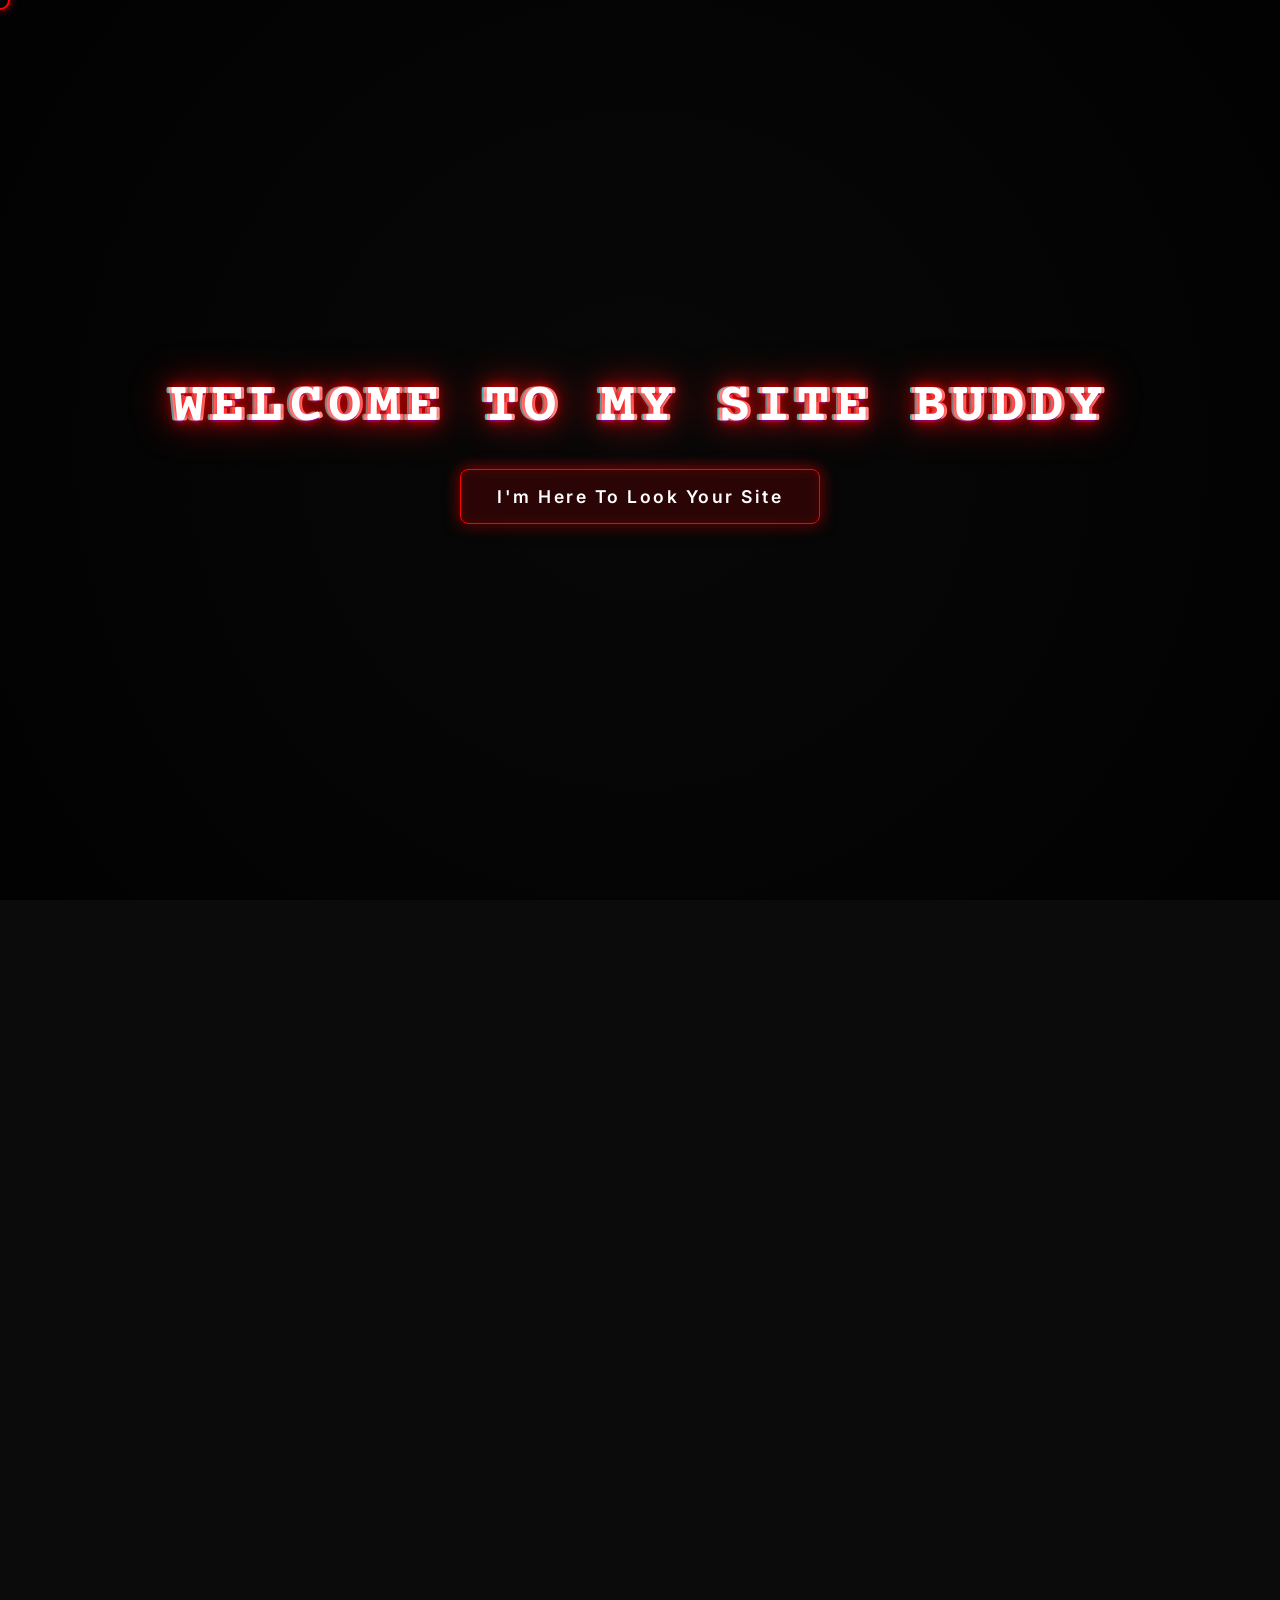
==== index.html @ 7f1ee4ff "Add files via upload" ====
<!DOCTYPE html>
<html lang="en">

<head>
    <meta charset="UTF-8" />
    <meta name="viewport" content="width=device-width, initial-scale=1.0" />
    <title id="page-title">||RANGA||</title>
    <link rel="icon" type="image/svg+xml" href="data:image/svg+xml,<svg xmlns='http://www.w3.org/2000/svg' viewBox='0 0 32 32'><circle cx='16' cy='16' r='12' fill='%23ff0000' filter='drop-shadow(0 0 6px %23ff0000)'/></svg>" />
    <link rel="stylesheet" href="style.css" />
    <link rel="stylesheet" href="https://cdnjs.cloudflare.com/ajax/libs/font-awesome/6.4.0/css/all.min.css" />
</head>

<body>
    <div id="cursor"></div>
    <canvas id="water-tail"></canvas>

    <div id="enter-screen">
        <video class="enter-video"
            src="https://image2url.com/r2/default/videos/1773178239885-4fc6156d-03bd-4dd6-ae95-ba022f2a9959.mp4" autoplay loop muted
            playsinline></video>
        <div class="enter-video-overlay"></div>
        <div id="wind-container"></div>
        <div class="enter-content">
            <h1 class="enter-title glitched" data-text="Welcome To My Site Buddy">Welcome To My Site Buddy</h1>
            <button class="enter-btn glitch-hover" data-text="I'm Here To Look Your Site">I'm Here To Look Your
                Site</button>
        </div>
    </div>

    <div id="background-container">
        <div id="bg-motion-layer">
            <video id="bg-video" autoplay loop muted playsinline></video>
            <div id="background-img" class="ripple-bg"></div>
        </div>
        <div id="background-overlay"></div>
    </div>

    <div id="rain-container"></div>

    <div id="main-content" class="hidden">
        <div id="audio-control-wrapper">
            <button id="audio-toggle">
                <i class="fa-solid fa-volume-high"></i>
            </button>
            <div class="volume-slider-container">
                <input type="range" id="volume-slider" min="0" max="100" value="50" />
            </div>
        </div>

        <div class="container">
            <h1 class="title glow" id="profile-name">||RANGA||</h1>
            <p class="subtitle glow" id="profile-title">Loading...</p>

            <div class="location">
                <i class="fa-solid fa-location-dot"></i>
                <span id="profile-location">Loading...</span>
            </div>

            <div class="discord-card">
                <div class="avatar-container">
                    <img src="" alt="Avatar" class="avatar" id="d-avatar" />
                    <div class="status-indicator" id="d-status-indicator"></div>
                </div>
                <div class="discord-info">
                    <div class="username-wrapper">
                        <span class="d-username" id="d-username">Loading...</span>
                        <div class="badges" id="d-badges">
                        </div>
                    </div>
                    <div class="status-wrapper" style="display: flex; align-items: center; gap: 6px; margin-top: 5px;">
                        <img src="" id="d-status-icon"
                            style="width: 20px; height: 20px; border-radius: 3px; display: none;" />
                        <span class="d-status-text" id="d-status-text" style="color: red !important;">Loading...</span>
                    </div>
                </div>
            </div>

            <div class="social-links">
                <a href="#" target="_blank" class="social-icon" id="link-spotify"><i
                        class="fa-brands fa-spotify"></i></a>
                <a href="#" target="_blank" class="social-icon" id="link-tiktok"><i class="fa-brands fa-tiktok"></i></a>
                <a href="#" target="_blank" class="social-icon" id="link-apple"><i class="fa-brands fa-apple"></i></a>
            </div>

            <div class="music-player">
                <div class="album-art">
                    <img src="https://ui-avatars.com/api/?name=Music&background=222&color=f00" alt="Album View"
                        id="player-album-art" />
                </div>
                <div class="player-info">
                    <div class="song-title glow" id="song-title-text">Loading...</div>
                    <div class="progress-row">
                        <span id="current-time">0:00</span>
                        <div class="progress-bar-bg" id="progress-bar-bg">
                            <div class="progress-bar-fill" id="progress-bar-fill"></div>
                        </div>
                        <span id="total-time">0:00</span>
                        <div class="player-buttons">
                            <i class="fa-solid fa-backward-step"></i>
                            <i class="fa-solid fa-pause" id="play-pause-btn"></i>
                            <i class="fa-solid fa-forward-step"></i>
                        </div>
                    </div>
                </div>
            </div>
            </div> <!-- Close container -->

            <div class="my-releases-wrapper scroll-animate" style="margin-top: 50px; width: 100vw; position: relative;">
                <h2 class="releases-heading" style="text-align: center; margin-bottom: 25px; font-size: 1.2rem; letter-spacing: 2px; font-weight: 800; color: #ff0000; text-shadow: 0 0 10px #ff0000, 0 0 20px #ff0000, 0 0 40px #aa0000; padding-bottom: 10px; display: inline-block; position: relative; width: 100%; font-family: 'Inter', sans-serif; text-transform: uppercase;">Listen Now And Visit My Streaming Platforms To More</h2>
                <div class="spotify-tape-container" style="margin-top: 0; padding: 15px 0;">
                    <div class="tape-track">
                        <!-- First Set -->
                        <div class="tape-items">
                            <a href="https://open.spotify.com/album/4hw7LfR8aAs7ZqFnxSsZy5" target="_blank" class="tape-link">
                                <img src="https://image-cdn-ak.spotifycdn.com/image/ab67616d00001e02aaa5d63d4b8a77fb6a5fa618" class="tape-art">
                                <span class="tape-artist" style="font-weight: 700;">MONA FUNK</span>
                            </a>
                            <a href="https://open.spotify.com/album/1wINXLJrOUtDHPxU6p2TeG" target="_blank" class="tape-link">
                                <img src="https://image-cdn-ak.spotifycdn.com/image/ab67616d00001e0217b3c7e60b0ed6dc12da7b48" class="tape-art">
                                <span class="tape-artist" style="font-weight: 700;">JUST DANCE FUNK</span>
                            </a>
                            <a href="https://open.spotify.com/album/2vkNxS3Vx4Z5rpNZihmx58" target="_blank" class="tape-link">
                                <img src="https://image-cdn-ak.spotifycdn.com/image/ab67616d00001e021b879e8166497beb5ef233cb" class="tape-art">
                                <span class="tape-artist" style="font-weight: 700;">GRAVITY FALLS</span>
                            </a>
                            <a href="https://open.spotify.com/album/0ZdAKqywVFVYbq9Z4QoQQq" target="_blank" class="tape-link">
                                <img src="https://image-cdn-fa.spotifycdn.com/image/ab67616d00001e026de62048441bbf1e27eb570f" class="tape-art">
                                <span class="tape-artist" style="font-weight: 700;">FROM THE START</span>
                            </a>
                            <a href="https://open.spotify.com/album/5TO6h6b9jv4uDRf8rkZTuo" target="_blank" class="tape-link">
                                <img src="https://image-cdn-fa.spotifycdn.com/image/ab67616d00001e020bfb3e410394272225edab0b" class="tape-art">
                                <span class="tape-artist" style="font-weight: 700;">DA FAVELA</span>
                            </a>
                            <a href="https://open.spotify.com/album/0vzfxkGuyAFgSYmpp8krQf" target="_blank" class="tape-link">
                                <img src="https://image-cdn-ak.spotifycdn.com/image/ab67616d00001e0210ba52c359c038c060b061a3" class="tape-art">
                                <span class="tape-artist" style="font-weight: 700;">JACKPOT FUNK</span>
                            </a>
                            <a href="https://open.spotify.com/album/12lH36h6aNuL5p0GOd6Xwq" target="_blank" class="tape-link">
                                <img src="https://image-cdn-ak.spotifycdn.com/image/ab67616d00001e02e48370269d3f213762de47ad" class="tape-art">
                                <span class="tape-artist" style="font-weight: 700;">MIDU ECHOING</span>
                            </a>
                            <a href="https://open.spotify.com/album/667Uv1HvRJvSd2JcPDO4wz" target="_blank" class="tape-link">
                                <img src="https://image-cdn-fa.spotifycdn.com/image/ab67616d00001e0207750ec41d0df10c46a23dee" class="tape-art">
                                <span class="tape-artist" style="font-weight: 700;">MONTAGEM CLIMA</span>
                            </a>
                            <a href="https://open.spotify.com/album/2gqOw7DVpMWWy3E2WGo0f5" target="_blank" class="tape-link">
                                <img src="https://image-cdn-ak.spotifycdn.com/image/ab67616d00001e02bf5170808acbf5f2b7ef33d2" class="tape-art">
                                <span class="tape-artist" style="font-weight: 700;">MONTAGEM SEMPARA</span>
                            </a>
                            <a href="https://open.spotify.com/album/6utJ8wJPmlC9BXDg2bH1HW" target="_blank" class="tape-link">
                                <img src="https://image-cdn-ak.spotifycdn.com/image/ab67616d00001e020f59bedb31d8edc871a2a04f" class="tape-art">
                                <span class="tape-artist" style="font-weight: 700;">MONTAGEM DELFIM</span>
                            </a>
                        </div>
                        
                        <!-- Duplicated Set -->
                        <div class="tape-items">
                            <a href="https://open.spotify.com/album/4hw7LfR8aAs7ZqFnxSsZy5" target="_blank" class="tape-link">
                                <img src="https://image-cdn-ak.spotifycdn.com/image/ab67616d00001e02aaa5d63d4b8a77fb6a5fa618" class="tape-art">
                                <span class="tape-artist" style="font-weight: 700;">MONA FUNK</span>
                            </a>
                            <a href="https://open.spotify.com/album/1wINXLJrOUtDHPxU6p2TeG" target="_blank" class="tape-link">
                                <img src="https://image-cdn-ak.spotifycdn.com/image/ab67616d00001e0217b3c7e60b0ed6dc12da7b48" class="tape-art">
                                <span class="tape-artist" style="font-weight: 700;">JUST DANCE FUNK</span>
                            </a>
                            <a href="https://open.spotify.com/album/2vkNxS3Vx4Z5rpNZihmx58" target="_blank" class="tape-link">
                                <img src="https://image-cdn-ak.spotifycdn.com/image/ab67616d00001e021b879e8166497beb5ef233cb" class="tape-art">
                                <span class="tape-artist" style="font-weight: 700;">GRAVITY FALLS</span>
                            </a>
                            <a href="https://open.spotify.com/album/0ZdAKqywVFVYbq9Z4QoQQq" target="_blank" class="tape-link">
                                <img src="https://image-cdn-fa.spotifycdn.com/image/ab67616d00001e026de62048441bbf1e27eb570f" class="tape-art">
                                <span class="tape-artist" style="font-weight: 700;">FROM THE START</span>
                            </a>
                            <a href="https://open.spotify.com/album/5TO6h6b9jv4uDRf8rkZTuo" target="_blank" class="tape-link">
                                <img src="https://image-cdn-fa.spotifycdn.com/image/ab67616d00001e020bfb3e410394272225edab0b" class="tape-art">
                                <span class="tape-artist" style="font-weight: 700;">DA FAVELA</span>
                            </a>
                            <a href="https://open.spotify.com/album/0vzfxkGuyAFgSYmpp8krQf" target="_blank" class="tape-link">
                                <img src="https://image-cdn-ak.spotifycdn.com/image/ab67616d00001e0210ba52c359c038c060b061a3" class="tape-art">
                                <span class="tape-artist" style="font-weight: 700;">JACKPOT FUNK</span>
                            </a>
                            <a href="https://open.spotify.com/album/12lH36h6aNuL5p0GOd6Xwq" target="_blank" class="tape-link">
                                <img src="https://image-cdn-ak.spotifycdn.com/image/ab67616d00001e02e48370269d3f213762de47ad" class="tape-art">
                                <span class="tape-artist" style="font-weight: 700;">MIDU ECHOING</span>
                            </a>
                            <a href="https://open.spotify.com/album/667Uv1HvRJvSd2JcPDO4wz" target="_blank" class="tape-link">
                                <img src="https://image-cdn-fa.spotifycdn.com/image/ab67616d00001e0207750ec41d0df10c46a23dee" class="tape-art">
                                <span class="tape-artist" style="font-weight: 700;">MONTAGEM CLIMA</span>
                            </a>
                            <a href="https://open.spotify.com/album/2gqOw7DVpMWWy3E2WGo0f5" target="_blank" class="tape-link">
                                <img src="https://image-cdn-ak.spotifycdn.com/image/ab67616d00001e02bf5170808acbf5f2b7ef33d2" class="tape-art">
                                <span class="tape-artist" style="font-weight: 700;">MONTAGEM SEMPARA</span>
                            </a>
                            <a href="https://open.spotify.com/album/6utJ8wJPmlC9BXDg2bH1HW" target="_blank" class="tape-link">
                                <img src="https://image-cdn-ak.spotifycdn.com/image/ab67616d00001e020f59bedb31d8edc871a2a04f" class="tape-art">
                                <span class="tape-artist" style="font-weight: 700;">MONTAGEM DELFIM</span>
                            </a>
                        </div>

                        <!-- Duplicated Set 2 -->
                        <div class="tape-items">
                            <a href="https://open.spotify.com/album/4hw7LfR8aAs7ZqFnxSsZy5" target="_blank" class="tape-link">
                                <img src="https://image-cdn-ak.spotifycdn.com/image/ab67616d00001e02aaa5d63d4b8a77fb6a5fa618" class="tape-art">
                                <span class="tape-artist" style="font-weight: 700;">MONA FUNK</span>
                            </a>
                            <a href="https://open.spotify.com/album/1wINXLJrOUtDHPxU6p2TeG" target="_blank" class="tape-link">
                                <img src="https://image-cdn-ak.spotifycdn.com/image/ab67616d00001e0217b3c7e60b0ed6dc12da7b48" class="tape-art">
                                <span class="tape-artist" style="font-weight: 700;">JUST DANCE FUNK</span>
                            </a>
                            <a href="https://open.spotify.com/album/2vkNxS3Vx4Z5rpNZihmx58" target="_blank" class="tape-link">
                                <img src="https://image-cdn-ak.spotifycdn.com/image/ab67616d00001e021b879e8166497beb5ef233cb" class="tape-art">
                                <span class="tape-artist" style="font-weight: 700;">GRAVITY FALLS</span>
                            </a>
                            <a href="https://open.spotify.com/album/0ZdAKqywVFVYbq9Z4QoQQq" target="_blank" class="tape-link">
                                <img src="https://image-cdn-fa.spotifycdn.com/image/ab67616d00001e026de62048441bbf1e27eb570f" class="tape-art">
                                <span class="tape-artist" style="font-weight: 700;">FROM THE START</span>
                            </a>
                            <a href="https://open.spotify.com/album/5TO6h6b9jv4uDRf8rkZTuo" target="_blank" class="tape-link">
                                <img src="https://image-cdn-fa.spotifycdn.com/image/ab67616d00001e020bfb3e410394272225edab0b" class="tape-art">
                                <span class="tape-artist" style="font-weight: 700;">DA FAVELA</span>
                            </a>
                            <a href="https://open.spotify.com/album/0vzfxkGuyAFgSYmpp8krQf" target="_blank" class="tape-link">
                                <img src="https://image-cdn-ak.spotifycdn.com/image/ab67616d00001e0210ba52c359c038c060b061a3" class="tape-art">
                                <span class="tape-artist" style="font-weight: 700;">JACKPOT FUNK</span>
                            </a>
                            <a href="https://open.spotify.com/album/12lH36h6aNuL5p0GOd6Xwq" target="_blank" class="tape-link">
                                <img src="https://image-cdn-ak.spotifycdn.com/image/ab67616d00001e02e48370269d3f213762de47ad" class="tape-art">
                                <span class="tape-artist" style="font-weight: 700;">MIDU ECHOING</span>
                            </a>
                            <a href="https://open.spotify.com/album/667Uv1HvRJvSd2JcPDO4wz" target="_blank" class="tape-link">
                                <img src="https://image-cdn-fa.spotifycdn.com/image/ab67616d00001e0207750ec41d0df10c46a23dee" class="tape-art">
                                <span class="tape-artist" style="font-weight: 700;">MONTAGEM CLIMA</span>
                            </a>
                            <a href="https://open.spotify.com/album/2gqOw7DVpMWWy3E2WGo0f5" target="_blank" class="tape-link">
                                <img src="https://image-cdn-ak.spotifycdn.com/image/ab67616d00001e02bf5170808acbf5f2b7ef33d2" class="tape-art">
                                <span class="tape-artist" style="font-weight: 700;">MONTAGEM SEMPARA</span>
                            </a>
                            <a href="https://open.spotify.com/album/6utJ8wJPmlC9BXDg2bH1HW" target="_blank" class="tape-link">
                                <img src="https://image-cdn-ak.spotifycdn.com/image/ab67616d00001e020f59bedb31d8edc871a2a04f" class="tape-art">
                                <span class="tape-artist" style="font-weight: 700;">MONTAGEM DELFIM</span>
                            </a>
                        </div>
                        
                        <!-- Duplicated Set 3 -->
                        <div class="tape-items">
                            <a href="https://open.spotify.com/album/4hw7LfR8aAs7ZqFnxSsZy5" target="_blank" class="tape-link">
                                <img src="https://image-cdn-ak.spotifycdn.com/image/ab67616d00001e02aaa5d63d4b8a77fb6a5fa618" class="tape-art">
                                <span class="tape-artist" style="font-weight: 700;">MONA FUNK</span>
                            </a>
                            <a href="https://open.spotify.com/album/1wINXLJrOUtDHPxU6p2TeG" target="_blank" class="tape-link">
                                <img src="https://image-cdn-ak.spotifycdn.com/image/ab67616d00001e0217b3c7e60b0ed6dc12da7b48" class="tape-art">
                                <span class="tape-artist" style="font-weight: 700;">JUST DANCE FUNK</span>
                            </a>
                            <a href="https://open.spotify.com/album/2vkNxS3Vx4Z5rpNZihmx58" target="_blank" class="tape-link">
                                <img src="https://image-cdn-ak.spotifycdn.com/image/ab67616d00001e021b879e8166497beb5ef233cb" class="tape-art">
                                <span class="tape-artist" style="font-weight: 700;">GRAVITY FALLS</span>
                            </a>
                            <a href="https://open.spotify.com/album/0ZdAKqywVFVYbq9Z4QoQQq" target="_blank" class="tape-link">
                                <img src="https://image-cdn-fa.spotifycdn.com/image/ab67616d00001e026de62048441bbf1e27eb570f" class="tape-art">
                                <span class="tape-artist" style="font-weight: 700;">FROM THE START</span>
                            </a>
                            <a href="https://open.spotify.com/album/5TO6h6b9jv4uDRf8rkZTuo" target="_blank" class="tape-link">
                                <img src="https://image-cdn-fa.spotifycdn.com/image/ab67616d00001e020bfb3e410394272225edab0b" class="tape-art">
                                <span class="tape-artist" style="font-weight: 700;">DA FAVELA</span>
                            </a>
                            <a href="https://open.spotify.com/album/0vzfxkGuyAFgSYmpp8krQf" target="_blank" class="tape-link">
                                <img src="https://image-cdn-ak.spotifycdn.com/image/ab67616d00001e0210ba52c359c038c060b061a3" class="tape-art">
                                <span class="tape-artist" style="font-weight: 700;">JACKPOT FUNK</span>
                            </a>
                            <a href="https://open.spotify.com/album/12lH36h6aNuL5p0GOd6Xwq" target="_blank" class="tape-link">
                                <img src="https://image-cdn-ak.spotifycdn.com/image/ab67616d00001e02e48370269d3f213762de47ad" class="tape-art">
                                <span class="tape-artist" style="font-weight: 700;">MIDU ECHOING</span>
                            </a>
                            <a href="https://open.spotify.com/album/667Uv1HvRJvSd2JcPDO4wz" target="_blank" class="tape-link">
                                <img src="https://image-cdn-fa.spotifycdn.com/image/ab67616d00001e0207750ec41d0df10c46a23dee" class="tape-art">
                                <span class="tape-artist" style="font-weight: 700;">MONTAGEM CLIMA</span>
                            </a>
                            <a href="https://open.spotify.com/album/2gqOw7DVpMWWy3E2WGo0f5" target="_blank" class="tape-link">
                                <img src="https://image-cdn-ak.spotifycdn.com/image/ab67616d00001e02bf5170808acbf5f2b7ef33d2" class="tape-art">
                                <span class="tape-artist" style="font-weight: 700;">MONTAGEM SEMPARA</span>
                            </a>
                            <a href="https://open.spotify.com/album/6utJ8wJPmlC9BXDg2bH1HW" target="_blank" class="tape-link">
                                <img src="https://image-cdn-ak.spotifycdn.com/image/ab67616d00001e020f59bedb31d8edc871a2a04f" class="tape-art">
                                <span class="tape-artist" style="font-weight: 700;">MONTAGEM DELFIM</span>
                            </a>
                        </div>
                    </div>
                </div>
            </div>

        <div class="view-counter hidden" id="view-counter-box">
            <i class="fa-solid fa-clock"></i> <span id="local-time">00:00:00</span>
        </div>

        <div id="spotify-wrapper">
            <div class="premium-spotify-box">
                <div class="spotify-box-glow"></div>
                <div class="spotify-box-content">
                    <div class="spotify-header">
                        <div class="spotify-title">
                            <i class="fa-brands fa-spotify"></i>
                            <span>LIVE ARTIST PROFILE</span>
                        </div>
                        <div class="spotify-live-indicator">
                            <span class="live-dot"></span>
                            <span class="live-text">ONLINE</span>
                        </div>
                    </div>
                    <!-- Box is now fully interactive so the user can select music from the playlist -->
                    <div class="spotify-iframe-wrapper">
                        <iframe
                            src="https://open.spotify.com/embed/artist/6HIP7J771WD2PumlYN7dHD?utm_source=generator&theme=0"
                            width="100%" height="100%" frameBorder="0"
                            allow="autoplay; clipboard-write; encrypted-media; fullscreen; picture-in-picture"
                            loading="lazy"></iframe>
                    </div>
                    <div class="spotify-footer">
                        <a href="https://open.spotify.com/artist/6HIP7J771WD2PumlYN7dHD?si=RyClksrjS2WmenMvk-O9hw"
                            target="_blank" class="spotify-action-btn">
                            <span>OPEN IN SPOTIFY APP</span>
                            <i class="fa-solid fa-arrow-up-right-from-square"></i>
                        </a>
                    </div>
                </div>
            </div>
        </div>

        <div id="apple-wrapper">
            <div class="premium-apple-box">
                <div class="apple-box-glow"></div>
                <div class="apple-box-content">
                    <div class="apple-header">
                        <div class="apple-title">
                            <i class="fa-brands fa-apple"></i>
                            <span>APPLE MUSIC PROFILE</span>
                        </div>
                        <div class="apple-live-indicator">
                            <span class="live-dot"></span>
                            <span class="live-text">ONLINE</span>
                        </div>
                    </div>
                    <div class="apple-iframe-wrapper">
                        <iframe allow="autoplay *; encrypted-media *; fullscreen *; clipboard-write" frameborder="0"
                            height="100%" style="width:100%;max-width:660px;overflow:hidden;background:transparent;"
                            sandbox="allow-forms allow-popups allow-same-origin allow-scripts allow-storage-access-by-user-activation allow-top-navigation-by-user-activation"
                            src="https://embed.music.apple.com/us/album/no-fue-amor-ep/1865385195?theme=dark"></iframe>
                    </div>
                    <div class="apple-footer">
                        <a href="https://music.apple.com/us/album/no-fue-amor-ep/1865385195" target="_blank"
                            class="apple-action-btn">
                            <span>OPEN IN APPLE MUSIC</span>
                            <i class="fa-solid fa-arrow-up-right-from-square"></i>
                        </a>
                    </div>
                </div>
            </div>
        </div>
    </div>

    <div id="obscura-section" class="hidden">
        <h1 class="obscura-title scroll-animate">OBSCURA RECORDS</h1>

        <p class="obscura-description neon-desc scroll-animate">
            OBSCURA RECORDS is an independent music label focused on artist development, music production, and official
            releases.<br />Our mission is to support talented artists and create high-quality music through
            collaboration and innovation.
        </p>

        <div class="obscura-invite-wrapper scroll-animate">
            <a href="https://discord.gg/uyvWq2UN" target="_blank" class="obscura-invite-btn">
                <i class="fa-brands fa-discord"></i> JOIN SERVER
            </a>
        </div>

        <div class="profiles-container">
            <!-- 1. Owner -->
            <div class="discord-profile-card">
                <div class="d-banner" style="background-image: linear-gradient(45deg, #112244, #001122); height: 80px;">
                </div>
                <div class="d-card-content" style="padding-top: 25px; text-align: center;">
                    <div class="role-badge role-owner" style="right: 50%; transform: translateX(50%); top: -15px;">OWNER
                    </div>
                    <h2 class="d-name title"
                        style="font-size: 2rem; letter-spacing: 4px; margin-top: 0; color: #66ccff; text-shadow: 0 0 10px rgba(102,204,255,1), 0 0 20px rgba(102,204,255,0.8), 0 0 40px rgba(102,204,255,0.6), 0 0 80px rgba(102,204,255,0.4);">
                        SVYUXU</h2>

                    <div class="d-bio-box">
                        <p>OWNER OF OBSCURA RECORDS</p>
                    </div>
                </div>
            </div>

            <!-- 2. Admin -->
            <div class="discord-profile-card">
                <div class="d-banner" style="background-image: linear-gradient(45deg, #441111, #110000); height: 80px;">
                </div>
                <div class="d-card-content" style="padding-top: 25px; text-align: center;">
                    <div class="role-badge role-admin" style="right: 50%; transform: translateX(50%); top: -15px;">ADMIN
                    </div>
                    <h2 class="d-name title" style="font-size: 2rem; letter-spacing: 4px; margin-top: 0;">!RANGA</h2>

                    <div class="d-bio-box">
                        <p>ADMIN OF OBSCURA RECORDS</p>
                    </div>
                </div>
            </div>

            <!-- 3. A&R -->
            <div class="discord-profile-card">
                <div class="d-banner" style="background-image: linear-gradient(45deg, #111, #333); height: 80px;"></div>
                <div class="d-card-content" style="padding-top: 25px; text-align: center;">
                    <div class="role-badge role-ar" style="right: 50%; transform: translateX(50%); top: -15px;">A&R TEAM
                    </div>
                    <h2 class="d-name title"
                        style="font-size: 2rem; letter-spacing: 4px; margin-top: 0; color: #fff; text-shadow: 0 0 5px #fff, 0 0 15px #d580ff, 0 0 30px #d580ff, 0 0 50px #aa00ff, 0 0 80px #aa00ff;">
                        - VXIDMXNE -</h2>

                    <div class="d-bio-box">
                        <p>A&R OF OBSCURA RECORDS</p>
                    </div>
                </div>
            </div>

            <!-- 4. A&R (FL4ME) -->
            <div class="discord-profile-card">
                <div class="d-banner" style="background-image: linear-gradient(45deg, #112, #335); height: 80px;"></div>
                <div class="d-card-content" style="padding-top: 25px; text-align: center;">
                    <div class="role-badge role-ar" style="right: 50%; transform: translateX(50%); top: -15px;">A&R TEAM
                    </div>
                    <h2 class="d-name title"
                        style="font-size: 2.2rem; letter-spacing: 5px; margin-top: 0; color: #fff; text-shadow: 0 0 5px #fff, 0 0 15px #ff6666, 0 0 30px #ff6666, 0 0 50px #ff4444, 0 0 80px #ff0000;">
                        FL4ME</h2>

                    <div class="d-bio-box">
                        <p>A&R OF OBSCURA RECORDS</p>
                    </div>
                </div>
            </div>
        </div>

        <div class="obscura-footer">
            <h2 class="footer-title neon-text scroll-animate">We Are The Team Of OBSCURA</h2>
            <p class="footer-desc neon-desc scroll-animate">Join to the server and make music with other producers</p>
            <h3 class="footer-thanks scroll-animate">Thank You</h3>
        </div>
        <div class="spotify-tape-container">
            <div class="tape-track">
                <!-- Original Set 1 -->
                <div class="tape-items">
                    <a href="https://open.spotify.com/album/5UjUGkRTqodtoni6VLQJ4t" target="_blank" class="tape-link">
                        <img src="https://image-cdn-ak.spotifycdn.com/image/ab67616d00001e021e7234ca35ed22aa3b5d6bc4" class="tape-art">
                        <span class="tape-artist">sayuruxt</span>
                    </a>
                    <a href="https://open.spotify.com/album/68lxvBtYV8WAYRVQqWQb1K" target="_blank" class="tape-link">
                        <img src="https://image-cdn-ak.spotifycdn.com/image/ab67616d00001e02e6df767b61d2c5b8b33d71c1" class="tape-art">
                        <span class="tape-artist">Phetow Rsa</span>
                    </a>
                    <a href="https://open.spotify.com/album/0rrReZ1ZOQzKHoymhzw0ZW" target="_blank" class="tape-link">
                        <img src="https://image-cdn-ak.spotifycdn.com/image/ab67616d00001e02e58cc340e6580774a3e62d5e" class="tape-art">
                        <span class="tape-artist">sayuruxt</span>
                    </a>
                    <a href="https://open.spotify.com/album/6MktDdi4f9BGbHbX8tiPYO" target="_blank" class="tape-link">
                        <img src="https://image-cdn-ak.spotifycdn.com/image/ab67616d00001e02549226e77adc4a2522923447" class="tape-art">
                        <span class="tape-artist">Phetow Rsa</span>
                    </a>
                    <a href="https://open.spotify.com/album/7wZlx1gIo8MI53tusokhpj" target="_blank" class="tape-link">
                        <img src="https://image-cdn-ak.spotifycdn.com/image/ab67616d00001e02fe3f0bc8fe75a73a9e01dca0" class="tape-art">
                        <span class="tape-artist">sayuruxt</span>
                    </a>
                    <a href="https://open.spotify.com/album/3W5CFVedLjSFVbTubHnX9P" target="_blank" class="tape-link">
                        <img src="https://image-cdn-ak.spotifycdn.com/image/ab67616d00001e0298e9aeb6a3f9be954ba5a31a" class="tape-art">
                        <span class="tape-artist">FL4ME</span>
                    </a>
                    <a href="https://open.spotify.com/album/6hDzhelEz77j5B65l6Pwfv" target="_blank" class="tape-link">
                        <img src="https://image-cdn-ak.spotifycdn.com/image/ab67616d00001e0224efe9658c0cca9af9f4d8f4" class="tape-art">
                        <span class="tape-artist">FL4ME</span>
                    </a>
                    <a href="https://open.spotify.com/album/13fRxuorQl3YXdpAwk3A68" target="_blank" class="tape-link">
                        <img src="https://image-cdn-fa.spotifycdn.com/image/ab67616d00001e02a1df6fd8249a52e99677491e" class="tape-art">
                        <span class="tape-artist">SXVNR</span>
                    </a>
                    <a href="https://open.spotify.com/album/2vkNxS3Vx4Z5rpNZihmx58" target="_blank" class="tape-link">
                        <img src="https://image-cdn-fa.spotifycdn.com/image/ab67616d00001e021b879e8166497beb5ef233cb" class="tape-art">
                        <span class="tape-artist">sayuruxt</span>
                    </a>
                    <a href="https://open.spotify.com/album/1OTVqW97vPGx09kjeBw9Ob" target="_blank" class="tape-link">
                        <img src="https://image-cdn-ak.spotifycdn.com/image/ab67616d00001e023d2f3c7e3a35bc93e1982ec5" class="tape-art">
                        <span class="tape-artist">FORGOTTEN K8D</span>
                    </a>
                    <a href="https://open.spotify.com/album/12lH36h6aNuL5p0GOd6Xwq" target="_blank" class="tape-link">
                        <img src="https://image-cdn-ak.spotifycdn.com/image/ab67616d00001e02e48370269d3f213762de47ad" class="tape-art">
                        <span class="tape-artist">sayuruxt</span>
                    </a>
                    <a href="https://open.spotify.com/album/11pvLdu8DICkTV3Gik1h4V" target="_blank" class="tape-link">
                        <img src="https://image-cdn-ak.spotifycdn.com/image/ab67616d00001e027d3e48ccca636865c20def30" class="tape-art">
                        <span class="tape-artist">sayuruxt</span>
                    </a>
                </div>
                
                <!-- Original Set 2 -->
                <div class="tape-items">
                    <a href="https://open.spotify.com/album/5UjUGkRTqodtoni6VLQJ4t" target="_blank" class="tape-link">
                        <img src="https://image-cdn-ak.spotifycdn.com/image/ab67616d00001e021e7234ca35ed22aa3b5d6bc4" class="tape-art">
                        <span class="tape-artist">sayuruxt</span>
                    </a>
                    <a href="https://open.spotify.com/album/68lxvBtYV8WAYRVQqWQb1K" target="_blank" class="tape-link">
                        <img src="https://image-cdn-ak.spotifycdn.com/image/ab67616d00001e02e6df767b61d2c5b8b33d71c1" class="tape-art">
                        <span class="tape-artist">Phetow Rsa</span>
                    </a>
                    <a href="https://open.spotify.com/album/0rrReZ1ZOQzKHoymhzw0ZW" target="_blank" class="tape-link">
                        <img src="https://image-cdn-ak.spotifycdn.com/image/ab67616d00001e02e58cc340e6580774a3e62d5e" class="tape-art">
                        <span class="tape-artist">sayuruxt</span>
                    </a>
                    <a href="https://open.spotify.com/album/6MktDdi4f9BGbHbX8tiPYO" target="_blank" class="tape-link">
                        <img src="https://image-cdn-ak.spotifycdn.com/image/ab67616d00001e02549226e77adc4a2522923447" class="tape-art">
                        <span class="tape-artist">Phetow Rsa</span>
                    </a>
                    <a href="https://open.spotify.com/album/7wZlx1gIo8MI53tusokhpj" target="_blank" class="tape-link">
                        <img src="https://image-cdn-ak.spotifycdn.com/image/ab67616d00001e02fe3f0bc8fe75a73a9e01dca0" class="tape-art">
                        <span class="tape-artist">sayuruxt</span>
                    </a>
                    <a href="https://open.spotify.com/album/3W5CFVedLjSFVbTubHnX9P" target="_blank" class="tape-link">
                        <img src="https://image-cdn-ak.spotifycdn.com/image/ab67616d00001e0298e9aeb6a3f9be954ba5a31a" class="tape-art">
                        <span class="tape-artist">FL4ME</span>
                    </a>
                    <a href="https://open.spotify.com/album/6hDzhelEz77j5B65l6Pwfv" target="_blank" class="tape-link">
                        <img src="https://image-cdn-ak.spotifycdn.com/image/ab67616d00001e0224efe9658c0cca9af9f4d8f4" class="tape-art">
                        <span class="tape-artist">FL4ME</span>
                    </a>
                    <a href="https://open.spotify.com/album/13fRxuorQl3YXdpAwk3A68" target="_blank" class="tape-link">
                        <img src="https://image-cdn-fa.spotifycdn.com/image/ab67616d00001e02a1df6fd8249a52e99677491e" class="tape-art">
                        <span class="tape-artist">SXVNR</span>
                    </a>
                    <a href="https://open.spotify.com/album/2vkNxS3Vx4Z5rpNZihmx58" target="_blank" class="tape-link">
                        <img src="https://image-cdn-fa.spotifycdn.com/image/ab67616d00001e021b879e8166497beb5ef233cb" class="tape-art">
                        <span class="tape-artist">sayuruxt</span>
                    </a>
                    <a href="https://open.spotify.com/album/1OTVqW97vPGx09kjeBw9Ob" target="_blank" class="tape-link">
                        <img src="https://image-cdn-ak.spotifycdn.com/image/ab67616d00001e023d2f3c7e3a35bc93e1982ec5" class="tape-art">
                        <span class="tape-artist">FORGOTTEN K8D</span>
                    </a>
                    <a href="https://open.spotify.com/album/12lH36h6aNuL5p0GOd6Xwq" target="_blank" class="tape-link">
                        <img src="https://image-cdn-ak.spotifycdn.com/image/ab67616d00001e02e48370269d3f213762de47ad" class="tape-art">
                        <span class="tape-artist">sayuruxt</span>
                    </a>
                    <a href="https://open.spotify.com/album/11pvLdu8DICkTV3Gik1h4V" target="_blank" class="tape-link">
                        <img src="https://image-cdn-ak.spotifycdn.com/image/ab67616d00001e027d3e48ccca636865c20def30" class="tape-art">
                        <span class="tape-artist">sayuruxt</span>
                    </a>
                </div>

                <!-- Original Set 3 -->
                <div class="tape-items">
                    <a href="https://open.spotify.com/album/5UjUGkRTqodtoni6VLQJ4t" target="_blank" class="tape-link">
                        <img src="https://image-cdn-ak.spotifycdn.com/image/ab67616d00001e021e7234ca35ed22aa3b5d6bc4" class="tape-art">
                        <span class="tape-artist">sayuruxt</span>
                    </a>
                    <a href="https://open.spotify.com/album/68lxvBtYV8WAYRVQqWQb1K" target="_blank" class="tape-link">
                        <img src="https://image-cdn-ak.spotifycdn.com/image/ab67616d00001e02e6df767b61d2c5b8b33d71c1" class="tape-art">
                        <span class="tape-artist">Phetow Rsa</span>
                    </a>
                    <a href="https://open.spotify.com/album/0rrReZ1ZOQzKHoymhzw0ZW" target="_blank" class="tape-link">
                        <img src="https://image-cdn-ak.spotifycdn.com/image/ab67616d00001e02e58cc340e6580774a3e62d5e" class="tape-art">
                        <span class="tape-artist">sayuruxt</span>
                    </a>
                    <a href="https://open.spotify.com/album/6MktDdi4f9BGbHbX8tiPYO" target="_blank" class="tape-link">
                        <img src="https://image-cdn-ak.spotifycdn.com/image/ab67616d00001e02549226e77adc4a2522923447" class="tape-art">
                        <span class="tape-artist">Phetow Rsa</span>
                    </a>
                    <a href="https://open.spotify.com/album/7wZlx1gIo8MI53tusokhpj" target="_blank" class="tape-link">
                        <img src="https://image-cdn-ak.spotifycdn.com/image/ab67616d00001e02fe3f0bc8fe75a73a9e01dca0" class="tape-art">
                        <span class="tape-artist">sayuruxt</span>
                    </a>
                    <a href="https://open.spotify.com/album/3W5CFVedLjSFVbTubHnX9P" target="_blank" class="tape-link">
                        <img src="https://image-cdn-ak.spotifycdn.com/image/ab67616d00001e0298e9aeb6a3f9be954ba5a31a" class="tape-art">
                        <span class="tape-artist">FL4ME</span>
                    </a>
                    <a href="https://open.spotify.com/album/6hDzhelEz77j5B65l6Pwfv" target="_blank" class="tape-link">
                        <img src="https://image-cdn-ak.spotifycdn.com/image/ab67616d00001e0224efe9658c0cca9af9f4d8f4" class="tape-art">
                        <span class="tape-artist">FL4ME</span>
                    </a>
                    <a href="https://open.spotify.com/album/13fRxuorQl3YXdpAwk3A68" target="_blank" class="tape-link">
                        <img src="https://image-cdn-fa.spotifycdn.com/image/ab67616d00001e02a1df6fd8249a52e99677491e" class="tape-art">
                        <span class="tape-artist">SXVNR</span>
                    </a>
                    <a href="https://open.spotify.com/album/2vkNxS3Vx4Z5rpNZihmx58" target="_blank" class="tape-link">
                        <img src="https://image-cdn-fa.spotifycdn.com/image/ab67616d00001e021b879e8166497beb5ef233cb" class="tape-art">
                        <span class="tape-artist">sayuruxt</span>
                    </a>
                    <a href="https://open.spotify.com/album/1OTVqW97vPGx09kjeBw9Ob" target="_blank" class="tape-link">
                        <img src="https://image-cdn-ak.spotifycdn.com/image/ab67616d00001e023d2f3c7e3a35bc93e1982ec5" class="tape-art">
                        <span class="tape-artist">FORGOTTEN K8D</span>
                    </a>
                    <a href="https://open.spotify.com/album/12lH36h6aNuL5p0GOd6Xwq" target="_blank" class="tape-link">
                        <img src="https://image-cdn-ak.spotifycdn.com/image/ab67616d00001e02e48370269d3f213762de47ad" class="tape-art">
                        <span class="tape-artist">sayuruxt</span>
                    </a>
                    <a href="https://open.spotify.com/album/11pvLdu8DICkTV3Gik1h4V" target="_blank" class="tape-link">
                        <img src="https://image-cdn-ak.spotifycdn.com/image/ab67616d00001e027d3e48ccca636865c20def30" class="tape-art">
                        <span class="tape-artist">sayuruxt</span>
                    </a>
                </div>
            </div>
        </div>
        <div class="bottom-social-section">
            <h3 class="social-title">CONTACT WITH SOCIAL MEDIA</h3>
            <div class="bottom-social-links">
                <a href="https://www.instagram.com/recordsobscura?igsh=NnRhMjQ4dTRrMnQz" target="_blank"
                    class="b-social-btn flex-center">
                    <i class="fa-brands fa-instagram"></i>
                    <span>INSTAGRAM</span>
                </a>
                <a href="https://www.tiktok.com/@obscura.records?_r=1&_t=ZS-94a7Rx7BvTb" target="_blank"
                    class="b-social-btn flex-center">
                    <i class="fa-brands fa-tiktok"></i>
                    <span>TIKTOK</span>
                </a>
                <a href="https://youtube.com/@obscurarecords1?si=OsjFtvcIk_Etx82h" target="_blank"
                    class="b-social-btn flex-center">
                    <i class="fa-brands fa-youtube"></i>
                    <span>YOUTUBE</span>
                </a>
            </div>
        </div>

        <div class="tape-copyright">
            <div class="neon-line"></div>
            <p>COPYRIGHTED BY OBSCURA RECORDS</p>
            <div class="neon-line"></div>
        </div>
    </div>

    <audio id="bg-music" loop>
        <source src="" type="audio/mpeg" id="audio-source" />
    </audio>

    <!-- Buttery Smooth Scrolling & JS Animations -->
    <script src="https://cdnjs.cloudflare.com/ajax/libs/gsap/3.12.2/gsap.min.js"></script>
    <script src="https://cdnjs.cloudflare.com/ajax/libs/gsap/3.12.2/ScrollTrigger.min.js"></script>
    <script src="https://unpkg.com/@studio-freight/lenis@1.0.39/dist/lenis.min.js"></script>

    <script src="config.js"></script>
    <script src="script.js"></script>
</body>

</html>
---- style.css ----
@import url('https://fonts.googleapis.com/css2?family=Courier+Prime:ital,wght@0,400;0,700;1,400&family=Inter:wght@400;600&display=swap');

:root {
    --primary-color: #ff0000;
    --primary-glow: rgba(255, 0, 0, 0.7);
    --bg-color: #0b0b0b;
    --text-color: #ffffff;
    --mx: 0;
    --my: 0;
    --rx: 0;
    --ry: 0;
}

* {
    margin: 0;
    padding: 0;
    box-sizing: border-box;
    cursor: none !important;
}

html {
    width: 100%;
    height: 100%;
}
body {
    width: 100%;
    height: 100%;
}

body {
    background-color: var(--bg-color);
    color: var(--text-color);
    font-family: 'Inter', sans-serif;
    overflow-x: hidden;
    overflow-y: hidden;
    height: 100vh;
    user-select: none;
}

body.scroll-enabled {
    overflow-y: auto;
}

/* Custom Scrollbar */
::-webkit-scrollbar {
    width: 6px;
    background: transparent;
}

::-webkit-scrollbar-track {
    background: transparent;
}

::-webkit-scrollbar-thumb {
    background: #cc0000;
    border-radius: 20px;
    box-shadow:
        0 0 15px #ff0000,
        0 0 30px #ff0000,
        0 0 50px #ff0000,
        inset 0 0 8px rgba(255, 0, 0, 0.8);
    border: 1px solid rgba(255, 0, 0, 0.8);
}

::-webkit-scrollbar-thumb:hover {
    background: #ff0000;
    box-shadow:
        0 0 20px #ff0000,
        0 0 40px #ff0000,
        0 0 80px #ff0000,
        0 0 120px #ff0000,
        inset 0 0 15px #ffffff;
}

/* Custom Cursor */
#cursor {
    position: fixed;
    top: 0;
    left: 0;
    width: 20px;
    height: 20px;
    border: 2px solid var(--primary-color);
    border-radius: 50%;
    transform: translate(-50%, -50%);
    pointer-events: none;
    z-index: 99999;
    box-shadow: 0 0 10px var(--primary-glow);
    transition:
        width 0.2s ease,
        height 0.2s ease,
        background-color 0.2s ease,
        border-color 0.2s ease,
        opacity 0.2s ease;
    opacity: 1;
}

.cursor-hover {
    width: 35px !important;
    height: 35px !important;
    background-color: rgba(255, 0, 0, 0.2);
    border-color: rgba(255, 255, 255, 0.8) !important;
}

.hide-cursor {
    opacity: 0 !important;
    transform: scale(0) !important;
}

#water-tail {
    position: fixed;
    top: 0;
    left: 0;
    width: 100vw;
    height: 100vh;
    pointer-events: none;
    z-index: 99998;
    /* just below the cursor */
}

.premium-spotify-box,
.premium-spotify-box *:not(a) {
    cursor: auto !important;
}

.premium-spotify-box a,
.premium-spotify-box a * {
    cursor: pointer !important;
}

/* Background */
#background-container {
    position: fixed;
    inset: 0;
    z-index: -3;
    overflow: hidden;
    background: #000;
}

#bg-motion-layer {
    position: absolute;
    top: -15%;
    left: -15%;
    width: 130%;
    height: 130%;
    transform:
        translate3d(calc(var(--mx) * 1px), calc(var(--my) * 1px), 0) rotateX(calc(var(--rx) * 1deg)) rotateY(calc(var(--ry) * 1deg)) scale(1.15);
    will-change: transform;
    transform-style: preserve-3d;
    backface-visibility: hidden;
}

#bg-video,
#background-img {
    position: absolute;
    inset: 0;
    width: 100%;
    height: 100%;
    object-fit: cover;
    backface-visibility: hidden;
    transform-origin: center center;
    filter: grayscale(40%) sepia(30%) brightness(0.55) contrast(1.25);
}

#bg-video {
    display: none;
}

#background-img {
    display: none;
    background-size: cover;
    background-position: center;
    background-repeat: no-repeat;
}

#background-overlay {
    position: absolute;
    inset: 0;
    z-index: 2;
    pointer-events: none;
    background-color: rgba(0, 0, 0, 0.75);
    background-image:
        radial-gradient(circle at center, transparent 20%, rgba(0, 0, 0, 0.95) 100%),
        linear-gradient(transparent 50%, rgba(0, 0, 0, 0.35) 50%);
    background-size: 100% 100%, 100% 4px;
}

#background-overlay::after {
    content: "";
    position: absolute;
    inset: 0;
    background-image: url("data:image/svg+xml,%3Csvg viewBox='0 0 200 200' xmlns='http://www.w3.org/2000/svg'%3E%3Cfilter id='noiseFilter'%3E%3CfeTurbulence type='fractalNoise' baseFrequency='0.8' numOctaves='3' stitchTiles='stitch'/%3E%3C/filter%3E%3Crect width='100%25' height='100%25' filter='url(%23noiseFilter)'/%3E%3C/svg%3E");
    opacity: 0.12;
    mix-blend-mode: overlay;
    pointer-events: none;
}

/* Rain */
#rain-container {
    position: fixed;
    top: 0;
    left: 0;
    width: 100%;
    height: 100%;
    pointer-events: none;
    z-index: -1;
}

.raindrop {
    position: absolute;
    background: linear-gradient(to bottom, rgba(200, 200, 200, 0), rgba(200, 200, 200, 0.45));
    width: 1.5px;
    animation: rain-fall linear infinite;
    border-radius: 5px;
}

@keyframes rain-fall {
    0% {
        transform: translateY(-150px) translateX(50px) rotate(15deg);
    }

    100% {
        transform: translateY(110vh) translateX(-250px) rotate(15deg);
    }
}

/* Enter screen */
#enter-screen {
    position: fixed;
    top: 0;
    left: 0;
    width: 100%;
    height: 100%;
    background-color: #0b0b0b;
    display: flex;
    justify-content: center;
    align-items: center;
    z-index: 1000;
    transition: all 1.2s cubic-bezier(0.25, 0.1, 0.25, 1);
    overflow: hidden;
}

#enter-screen.enter-leaving {
    opacity: 0;
    visibility: hidden;
    transform: scale(1.1);
    filter: blur(10px);
}

#enter-screen.enter-leaving .enter-video {
    transform: scale(1.5);
    transition: transform 1.2s cubic-bezier(0.25, 0.1, 0.25, 1);
}

#enter-screen.enter-leaving .enter-content {
    opacity: 0;
    transform: translateY(-50px) scale(0.9);
    transition: all 0.8s ease-in;
}

.enter-video {
    position: absolute;
    inset: 0;
    width: 100%;
    height: 100%;
    object-fit: cover;
    filter: blur(2px) brightness(0.85);
    /* Reduced blur and made brighter slightly */
    z-index: 0;
}

.enter-video-overlay {
    position: absolute;
    inset: 0;
    /* Focus shadow filter (vignette effect) */
    background: radial-gradient(circle at center, rgba(0, 0, 0, 0.3) 0%, rgba(0, 0, 0, 0.85) 100%);
    z-index: 1;
}

.enter-content {
    display: flex;
    flex-direction: column;
    align-items: center;
    gap: 30px;
    text-align: center;
    padding: 0 20px;
    z-index: 2;
}

.enter-title {
    font-family: 'Courier Prime', monospace;
    font-size: 3.5rem;
    color: #ffffff;
    text-transform: uppercase;
    letter-spacing: 5px;
    text-shadow:
        0 0 10px var(--primary-color),
        0 0 20px var(--primary-glow),
        0 0 40px var(--primary-color);
    animation: neon-pulse 2.5s infinite alternate;
}

.enter-btn {
    background: rgba(255, 0, 0, 0.15);
    backdrop-filter: blur(10px);
    -webkit-backdrop-filter: blur(10px);
    color: #fff;
    font-family: 'Inter', sans-serif;
    font-size: 1.1rem;
    font-weight: 600;
    letter-spacing: 2.5px;
    padding: 16px 36px;
    border: 1px solid var(--primary-color);
    border-radius: 8px;
    box-shadow:
        0 4px 15px rgba(0, 0, 0, 0.5),
        0 0 15px var(--primary-glow),
        inset 0 0 10px rgba(255, 0, 0, 0.2);
    transition: all 0.3s ease;
    cursor: pointer !important;
}

.enter-btn:hover {
    background: var(--primary-color);
    color: #fff;
    box-shadow:
        0 0 20px var(--primary-color),
        0 0 40px var(--primary-color),
        0 6px 20px rgba(0, 0, 0, 0.6);
    transform: scale(1.05) translateY(-2px);
}

/* Intense Cyberpunk Glitch Effect for Title */
.glitched {
    position: relative;
    display: inline-block;
    animation: glitch-skew 3s cubic-bezier(0.25, 0.46, 0.45, 0.94) both infinite;
}

.glitched::before,
.glitched::after {
    content: attr(data-text);
    position: absolute;
    top: 0;
    left: 0;
    width: 100%;
    height: 100%;
    z-index: -1;
    pointer-events: none;
}

.glitched::before {
    left: 3px;
    text-shadow: -2px 0 red;
    animation: glitch-anim-1 2s infinite linear alternate-reverse;
}

.glitched::after {
    left: -3px;
    text-shadow: -2px 0 cyan, 2px 2px blue;
    animation: glitch-anim-2 3s infinite linear alternate-reverse;
}

/* Hover Glitch for Button */
.glitch-hover {
    position: relative;
    overflow: hidden;
    z-index: 1;
}

.glitch-hover::before,
.glitch-hover::after {
    content: attr(data-text);
    position: absolute;
    top: 0;
    left: 0;
    width: 100%;
    height: 100%;
    display: flex;
    justify-content: center;
    align-items: center;
    background: var(--primary-color);
    color: #fff;
    opacity: 0;
    pointer-events: none;
    z-index: 2;
}

.glitch-hover:hover::before {
    opacity: 1;
    left: -2px;
    text-shadow: -2px 0 #00ffff;
    animation: glitch-anim-btn-1 0.4s infinite linear alternate-reverse;
}

.glitch-hover:hover::after {
    opacity: 1;
    left: 2px;
    text-shadow: 2px 0 #ff00ff;
    animation: glitch-anim-btn-2 0.5s infinite linear alternate-reverse;
}

.glitch-hover:hover {
    animation: glitch-shake 0.3s infinite;
}

/* Keyframes for Main Title Glitch */
@keyframes glitch-skew {
    0% { transform: skew(0deg); }
    10% { transform: skew(0deg); }
    11% { transform: skew(-5deg) translate(-2px, 0); }
    12% { transform: skew(5deg) translate(2px, 0); }
    13% { transform: skew(0deg) translate(0, 0); }
    50% { transform: skew(0deg); }
    51% { transform: skew(3deg) translate(1px, 2px); }
    52% { transform: skew(-3deg) translate(-1px, -2px); }
    53% { transform: skew(0deg); }
}

@keyframes glitch-anim-1 {
    0% { clip-path: inset(20% -20px 80% -20px); transform: translate(-2px, 2px); }
    10% { clip-path: inset(50% -20px 30% -20px); transform: translate(2px, -2px); }
    20% { clip-path: inset(10% -20px 70% -20px); transform: translate(-2px, -2px); }
    30% { clip-path: inset(80% -20px 5% -20px); transform: translate(2px, 2px); }
    40% { clip-path: inset(30% -20px 50% -20px); transform: translate(-2px, -2px); }
    50% { clip-path: inset(60% -20px 20% -20px); transform: translate(2px, 2px); }
    60% { clip-path: inset(5% -20px 80% -20px); transform: translate(-2px, 2px); }
    70% { clip-path: inset(70% -20px 10% -20px); transform: translate(2px, -2px); }
    80% { clip-path: inset(15% -20px 60% -20px); transform: translate(-2px, -2px); }
    90% { clip-path: inset(45% -20px 40% -20px); transform: translate(2px, 2px); }
    100% { clip-path: inset(25% -20px 55% -20px); transform: translate(-2px, 2px); }
}

@keyframes glitch-anim-2 {
    0% { clip-path: inset(15% -20px 60% -20px); transform: translate(2px, -2px); }
    10% { clip-path: inset(30% -20px 20% -20px); transform: translate(-2px, 2px); }
    20% { clip-path: inset(70% -20px 10% -20px); transform: translate(2px, 2px); }
    30% { clip-path: inset(20% -20px 50% -20px); transform: translate(-2px, -2px); }
    40% { clip-path: inset(50% -20px 30% -20px); transform: translate(2px, 2px); }
    50% { clip-path: inset(8% -20px 80% -20px); transform: translate(-2px, -2px); }
    60% { clip-path: inset(60% -20px 15% -20px); transform: translate(2px, -2px); }
    70% { clip-path: inset(40% -20px 45% -20px); transform: translate(-2px, 2px); }
    80% { clip-path: inset(25% -20px 50% -20px); transform: translate(2px, 2px); }
    90% { clip-path: inset(10% -20px 75% -20px); transform: translate(-2px, -2px); }
    100% { clip-path: inset(35% -20px 35% -20px); transform: translate(2px, -2px); }
}

@keyframes glitch-anim-btn-1 {
    0% { clip-path: inset(10% -10px 40% -10px); }
    20% { clip-path: inset(80% -10px 5% -10px); }
    40% { clip-path: inset(30% -10px 60% -10px); }
    60% { clip-path: inset(70% -10px 10% -10px); }
    80% { clip-path: inset(20% -10px 50% -10px); }
    100% { clip-path: inset(40% -10px 30% -10px); }
}

@keyframes glitch-anim-btn-2 {
    0% { clip-path: inset(40% -10px 10% -10px); }
    20% { clip-path: inset(15% -10px 70% -10px); }
    40% { clip-path: inset(60% -10px 30% -10px); }
    60% { clip-path: inset(10% -10px 60% -10px); }
    80% { clip-path: inset(50% -10px 20% -10px); }
    100% { clip-path: inset(30% -10px 40% -10px); }
}

@keyframes glitch-shake {
    0%, 100% { transform: scale(1.05) translate(0, 0); }
    25% { transform: scale(1.05) translate(-2px, 2px); }
    50% { transform: scale(1.05) translate(2px, -2px); }
    75% { transform: scale(1.05) translate(-2px, -2px); }
}

@media (max-width: 768px) {
    .enter-title {
        font-size: 2rem;
        letter-spacing: 2px;
    }

    .enter-btn {
        font-size: 0.95rem;
        padding: 12px 25px;
    }
}

.hidden {
    opacity: 0;
    visibility: hidden;
}

/* Entry Animation for main content elements */
@keyframes mainEntrance {
    0% {
        opacity: 0;
        transform: translateY(80px) scale(0.95);
        filter: blur(10px);
    }

    100% {
        opacity: 1;
        transform: translateY(0) scale(1);
        filter: blur(0px);
    }
}

/* Main content */
#main-content {
    position: relative;
    width: 100%;
    min-height: 100vh;
    display: flex;
    justify-content: center;
    align-items: center;
    flex-direction: column;
    z-index: 10;
    transition: opacity 2s ease-in;
}

.container {
    display: flex;
    flex-direction: column;
    align-items: center;
    gap: 20px;
    padding: 35px 25px;
    max-width: 500px;
    width: 90%;
    animation: fadeInUp 1.2s cubic-bezier(0.16, 1, 0.3, 1) forwards, floatAnim 6s ease-in-out infinite alternate;
    transform-style: preserve-3d;
}

.js-parallax-wrapper {
    transform:
        translate3d(calc(var(--mx) * -0.8px), calc(var(--my) * -0.8px), 20px) rotateX(calc(var(--rx) * 1.8deg)) rotateY(calc(var(--ry) * 1.8deg));
    will-change: transform;
    transform-style: preserve-3d;
}

.container>*:not(.social-links) {
    transform: translateZ(20px);
    transition: transform 0.3s ease;
}

.container:hover>*:not(.social-links) {
    transform: translateZ(35px);
}

.social-links {
    transform: translateZ(30px);
}

@keyframes fadeInUp {
    from {
        opacity: 0;
        transform: translateY(50px) scale(0.95);
    }

    to {
        opacity: 1;
        transform: translateY(0) scale(1);
    }
}

@keyframes floatAnim {
    0% {
        transform: translateY(0px);
    }

    100% {
        transform: translateY(-10px);
    }
}

.glow {
    color: var(--primary-color);
    text-shadow: 0 0 10px var(--primary-glow);
}

.title {
    font-family: 'Courier Prime', monospace;
    font-size: 4.8rem;
    letter-spacing: 8px;
    text-transform: uppercase;
    color: #fff;
    text-shadow:
        0 0 10px #fff,
        0 0 20px var(--primary-color),
        0 0 40px var(--primary-color),
        0 0 80px var(--primary-color),
        0 0 120px var(--primary-color);
    animation: neon-flicker 2s infinite alternate;
}

@keyframes color-flow {
    0% {
        filter: hue-rotate(0deg);
    }

    100% {
        filter: hue-rotate(360deg);
    }
}

@keyframes neon-flicker {

    0%,
    18%,
    22%,
    25%,
    53%,
    57%,
    100% {
        opacity: 1;
        text-shadow:
            0 0 10px #fff,
            0 0 20px var(--primary-color),
            0 0 40px var(--primary-color),
            0 0 80px var(--primary-color),
            0 0 120px var(--primary-color);
    }

    20%,
    24%,
    55% {
        opacity: 0.7;
        text-shadow: 0 0 10px var(--primary-color);
    }
}

.subtitle {
    font-size: 1.1rem;
    text-align: center;
    color: var(--primary-color);
    font-weight: 600;
}

.location {
    color: var(--primary-color);
    font-size: 0.85rem;
    display: flex;
    align-items: center;
    gap: 8px;
    margin-bottom: 5px;
    text-shadow: 0 0 5px var(--primary-glow);
}

/* Audio controls */
#audio-control-wrapper {
    position: absolute;
    top: 30px;
    left: 30px;
    display: flex;
    align-items: center;
    gap: 15px;
    z-index: 20;
    transform: translate3d(calc(var(--mx) * -0.03px), calc(var(--my) * -0.03px), 0);
    will-change: transform;
}

#audio-toggle {
    background: rgba(0, 0, 0, 0.5);
    border: 1px solid rgba(255, 255, 255, 0.1);
    border-radius: 10px;
    width: 45px;
    height: 45px;
    display: flex;
    justify-content: center;
    align-items: center;
    color: var(--primary-color);
    font-size: 1.2rem;
    text-shadow: 0 0 5px var(--primary-glow);
    transition: transform 0.2s, background 0.2s;
    backdrop-filter: blur(5px);
}

#audio-toggle:hover {
    transform: scale(1.05);
    background: rgba(255, 0, 0, 0.1);
}

.volume-slider-container {
    opacity: 0;
    width: 0;
    overflow: hidden;
    transition: width 0.3s ease, opacity 0.3s ease;
    display: flex;
    align-items: center;
}

#audio-control-wrapper:hover .volume-slider-container {
    opacity: 1;
    width: 100px;
}

input[type=range] {
    -webkit-appearance: none;
    appearance: none;
    width: 100%;
    background: transparent;
}

input[type=range]::-webkit-slider-thumb {
    -webkit-appearance: none;
    appearance: none;
    height: 12px;
    width: 12px;
    border-radius: 50%;
    background: var(--primary-color);
    cursor: none;
    margin-top: -4px;
    box-shadow: 0 0 5px var(--primary-color);
}

input[type=range]::-webkit-slider-runnable-track {
    width: 100%;
    height: 4px;
    cursor: none;
    background: rgba(255, 255, 255, 0.2);
    border-radius: 2px;
}

/* Discord card */
.discord-card {
    display: flex;
    align-items: center;
    background: rgba(10, 10, 10, 0.6);
    padding: 12px 25px;
    border-radius: 50px;
    gap: 15px;
    border: 1px solid rgba(255, 255, 255, 0.05);
    backdrop-filter: blur(10px);
    -webkit-backdrop-filter: blur(10px);
    margin: 15px 0;
    transition: all 0.3s ease;
}

.discord-card:hover {
    transform: translateY(-3px) scale(1.02);
    border-color: var(--primary-color);
    box-shadow: 0 0 15px var(--primary-glow), 0 0 30px var(--primary-glow);
    animation: color-flow 3s linear infinite;
}

.avatar-container {
    position: relative;
}

.avatar {
    width: 50px;
    height: 50px;
    border-radius: 50%;
    border: 2px solid #2f3136;
    object-fit: cover;
}

.status-indicator {
    position: absolute;
    bottom: -2px;
    right: -5px;
    width: 20px;
    height: 20px;
    border-radius: 50%;
    background-color: #23a559;
    border: 3px solid #000;
}

.discord-info {
    display: flex;
    flex-direction: column;
}

.username-wrapper {
    display: flex;
    align-items: center;
}

.d-username {
    color: var(--primary-color);
    font-weight: bold;
    font-family: 'Inter', sans-serif;
    font-size: 1rem;
    text-shadow: 0 0 5px var(--primary-glow);
}

.badges {
    display: inline-flex;
    gap: 5px;
    color: #fff;
    font-size: 0.9rem;
    margin-left: 8px;
    opacity: 0.8;
}

.d-status-text {
    font-size: 0.75rem;
    color: rgba(255, 255, 255, 0.5);
    display: block;
    margin-top: 2px;
}

/* Social links */
.social-links {
    display: flex;
    gap: 30px;
    margin: 10px 0 20px 0;
}

.social-icon {
    display: flex;
    justify-content: center;
    align-items: center;
    width: 60px;
    height: 60px;
    border-radius: 50%;
    background: rgba(0, 0, 0, 0.6);
    border: 1px solid rgba(255, 0, 0, 0.3);
    color: var(--primary-color);
    font-size: 1.8rem;
    transition: all 0.3s ease;
    text-shadow: 0 0 5px var(--primary-glow);
    text-decoration: none;
    backdrop-filter: blur(5px);
}

.social-icon:hover {
    background: transparent;
    color: #fff;
    transform: translateY(-8px) scale(1.15);
    border-color: var(--primary-color);
    box-shadow: 0 0 20px var(--primary-glow), 0 0 40px var(--primary-glow);
    animation: color-flow 2s linear infinite;
    text-shadow: none;
}

.view-counter {
    position: fixed;
    top: 30px;
    right: 30px;
    display: flex;
    align-items: center;
    gap: 8px;
    color: var(--primary-color);
    font-size: 0.9rem;
    text-shadow: 0 0 5px var(--primary-glow);
    background: rgba(10, 10, 10, 0.6);
    padding: 8px 15px;
    border-radius: 20px;
    border: 1px solid rgba(255, 255, 255, 0.05);
    backdrop-filter: blur(10px);
    z-index: 50;
    transform: translate3d(calc(var(--mx) * 0.03px), calc(var(--my) * 0.03px), 0);
    will-change: transform;
    transition: box-shadow 0.3s ease, border-color 0.3s ease, background 0.3s ease, scale 0.3s ease;
}

.view-counter:hover {
    scale: 1.05;
    border-color: var(--primary-color);
    box-shadow: 0 0 15px var(--primary-glow);
    animation: color-flow 4s linear infinite;
}

/* Music player */
.music-player {
    display: flex;
    align-items: center;
    background: rgba(10, 10, 10, 0.6);
    padding: 22px;
    border-radius: 20px;
    width: 100%;
    max-width: 450px;
    gap: 20px;
    border: 1px solid rgba(255, 255, 255, 0.05);
    backdrop-filter: blur(10px);
    transition: all 0.3s ease;
}

.music-player:hover {
    transform: translateY(-3px) scale(1.02);
    border-color: var(--primary-color);
    box-shadow: 0 0 15px var(--primary-glow), 0 0 30px var(--primary-glow);
    animation: color-flow 3s linear infinite;
}

.album-art img {
    width: 80px;
    height: 80px;
    border-radius: 12px;
    border: 2px solid rgba(255, 0, 0, 0.4);
    object-fit: cover;
    box-shadow: 0 0 15px rgba(255, 0, 0, 0.2);
}

.player-info {
    flex: 1;
    display: flex;
    flex-direction: column;
}

.song-title {
    font-size: 1.3rem;
    font-weight: bold;
    margin-bottom: 12px;
    color: var(--primary-color);
}

.progress-row {
    display: flex;
    align-items: center;
    gap: 12px;
    font-size: 0.9rem;
    color: var(--primary-color);
    width: 100%;
}

.progress-bar-bg {
    flex: 1;
    height: 4px;
    background: rgba(255, 255, 255, 0.1);
    border-radius: 2px;
    position: relative;
}

.progress-bar-fill {
    position: absolute;
    top: 0;
    left: 0;
    height: 100%;
    background: var(--primary-color);
    border-radius: 2px;
    width: 0%;
    box-shadow: 0 0 8px var(--primary-glow);
    transition: width 0.1s linear;
}

.player-buttons {
    display: flex;
    gap: 16px;
    font-size: 1.5rem;
    margin-left: 10px;
}

.player-buttons i {
    transition: color 0.2s, text-shadow 0.2s, transform 0.2s;
}

.player-buttons i:hover {
    color: #fff;
    text-shadow: 0 0 10px #fff;
    transform: scale(1.1);
}

@media (max-width: 768px) {
    .title {
        font-size: 3.5rem;
        letter-spacing: 5px;
    }

    #audio-control-wrapper {
        top: 20px;
        left: 20px;
    }

    .view-counter {
        top: 20px;
        right: 20px;
    }

    #bg-motion-layer {
        top: -14%;
        left: -14%;
        width: 128%;
        height: 128%;
    }
}

@media (max-width: 520px) {
    .container {
        width: 92%;
    }

    .discord-card {
        padding: 12px 16px;
        gap: 12px;
    }

    .music-player {
        max-width: 100%;
    }

    .progress-row {
        gap: 8px;
    }

    .player-buttons {
        gap: 8px;
    }
}

/* ----------------------------------
   PREMIUM SPOTIFY WIDGET STYLES 
----------------------------------- */
#spotify-wrapper {
    position: absolute;
    right: 2vw;
    top: 50%;
    margin-top: -300px;
    width: 380px;
    height: 600px;
    z-index: 40;
}

.premium-spotify-box {
    position: absolute;
    right: 0;
    top: 0;
    width: 100%;
    height: 100%;
    z-index: 1;
    transform: scale(0.65) translateX(20px);
    transform-origin: center right;
    animation: float-premium-translate 6s ease-in-out infinite alternate;
    transition: transform 0.6s cubic-bezier(0.25, 0.8, 0.25, 1), opacity 0.4s ease;
    opacity: 0.75;
}

.premium-spotify-box:hover {
    z-index: 50;
    opacity: 1;
    transform: scale(1) translateX(0px);
}

@keyframes float-premium-translate {
    0% {
        translate: 0 0px;
    }

    100% {
        translate: 0 -20px;
    }
}

.spotify-box-glow {
    position: absolute;
    inset: -2px;
    background: linear-gradient(45deg, var(--primary-color), #ff4d4d, #990000, var(--primary-color));
    background-size: 300% 300%;
    border-radius: 6px;
    filter: blur(15px);
    opacity: 0.5;
    z-index: -1;
    animation: glow-anim 8s linear infinite;
    transition: opacity 0.3s ease, filter 0.3s ease;
}

.premium-spotify-box:hover .spotify-box-glow {
    opacity: 0.8;
    filter: blur(25px);
}

@keyframes glow-anim {
    0% {
        background-position: 0% 50%;
    }

    50% {
        background-position: 100% 50%;
    }

    100% {
        background-position: 0% 50%;
    }
}

.spotify-box-content {
    position: relative;
    width: 100%;
    height: 100%;
    background: rgba(15, 15, 15, 0.85);
    backdrop-filter: blur(20px);
    -webkit-backdrop-filter: blur(20px);
    border: 1px solid rgba(255, 255, 255, 0.1);
    border-top: 1px solid rgba(255, 255, 255, 0.2);
    border-left: 1px solid rgba(255, 255, 255, 0.2);
    border-radius: 12px;
    display: flex;
    flex-direction: column;
    padding: 18px;
    box-shadow: 0 30px 60px rgba(0, 0, 0, 0.6), inset 0 0 20px rgba(255, 0, 0, 0.05);
    transition: transform 0.4s ease, border-color 0.4s ease;
}

.premium-spotify-box:hover .spotify-box-content {
    border-color: rgba(255, 0, 0, 0.5);
}

.spotify-header {
    display: flex;
    justify-content: space-between;
    align-items: center;
    margin-bottom: 15px;
    padding-bottom: 12px;
    border-bottom: 1px solid rgba(255, 255, 255, 0.08);
}

.spotify-title {
    display: flex;
    align-items: center;
    gap: 10px;
    color: #fff;
    font-size: 0.95rem;
    font-weight: 600;
    letter-spacing: 1.5px;
}

.spotify-title i {
    color: #1DB954;
    /* Spotify green to keep identity */
    font-size: 1.4rem;
    filter: drop-shadow(0 0 8px rgba(29, 185, 84, 0.6));
    animation: icon-pulse 2s infinite alternate;
}

@keyframes icon-pulse {
    0% {
        transform: scale(1);
        filter: drop-shadow(0 0 8px rgba(29, 185, 84, 0.4));
    }

    100% {
        transform: scale(1.1);
        filter: drop-shadow(0 0 15px rgba(29, 185, 84, 0.9));
    }
}

.spotify-live-indicator {
    display: flex;
    align-items: center;
    gap: 6px;
    background: rgba(255, 0, 0, 0.15);
    padding: 4px 10px;
    border-radius: 20px;
    border: 1px solid rgba(255, 0, 0, 0.3);
}

.live-dot {
    width: 6px;
    height: 6px;
    background: #ff0000;
    border-radius: 50%;
    box-shadow: 0 0 8px #ff0000;
    animation: blink-red 1s infinite;
}

.live-text {
    font-size: 0.7rem;
    color: #ff0000;
    font-weight: bold;
    letter-spacing: 1px;
}

@keyframes blink-red {

    0%,
    100% {
        opacity: 1;
    }

    50% {
        opacity: 0.3;
    }
}

.spotify-iframe-wrapper {
    flex: 1;
    width: 100%;
    border-radius: 14px;
    overflow: hidden;
    position: relative;
    background: #000;
    box-shadow: inset 0 0 15px rgba(0, 0, 0, 0.8);
    transition: all 0.3s ease;
}

.premium-spotify-box:hover .spotify-iframe-wrapper {
    box-shadow: inset 0 0 25px rgba(0, 0, 0, 0.9), 0 0 15px rgba(255, 0, 0, 0.2);
}

.spotify-iframe-wrapper iframe {
    transition: opacity 0.3s ease;
    opacity: 0.95;
    cursor: auto !important;
    /* Allow pointing inside iframe explicitly */
}

/* Allow hovering over wrapper to brighten iframe */
.premium-spotify-box:hover .spotify-iframe-wrapper iframe {
    opacity: 1;
}

.spotify-footer {
    margin-top: 15px;
    width: 100%;
}

.spotify-action-btn {
    display: flex;
    justify-content: center;
    align-items: center;
    gap: 10px;
    width: 100%;
    background: linear-gradient(90deg, rgba(255, 0, 0, 0.8), rgba(200, 0, 0, 0.8));
    color: #fff;
    text-decoration: none;
    padding: 12px 0;
    border-radius: 12px;
    font-weight: bold;
    font-size: 0.9rem;
    letter-spacing: 1px;
    transition: all 0.3s ease;
    border: 1px solid rgba(255, 255, 255, 0.2);
    cursor: none !important;
    /* using the custom cursor */
    overflow: hidden;
    position: relative;
    box-shadow: 0 5px 15px rgba(255, 0, 0, 0.3);
}

.spotify-action-btn::before {
    content: '';
    position: absolute;
    top: 0;
    left: -100%;
    width: 100%;
    height: 100%;
    background: linear-gradient(90deg, transparent, rgba(255, 255, 255, 0.3), transparent);
    transition: left 0.5s ease;
}

.spotify-action-btn:hover {
    background: linear-gradient(90deg, #ff1a1a, #e60000);
    transform: translateY(-2px);
    box-shadow: 0 8px 20px rgba(255, 0, 0, 0.5);
    border-color: rgba(255, 255, 255, 0.4);
}

.spotify-action-btn:hover::before {
    left: 100%;
}

.spotify-action-btn i {
    transition: transform 0.3s ease;
}

.spotify-action-btn:hover i {
    transform: translate(3px, -3px);
}

@media (max-width: 1150px) {
    #spotify-wrapper {
        right: 1.5vw;
        width: 320px;
        height: 520px;
    }

    #apple-wrapper {
        left: 1.5vw;
        width: 320px;
        height: 520px;
    }
}

/* ----------------------------------
   PREMIUM APPLE MUSIC WIDGET STYLES 
----------------------------------- */
#apple-wrapper {
    position: absolute;
    left: 2vw;
    top: 50%;
    margin-top: -300px;
    width: 380px;
    height: 600px;
    z-index: 40;
}

.premium-apple-box {
    position: absolute;
    left: 0;
    top: 0;
    width: 100%;
    height: 100%;
    z-index: 1;
    transform: scale(0.65) translateX(-20px);
    transform-origin: center left;
    animation: float-premium-translate-apple 6s ease-in-out infinite alternate;
    transition: transform 0.6s cubic-bezier(0.25, 0.8, 0.25, 1), opacity 0.4s ease;
    opacity: 0.75;
}

.premium-apple-box:hover {
    z-index: 50;
    opacity: 1;
    transform: scale(1) translateX(0px);
}

@keyframes float-premium-translate-apple {
    0% {
        translate: 0 0px;
    }

    100% {
        translate: 0 -20px;
    }
}

.apple-box-glow {
    position: absolute;
    inset: -2px;
    background: linear-gradient(45deg, #ff1a4a, #e6002f, #bf0022, #ff1a4a);
    background-size: 300% 300%;
    border-radius: 6px;
    filter: blur(15px);
    opacity: 0.5;
    z-index: -1;
    animation: glow-anim 8s linear infinite;
    transition: opacity 0.3s ease, filter 0.3s ease;
}

.premium-apple-box:hover .apple-box-glow {
    opacity: 0.8;
    filter: blur(25px);
}

.apple-box-content {
    position: relative;
    width: 100%;
    height: 100%;
    background: rgba(15, 15, 15, 0.85);
    backdrop-filter: blur(20px);
    -webkit-backdrop-filter: blur(20px);
    border: 1px solid rgba(255, 255, 255, 0.1);
    border-top: 1px solid rgba(255, 255, 255, 0.2);
    border-right: 1px solid rgba(255, 255, 255, 0.2);
    border-radius: 12px;
    display: flex;
    flex-direction: column;
    padding: 18px;
    box-shadow: 0 30px 60px rgba(0, 0, 0, 0.6), inset 0 0 20px rgba(255, 26, 74, 0.05);
    transition: transform 0.4s ease, border-color 0.4s ease;
}

.premium-apple-box:hover .apple-box-content {
    border-color: rgba(255, 26, 74, 0.5);
}

.apple-header {
    display: flex;
    justify-content: space-between;
    align-items: center;
    margin-bottom: 15px;
    padding-bottom: 12px;
    border-bottom: 1px solid rgba(255, 255, 255, 0.08);
}

.apple-title {
    display: flex;
    align-items: center;
    gap: 10px;
    color: #fff;
    font-size: 0.95rem;
    font-weight: 600;
    letter-spacing: 1.5px;
}

.apple-title i {
    color: #ff1a4a;
    font-size: 1.4rem;
    filter: drop-shadow(0 0 8px rgba(255, 26, 74, 0.6));
    animation: icon-pulse-apple 2s infinite alternate;
}

@keyframes icon-pulse-apple {
    0% {
        transform: scale(1);
        filter: drop-shadow(0 0 8px rgba(255, 26, 74, 0.4));
    }

    100% {
        transform: scale(1.1);
        filter: drop-shadow(0 0 15px rgba(255, 26, 74, 0.9));
    }
}

.apple-live-indicator {
    display: flex;
    align-items: center;
    gap: 6px;
    background: rgba(255, 26, 74, 0.15);
    padding: 4px 10px;
    border-radius: 20px;
    border: 1px solid rgba(255, 26, 74, 0.3);
}

.apple-iframe-wrapper {
    flex: 1;
    width: 100%;
    border-radius: 14px;
    overflow: hidden;
    position: relative;
    background: #000;
    box-shadow: inset 0 0 15px rgba(0, 0, 0, 0.8);
    transition: all 0.3s ease;
}

.premium-apple-box:hover .apple-iframe-wrapper {
    box-shadow: inset 0 0 25px rgba(0, 0, 0, 0.9), 0 0 15px rgba(255, 26, 74, 0.2);
}

.apple-iframe-wrapper iframe {
    transition: opacity 0.3s ease;
    opacity: 0.95;
    cursor: auto !important;
}

.premium-apple-box:hover .apple-iframe-wrapper iframe {
    opacity: 1;
}

.apple-footer {
    margin-top: 15px;
    width: 100%;
}

.apple-action-btn {
    display: flex;
    justify-content: center;
    align-items: center;
    gap: 10px;
    width: 100%;
    background: linear-gradient(90deg, rgba(255, 26, 74, 0.8), rgba(200, 10, 40, 0.8));
    color: #fff;
    text-decoration: none;
    padding: 12px 0;
    border-radius: 12px;
    font-weight: bold;
    font-size: 0.9rem;
    letter-spacing: 1px;
    transition: all 0.3s ease;
    border: 1px solid rgba(255, 255, 255, 0.2);
    cursor: none !important;
    overflow: hidden;
    position: relative;
    box-shadow: 0 5px 15px rgba(255, 26, 74, 0.3);
}

.apple-action-btn::before {
    content: '';
    position: absolute;
    top: 0;
    left: -100%;
    width: 100%;
    height: 100%;
    background: linear-gradient(90deg, transparent, rgba(255, 255, 255, 0.3), transparent);
    transition: left 0.5s ease;
}

.apple-action-btn:hover {
    background: linear-gradient(90deg, #ff1a4a, #e6002f);
    transform: translateY(-2px);
    box-shadow: 0 8px 20px rgba(255, 26, 74, 0.5);
    border-color: rgba(255, 255, 255, 0.4);
}

.apple-action-btn:hover::before {
    left: 100%;
}

.apple-action-btn i {
    transition: transform 0.3s ease;
}

.apple-action-btn:hover i {
    transform: translate(3px, -3px);
}


/* ----------------------------------
   OBSCURA RECORDS SECTION
----------------------------------- */
#obscura-section {
    position: relative;
    width: 100%;
    min-height: 100vh;
    display: flex;
    flex-direction: column;
    align-items: center;
    padding: 100px 20px;
    z-index: 10;
    transition: opacity 2s ease-in;
    background: linear-gradient(to bottom, transparent, rgba(15, 0, 0, 0.5) 20%, rgba(10, 0, 0, 0.8) 100%);
}

.obscura-title {
    font-family: 'Courier Prime', monospace;
    font-size: 4rem;
    letter-spacing: 12px;
    color: #fff;
    text-shadow: 0 0 10px #ff0000, 0 0 20px #ff0000, 0 0 40px #ff0000;
    margin-bottom: 20px;
    text-align: center;
    text-transform: uppercase;
    animation: neon-pulse-red 3s infinite alternate;
}

.obscura-description {
    font-size: 1rem;
    color: #ffcccc;
    text-align: center;
    max-width: 700px;
    line-height: 1.6;
    margin-bottom: 40px;
    letter-spacing: 1px;
    text-shadow: 0 0 5px rgba(255, 0, 0, 0.4), 0 0 10px rgba(255, 0, 0, 0.2);
    font-weight: 500;
}

.neon-desc {
    animation: neon-pulse-soft 4s infinite alternate;
}

@keyframes neon-pulse-soft {
    0% {
        filter: drop-shadow(0 0 2px rgba(255, 60, 60, 0.4));
        text-shadow: 0 0 5px rgba(255, 0, 0, 0.4), 0 0 10px rgba(255, 0, 0, 0.2);
    }

    100% {
        filter: drop-shadow(0 0 5px rgba(255, 60, 60, 0.8));
        text-shadow: 0 0 8px rgba(255, 50, 50, 0.7), 0 0 15px rgba(255, 0, 0, 0.4);
    }
}

@keyframes neon-pulse-red {
    0% {
        filter: drop-shadow(0 0 10px rgba(255, 0, 0, 0.4));
    }

    100% {
        filter: drop-shadow(0 0 25px rgba(255, 0, 0, 0.9));
    }
}

.scroll-animate {
    opacity: 0;
    transform: translateY(40px);
    transition: all 0.8s cubic-bezier(0.2, 0.8, 0.2, 1);
}

.scroll-animate.in-view {
    opacity: 1;
    transform: translateY(0);
}

.obscura-invite-wrapper {
    margin-bottom: 80px;
}

.obscura-invite-btn {
    display: inline-flex;
    align-items: center;
    gap: 12px;
    background: rgba(10, 10, 10, 0.8);
    border: 2px solid #5865F2;
    /* Discord Color */
    color: #fff;
    font-size: 1.2rem;
    font-weight: bold;
    padding: 15px 40px;
    border-radius: 40px;
    text-decoration: none;
    box-shadow: 0 0 20px rgba(88, 101, 242, 0.4), inset 0 0 10px rgba(88, 101, 242, 0.2);
    transition: all 0.3s ease;
    backdrop-filter: blur(10px);
}

.obscura-invite-btn i {
    font-size: 1.8rem;
    color: #5865F2;
    transition: transform 0.3s ease;
}

.obscura-invite-btn:hover {
    background: #5865F2;
    color: #fff;
    box-shadow: 0 0 30px rgba(88, 101, 242, 0.8), 0 0 60px rgba(88, 101, 242, 0.5);
    transform: translateY(-5px) scale(1.05);
}

.obscura-invite-btn:hover i {
    color: #fff;
    transform: rotate(360deg);
}

.profiles-container {
    display: flex;
    flex-wrap: wrap;
    justify-content: center;
    gap: 40px;
    width: 100%;
    max-width: 1200px;
}

/* Discord Mock Card */
.discord-profile-card {
    position: relative;
    background: #000000;
    width: 340px;
    border-radius: 16px;
    overflow: hidden;
    box-shadow: 0 15px 40px rgba(0, 0, 0, 0.8), 0 0 0 1px rgba(255, 255, 255, 0.05);
    transform: translateY(100px);
    opacity: 0;
    transition: all 0.6s cubic-bezier(0.2, 0.8, 0.2, 1);
}

.discord-profile-card.in-view {
    transform: translateY(0);
    opacity: 1;
}

/* Sequential Inner Animations */
.discord-profile-card .role-badge,
.discord-profile-card .d-name,
.discord-profile-card .d-bio-box {
    opacity: 0;
    transform: translateY(20px);
    transition: all 0.5s cubic-bezier(0.2, 0.8, 0.2, 1);
}

.discord-profile-card.in-view .role-badge {
    opacity: 1;
    transform: translateY(0);
    transition-delay: 0.3s;
}

.discord-profile-card.in-view .d-name {
    opacity: 1;
    transform: translateY(0);
    transition-delay: 0.5s;
}

.discord-profile-card.in-view .d-bio-box {
    opacity: 1;
    transform: translateY(0);
    transition-delay: 0.6s;
}

.discord-profile-card:hover {
    transform: translateY(-10px) scale(1.02);
    box-shadow: 0 0 20px var(--primary-glow);
    /* Delay the glitch slightly so the card smoothly pops up first */
    animation: neon-card-break 3s infinite;
    animation-delay: 0.5s;
}

/* Neon Overlay for extra RGB glitch details */
.discord-profile-card::before,
.discord-profile-card::after {
    content: '';
    position: absolute;
    top: 0;
    left: 0;
    width: 100%;
    height: 100%;
    z-index: 10;
    pointer-events: none;
    opacity: 0;
    border-radius: 16px;
    background: rgba(0, 0, 0, 0);
}

.discord-profile-card:hover::before {
    animation: neon-card-slice-1 3s infinite;
    animation-delay: 0.5s;
}

.discord-profile-card:hover::after {
    animation: neon-card-slice-2 3s infinite;
    animation-delay: 0.5s;
}

/* 
 * The main structural glitch:
 * 0-9%: Normal
 * 10%: Splits apart (skew, translate, neon colors)
 * 11%: Fixes
 * 20%: Small break
 * 21%: Fixes
 * 60%: Another break
 * 61%-100%: Normal
 */
@keyframes neon-card-break {
    0%, 9%, 11%, 19%, 21%, 59%, 61%, 100% {
        transform: translateY(-10px) scale(1.02) skewX(0);
        box-shadow: 0 0 20px var(--primary-glow), 0 0 0 1px rgba(255, 255, 255, 0.05);
        filter: none;
    }
    10% {
        transform: translateY(-10px) scale(1.02) skewX(-10deg) translate(-10px, 0);
        box-shadow: -15px 0 25px rgba(0, 255, 255, 0.8), 15px 0 25px rgba(255, 0, 255, 0.8);
        filter: hue-rotate(90deg) contrast(1.5);
    }
    20% {
        transform: translateY(-10px) scale(1.02) skewX(8deg) translate(8px, 0);
        box-shadow: -10px 0 20px rgba(255, 0, 255, 0.8), 10px 0 20px rgba(0, 255, 255, 0.8);
        filter: hue-rotate(-90deg) contrast(1.2);
    }
    60% {
        transform: translateY(-10px) scale(1.02) skewX(-5deg) translate(-5px, 0);
        box-shadow: -15px 0 30px rgba(255, 0, 0, 0.9);
        filter: brightness(1.5) saturate(2);
    }
}

/* Slice lines overlaying to fake the screen tearing */
@keyframes neon-card-slice-1 {
    0%, 9%, 11%, 19%, 21%, 59%, 61%, 100% { opacity: 0; box-shadow: none; }
    10% {
        opacity: 1;
        box-shadow: inset 0 0 20px rgba(0, 255, 255, 0.8);
        clip-path: inset(20% 0 70% 0);
        background: rgba(0, 255, 255, 0.1);
    }
    20% {
        opacity: 1;
        box-shadow: inset 0 0 20px rgba(255, 0, 255, 0.8);
        clip-path: inset(50% 0 40% 0);
        background: rgba(255, 0, 255, 0.1);
    }
    60% {
        opacity: 1;
        box-shadow: inset 0 0 20px rgba(255, 0, 0, 0.8);
        clip-path: inset(10% 0 80% 0);
        background: rgba(255, 0, 0, 0.1);
    }
}

@keyframes neon-card-slice-2 {
    0%, 9%, 11%, 19%, 21%, 59%, 61%, 100% { opacity: 0; box-shadow: none; }
    10% {
        opacity: 1;
        box-shadow: inset 0 0 20px rgba(255, 0, 255, 0.8);
        clip-path: inset(70% 0 20% 0);
        background: rgba(255, 0, 255, 0.1);
    }
    20% {
        opacity: 1;
        box-shadow: inset 0 0 20px rgba(0, 255, 255, 0.8);
        clip-path: inset(40% 0 50% 0);
        background: rgba(0, 255, 255, 0.1);
    }
    60% {
        opacity: 1;
        box-shadow: inset 0 0 20px rgba(255, 0, 0, 0.8);
        clip-path: inset(80% 0 10% 0);
        background: rgba(255, 0, 0, 0.1);
    }
}

.d-banner {
    width: 100%;
    height: 120px;
    background-size: cover;
    background-position: center;
}

.d-avatar-wrapper {
    position: relative;
    margin-top: -50px;
    margin-left: 20px;
    width: 100px;
    height: 100px;
}

.d-avatar-img {
    width: 100px;
    height: 100px;
    border-radius: 50%;
    border: 6px solid #111214;
    background: #111214;
    object-fit: cover;
}

.d-status {
    position: absolute;
    bottom: 4px;
    right: 4px;
    width: 24px;
    height: 24px;
    border-radius: 50%;
    border: 4px solid #111214;
}

.d-status.dnd {
    background-color: #f04747;
}

.d-status.idle {
    background-color: #faa61a;
}

.d-status.online {
    background-color: #43b581;
}

.d-card-content {
    padding: 15px 20px 25px 20px;
    position: relative;
}

.d-name {
    color: #f2f3f5;
    font-size: 1.4rem;
    font-weight: bold;
    margin-top: 10px;
}

.d-username {
    color: #b5bac1;
    font-size: 0.9rem;
    display: flex;
    align-items: center;
    gap: 8px;
    margin-top: 4px;
}

.d-badge {
    padding: 2px 6px;
    border-radius: 4px;
    font-size: 0.75rem;
    font-weight: bold;
    display: inline-flex;
    align-items: center;
    gap: 4px;
}

.d-kong {
    background: rgba(255, 0, 0, 0.1);
    color: #ff4d4d;
    border: 1px solid rgba(255, 0, 0, 0.3);
}

.d-void {
    background: rgba(170, 0, 255, 0.1);
    color: #d580ff;
    border: 1px solid rgba(170, 0, 255, 0.3);
}

.d-phonk {
    background: rgba(100, 100, 100, 0.2);
    color: #ccc;
    border: 1px solid rgba(255, 255, 255, 0.2);
}

.d-bio-box {
    background: #000000;
    border-radius: 8px;
    padding: 15px;
    margin-top: 20px;
    color: #dbdee1;
    font-size: 0.9rem;
    line-height: 1.5;
    border: 1px solid var(--primary-color);
    box-shadow: 0 0 10px rgba(255, 0, 0, 0.4), inset 0 0 5px rgba(255, 0, 0, 0.2);
    transition: all 0.3s ease;
}

.discord-profile-card:hover .d-bio-box {
    box-shadow: 0 0 15px var(--primary-color), inset 0 0 10px rgba(255, 0, 0, 0.5);
    border-color: #ff3333;
}

.d-bio-head {
    text-transform: uppercase;
    font-size: 0.75rem;
    font-weight: bold;
    color: #b5bac1;
    margin-bottom: 8px;
}

.d-bio-box p {
    margin-bottom: 4px;
}

.mt-3 {
    margin-top: 15px !important;
}

.d-link {
    color: #00a8fc;
    text-decoration: none;
}

.d-link:hover {
    text-decoration: underline;
}

.pixel-text {
    font-family: 'Courier Prime', monospace;
    /* Approximate fallback for pixel text */
    letter-spacing: 2px;
}

/* Role Labels Overlays */
.role-badge {
    position: absolute;
    top: -20px;
    right: 20px;
    padding: 5px 15px;
    border-radius: 20px;
    font-size: 0.75rem;
    font-weight: bold;
    letter-spacing: 1px;
    box-shadow: 0 4px 15px rgba(0, 0, 0, 0.5);
    backdrop-filter: blur(5px);
}

.role-owner {
    background: rgba(255, 0, 0, 0.2);
    color: #ff4d4d;
    border: 1px solid rgba(255, 0, 0, 0.5);
    box-shadow: 0 0 10px rgba(255, 0, 0, 0.2);
}

.role-admin {
    background: rgba(255, 150, 0, 0.2);
    color: #ffa600;
    border: 1px solid rgba(255, 150, 0, 0.5);
    box-shadow: 0 0 10px rgba(255, 150, 0, 0.2);
}

.role-ar {
    background: rgba(0, 150, 255, 0.2);
    color: #66ccff;
    border: 1px solid rgba(0, 150, 255, 0.5);
    box-shadow: 0 0 10px rgba(0, 150, 255, 0.2);
}

/* Footer */
.obscura-footer {
    display: flex;
    flex-direction: column;
    align-items: center;
    margin-top: 100px;
    padding-top: 60px;
    border-top: 1px solid rgba(255, 0, 0, 0.2);
    width: 100%;
    max-width: 800px;
    text-align: center;
}

.footer-title {
    font-family: 'Courier Prime', monospace;
    font-size: 2.5rem;
    letter-spacing: 5px;
    color: #fff;
    margin-bottom: 20px;
    text-shadow: 0 0 10px #ff0000, 0 0 20px #ff0000, 0 0 40px #ff0000;
}

.footer-desc {
    font-size: 1.2rem;
    color: #ffd6d6;
    margin-bottom: 30px;
    letter-spacing: 1px;
}

.footer-thanks {
    font-family: 'Courier Prime', monospace;
    font-size: 3.5rem;
    color: #ff0000;
    text-shadow: 0 0 15px rgba(255, 0, 0, 0.8), 0 0 30px rgba(255, 0, 0, 0.6);
    animation: neon-pulse-soft 2s infinite alternate;
}

@media (max-width: 950px) {
    * {
        cursor: auto !important;
    }

    #cursor {
        display: none !important;
    }

    body {
        overflow-y: auto !important;
    }

    #main-content {
        justify-content: flex-start;
        padding-top: 100px;
        padding-bottom: 50px;
        height: auto;
    }

    #spotify-wrapper,
    #apple-wrapper {
        position: relative;
        left: auto;
        right: auto;
        top: auto;
        margin: 40px auto;
        width: 100%;
        display: flex;
        justify-content: center;
        align-items: center;
    }

    .premium-spotify-box,
    .premium-apple-box {
        position: relative;
        right: auto;
        top: auto;
        margin-top: 0;
        margin-bottom: 0px;
        transform: scale(0.65) !important;
        transform-origin: center center;
        width: 90%;
        max-width: 380px;
        height: 550px;
        margin-left: auto;
        margin-right: auto;
        opacity: 0.75;
        transition: transform 0.8s cubic-bezier(0.25, 0.8, 0.25, 1), opacity 0.8s ease;
        animation: none !important;
    }

    .premium-spotify-box.in-view,
    .premium-spotify-box:focus-within,
    .premium-apple-box.in-view,
    .premium-apple-box:focus-within {
        transform: scale(1) !important;
        opacity: 1;
    }

    .obscura-title {
        font-size: 2.2rem;
        letter-spacing: 6px;
    }

    .footer-title {
        font-size: 1.8rem;
    }

    .footer-desc {
        font-size: 1rem;
    }

    .footer-thanks {
        font-size: 2.5rem;
    }
}

/* Tape Scrolling Animation */
.spotify-tape-container {
    width: 100vw;
    margin-top: 10px;
    padding: 30px 0;
    margin-bottom: 0px;
    background: rgba(10, 0, 0, 0.4);
    border-top: 2px solid rgba(255, 0, 0, 0.2);
    border-bottom: 2px solid rgba(255, 0, 0, 0.2);
    overflow: hidden;
    position: relative;
    backdrop-filter: blur(10px);
    z-index: 5;
}

.tape-track {
    display: flex;
    width: max-content;
    animation: tape-slide 30s linear infinite;
}

.tape-track:hover {
    animation-play-state: paused;
}

.tape-items {
    display: flex;
    gap: 30px;
    padding: 0 15px;
}

.tape-link {
    text-decoration: none;
    display: flex;
    flex-direction: column;
    align-items: center;
    gap: 12px;
    cursor: pointer !important;
}

.tape-art {
    width: 150px;
    height: 150px;
    object-fit: cover;
    border-radius: 8px;
    border: 2px solid rgba(255, 0, 0, 0.3);
    box-shadow: 0 0 15px rgba(255, 0, 0, 0.2);
    transition: all 0.3s ease;
    cursor: pointer !important;
}

.my-releases-wrapper .tape-art {
    width: 120px;
    height: 120px;
}

.tape-link:hover .tape-art {
    transform: scale(1.08) translateY(-8px);
    border-color: #ff0000;
    box-shadow: 0 0 25px rgba(255, 0, 0, 0.6), 0 8px 15px rgba(0, 0, 0, 0.8);
    position: relative;
    z-index: 10;
}

.tape-artist {
    color: #fff;
    font-size: 0.9rem;
    font-weight: 600;
    letter-spacing: 1px;
    text-transform: uppercase;
    text-shadow: 0 0 5px rgba(255, 0, 0, 0.5);
    transition: all 0.3s ease;
    opacity: 0.8;
}

.tape-link:hover .tape-artist {
    color: #ff0000;
    opacity: 1;
    text-shadow: 0 0 10px rgba(255, 0, 0, 0.8);
    transform: scale(1.05);
}

.bottom-social-section {
    display: flex;
    flex-direction: column;
    align-items: center;
    justify-content: center;
    margin-top: 80px;
    margin-bottom: 20px;
    width: 100%;
}

.social-title {
    color: #fff;
    font-size: 1.4rem;
    font-family: 'Courier Prime', monospace;
    letter-spacing: 4px;
    margin-bottom: 25px;
    text-shadow: 0 0 10px rgba(255, 0, 0, 0.8), 0 0 20px rgba(255, 0, 0, 0.5);
    text-transform: uppercase;
}

.bottom-social-links {
    display: flex;
    gap: 20px;
    flex-wrap: wrap;
    justify-content: center;
}

.b-social-btn {
    display: flex;
    align-items: center;
    gap: 12px;
    background: rgba(15, 15, 15, 0.6);
    backdrop-filter: blur(10px);
    border: 1px solid rgba(255, 255, 255, 0.1);
    padding: 12px 25px;
    border-radius: 8px;
    color: #fff;
    text-decoration: none;
    font-family: 'Inter', sans-serif;
    font-size: 0.95rem;
    font-weight: 600;
    letter-spacing: 1px;
    position: relative;
    overflow: hidden;
    transition: all 0.4s cubic-bezier(0.25, 0.8, 0.25, 1);
    box-shadow: 0 5px 15px rgba(0, 0, 0, 0.5);
    cursor: pointer !important;
}

.b-social-btn i {
    font-size: 1.3rem;
    transition: all 0.4s ease;
    cursor: pointer !important;
}

.b-social-btn span {
    cursor: pointer !important;
}

.b-social-btn::before {
    content: '';
    position: absolute;
    top: 0;
    left: -100%;
    width: 100%;
    height: 100%;
    background: linear-gradient(90deg, transparent, rgba(255, 0, 0, 0.2), transparent);
    transition: left 0.5s ease;
}

.flex-center {
    display: flex;
    align-items: center;
    justify-content: center;
}

.b-social-btn:hover {
    transform: translateY(-5px);
    border-color: rgba(255, 0, 0, 0.6);
    box-shadow: 0 10px 25px rgba(0, 0, 0, 0.7), 0 0 15px rgba(255, 0, 0, 0.3);
    background: rgba(40, 0, 0, 0.6);
}

.b-social-btn:hover::before {
    left: 100%;
}

.b-social-btn:hover i.fa-instagram {
    color: #e1306c;
    filter: drop-shadow(0 0 8px rgba(225, 48, 108, 0.8));
    transform: scale(1.1) rotate(5deg);
}

.b-social-btn:hover i.fa-tiktok {
    color: #69C9D0;
    filter: drop-shadow(0 0 8px rgba(105, 201, 208, 0.8));
    text-shadow: 2px 2px 0px #EE1D52;
    transform: scale(1.1) rotate(-5deg);
}

.b-social-btn:hover i.fa-youtube {
    color: #ff0000;
    filter: drop-shadow(0 0 8px rgba(255, 0, 0, 0.8));
    transform: scale(1.1);
}

.tape-copyright {
    display: flex;
    align-items: center;
    justify-content: center;
    gap: 20px;
    margin-top: 60px;
    margin-bottom: 60px;
    padding: 0 20px;
    width: 100%;
    opacity: 0.9;
}

.tape-copyright p {
    color: var(--primary-color);
    font-size: 0.95rem;
    font-weight: bold;
    letter-spacing: 3px;
    font-family: 'Courier Prime', monospace;
    text-shadow:
        0 0 5px var(--primary-glow),
        0 0 10px var(--primary-color),
        0 0 20px var(--primary-color),
        0 0 40px var(--primary-color);
    white-space: nowrap;
    animation: neon-pulse 2s infinite alternate;
}

.neon-line {
    flex-grow: 1;
    height: 2px;
    background-color: var(--primary-color);
    box-shadow:
        0 0 5px var(--primary-glow),
        0 0 10px var(--primary-color),
        0 0 20px var(--primary-color);
    max-width: 350px;
    border-radius: 2px;
    animation: neon-pulse 2s infinite alternate;
}

@keyframes neon-pulse {
    0% {
        opacity: 0.7;
    }

    100% {
        opacity: 1;
    }
}

@keyframes tape-slide {
    0% {
        transform: translateX(0);
    }

    100% {
        transform: translateX(-50%);
    }
}

@media (max-width: 768px) {
    .tape-art {
        width: 120px;
        height: 120px;
    }

    .tape-artist {
        font-size: 0.8rem;
    }
}

/* Realistic Wind Effect on Enter Screen */
#wind-container {
    position: absolute;
    top: 0;
    left: 0;
    width: 100%;
    height: 100%;
    overflow: hidden;
    pointer-events: none;
    z-index: 5;
}

.wind-streak {
    position: absolute;
    right: -200px;
    height: 2px;
    background: linear-gradient(90deg, transparent, rgba(255, 255, 255, 0.4), transparent);
    animation: wind-blow linear forwards;
    filter: blur(2px);
}

.wind-dust {
    position: absolute;
    right: -50px;
    background: rgba(255, 255, 255, 0.5);
    border-radius: 50%;
    box-shadow: 0 0 8px rgba(255, 255, 255, 0.8);
    animation: wind-dust-blow linear forwards;
    filter: blur(1px);
}

@keyframes wind-blow {
    0% { transform: translateX(0); opacity: 0; }
    10% { opacity: 1; }
    90% { opacity: 1; }
    100% { transform: translateX(-150vw); opacity: 0; }
}

@keyframes wind-dust-blow {
    0% { transform: translate(0, 0) scale(1.5) rotate(0deg); opacity: 0; }
    10% { opacity: 1; }
    90% { opacity: 1; }
    100% { transform: translate(-120vw, var(--drift-y, 20vh)) scale(0.5) rotate(360deg); opacity: 0; }
}
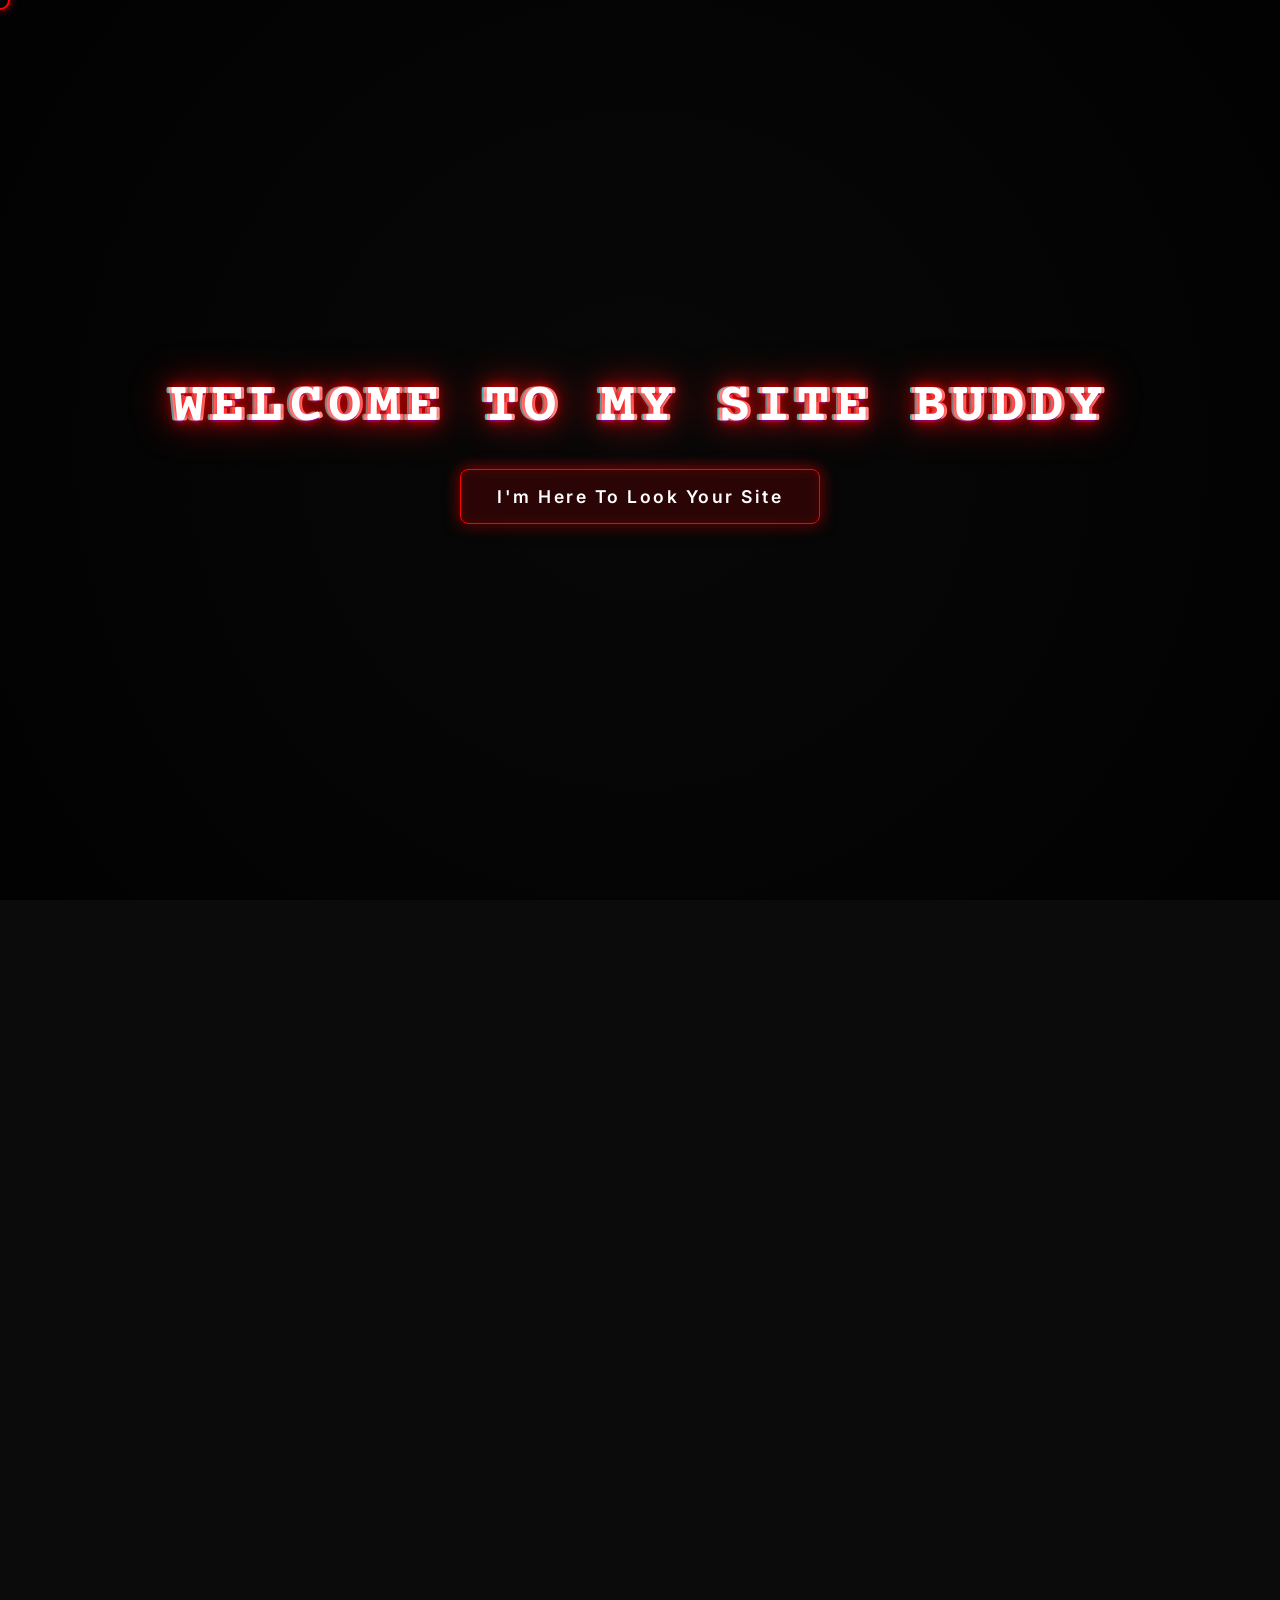
==== commit 289cd30f: "Update index.html" ====
--- a/index.html
+++ b/index.html
@@ -4,7 +4,7 @@
 <head>
     <meta charset="UTF-8" />
     <meta name="viewport" content="width=device-width, initial-scale=1.0" />
-    <title id="page-title">||RANGA||</title>
+    <title id="page-title">@SVYUXU</title>
     <link rel="icon" type="image/svg+xml" href="data:image/svg+xml,<svg xmlns='http://www.w3.org/2000/svg' viewBox='0 0 32 32'><circle cx='16' cy='16' r='12' fill='%23ff0000' filter='drop-shadow(0 0 6px %23ff0000)'/></svg>" />
     <link rel="stylesheet" href="style.css" />
     <link rel="stylesheet" href="https://cdnjs.cloudflare.com/ajax/libs/font-awesome/6.4.0/css/all.min.css" />
@@ -48,7 +48,7 @@
         </div>
 
         <div class="container">
-            <h1 class="title glow" id="profile-name">||RANGA||</h1>
+            <h1 class="title glow" id="profile-name">||SVYUXU||</h1>
             <p class="subtitle glow" id="profile-title">Loading...</p>
 
             <div class="location">
@@ -390,20 +390,7 @@
                 </div>
             </div>
 
-            <!-- 2. Admin -->
-            <div class="discord-profile-card">
-                <div class="d-banner" style="background-image: linear-gradient(45deg, #441111, #110000); height: 80px;">
-                </div>
-                <div class="d-card-content" style="padding-top: 25px; text-align: center;">
-                    <div class="role-badge role-admin" style="right: 50%; transform: translateX(50%); top: -15px;">ADMIN
-                    </div>
-                    <h2 class="d-name title" style="font-size: 2rem; letter-spacing: 4px; margin-top: 0;">!RANGA</h2>
-
-                    <div class="d-bio-box">
-                        <p>ADMIN OF OBSCURA RECORDS</p>
-                    </div>
-                </div>
-            </div>
+
 
             <!-- 3. A&R -->
             <div class="discord-profile-card">
@@ -643,4 +630,4 @@
     <script src="script.js"></script>
 </body>
 
-</html>+</html>
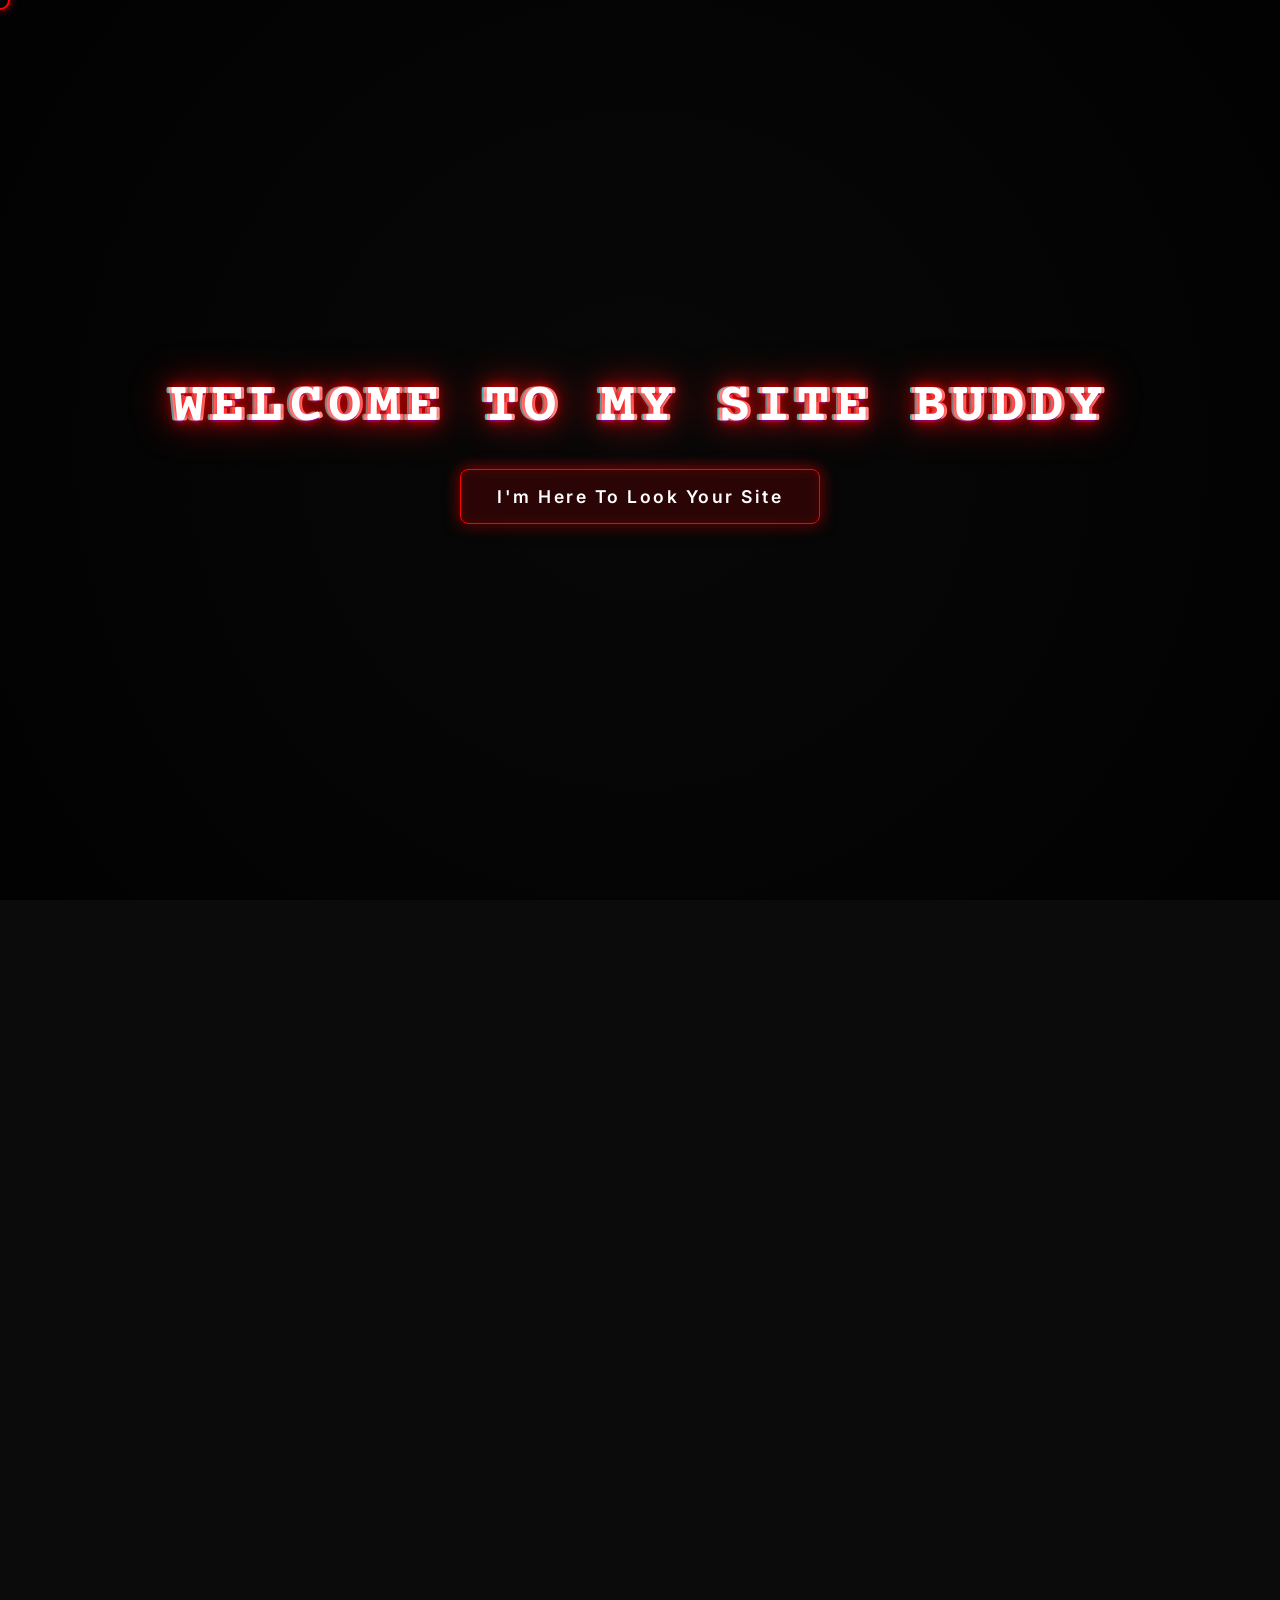
==== commit f33d47cf: "Update index.html" ====
--- a/index.html
+++ b/index.html
@@ -391,6 +391,20 @@
             </div>
 
 
+            <!-- 2. Admin -->
+            <div class="discord-profile-card">
+                <div class="d-banner" style="background-image: linear-gradient(45deg, #441111, #110000); height: 80px;">
+                </div>
+                <div class="d-card-content" style="padding-top: 25px; text-align: center;">
+                    <div class="role-badge role-admin" style="right: 50%; transform: translateX(50%); top: -15px;">ADMIN
+                    </div>
+                    <h2 class="d-name title" style="font-size: 2rem; letter-spacing: 4px; margin-top: 0;">!RANGA</h2>
+
+                    <div class="d-bio-box">
+                        <p>ADMIN OF OBSCURA RECORDS</p>
+                    </div>
+                </div>
+            </div>
 
             <!-- 3. A&R -->
             <div class="discord-profile-card">
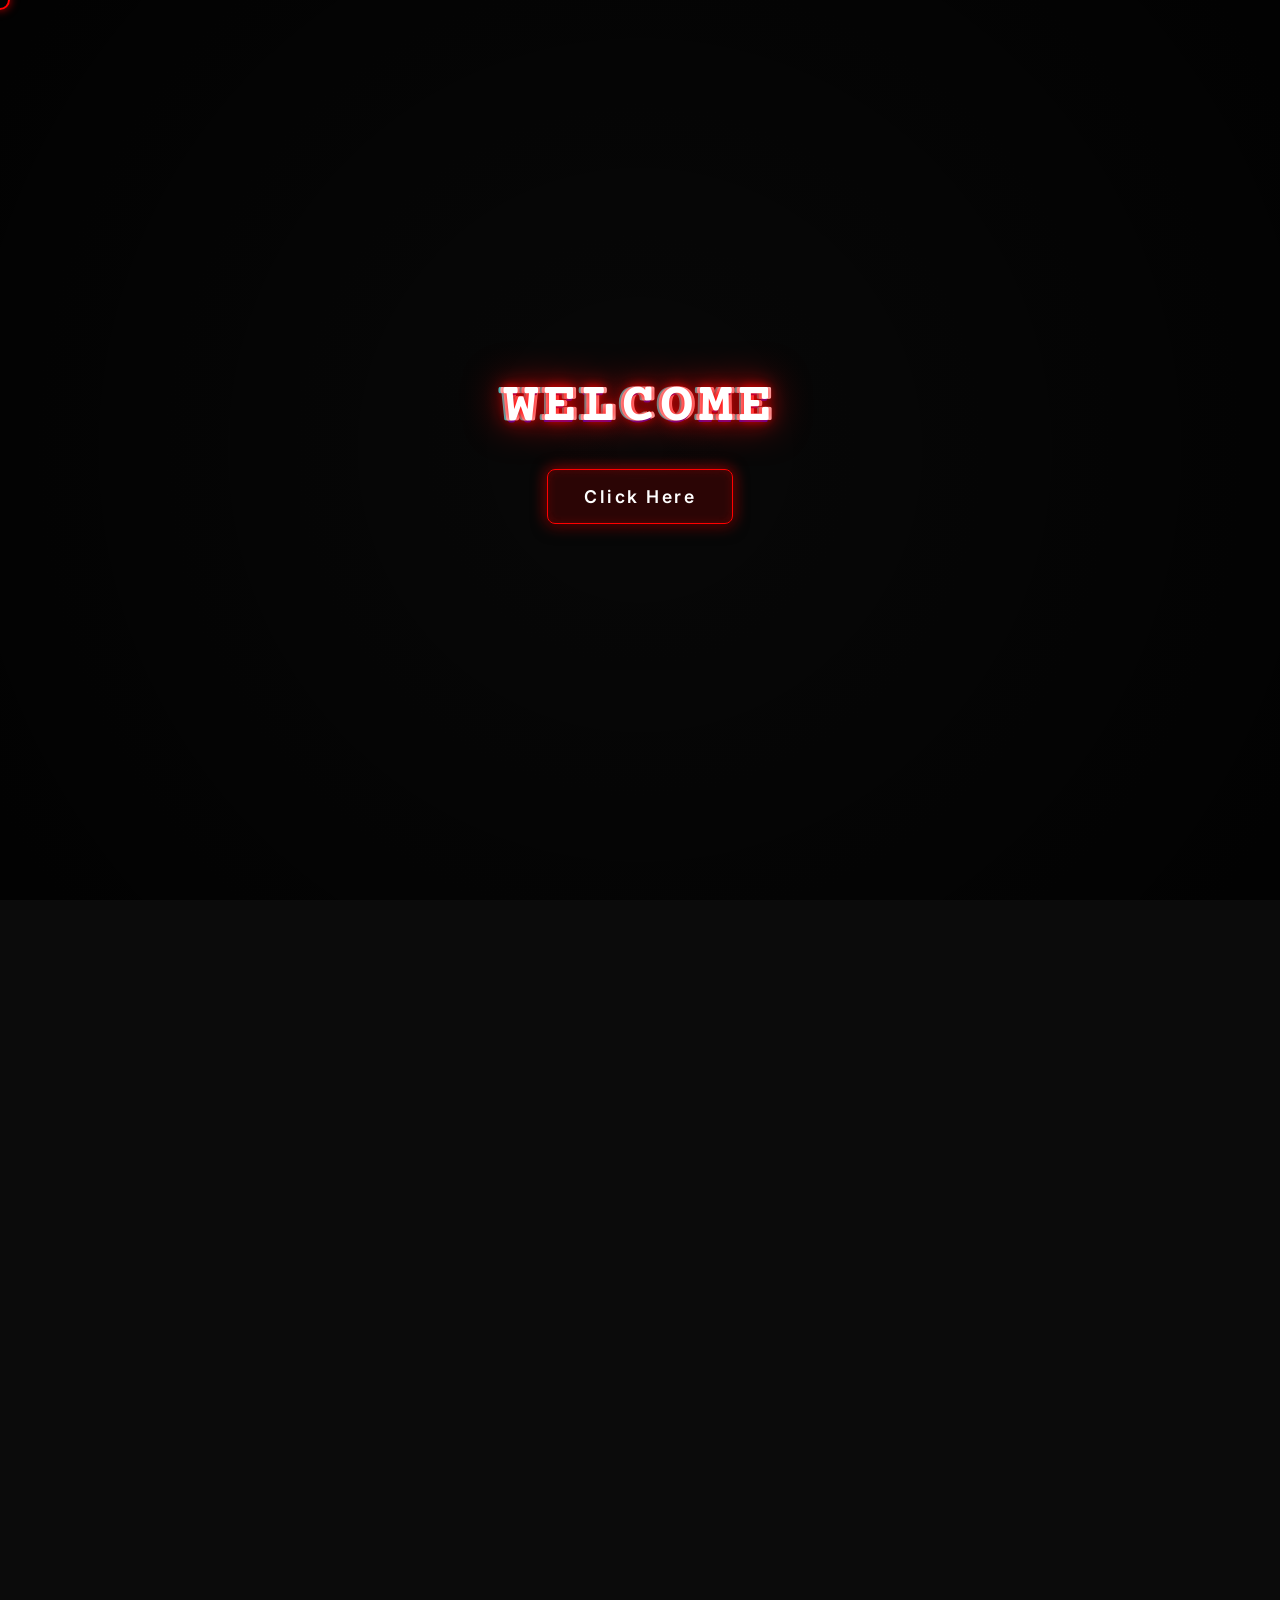
==== commit 05bc9e5b: "Update index.html" ====
--- a/index.html
+++ b/index.html
@@ -5,7 +5,8 @@
     <meta charset="UTF-8" />
     <meta name="viewport" content="width=device-width, initial-scale=1.0" />
     <title id="page-title">@SVYUXU</title>
-    <link rel="icon" type="image/svg+xml" href="data:image/svg+xml,<svg xmlns='http://www.w3.org/2000/svg' viewBox='0 0 32 32'><circle cx='16' cy='16' r='12' fill='%23ff0000' filter='drop-shadow(0 0 6px %23ff0000)'/></svg>" />
+    <link rel="icon" type="image/svg+xml"
+        href="data:image/svg+xml,<svg xmlns='http://www.w3.org/2000/svg' viewBox='0 0 32 32'><circle cx='16' cy='16' r='12' fill='%23ff0000' filter='drop-shadow(0 0 6px %23ff0000)'/></svg>" />
     <link rel="stylesheet" href="style.css" />
     <link rel="stylesheet" href="https://cdnjs.cloudflare.com/ajax/libs/font-awesome/6.4.0/css/all.min.css" />
 </head>
@@ -16,14 +17,13 @@
 
     <div id="enter-screen">
         <video class="enter-video"
-            src="https://image2url.com/r2/default/videos/1773178239885-4fc6156d-03bd-4dd6-ae95-ba022f2a9959.mp4" autoplay loop muted
-            playsinline></video>
+            src="https://image2url.com/r2/default/videos/1773178239885-4fc6156d-03bd-4dd6-ae95-ba022f2a9959.mp4"
+            autoplay loop muted playsinline></video>
         <div class="enter-video-overlay"></div>
         <div id="wind-container"></div>
         <div class="enter-content">
-            <h1 class="enter-title glitched" data-text="Welcome To My Site Buddy">Welcome To My Site Buddy</h1>
-            <button class="enter-btn glitch-hover" data-text="I'm Here To Look Your Site">I'm Here To Look Your
-                Site</button>
+            <h1 class="enter-title glitched" data-text="Welcome">Welcome</h1>
+            <button class="enter-btn glitch-hover" data-text="Click Here">Click Here</button>
         </div>
     </div>
 
@@ -103,190 +103,272 @@
                     </div>
                 </div>
             </div>
-            </div> <!-- Close container -->
-
-            <div class="my-releases-wrapper scroll-animate" style="margin-top: 50px; width: 100vw; position: relative;">
-                <h2 class="releases-heading" style="text-align: center; margin-bottom: 25px; font-size: 1.2rem; letter-spacing: 2px; font-weight: 800; color: #ff0000; text-shadow: 0 0 10px #ff0000, 0 0 20px #ff0000, 0 0 40px #aa0000; padding-bottom: 10px; display: inline-block; position: relative; width: 100%; font-family: 'Inter', sans-serif; text-transform: uppercase;">Listen Now And Visit My Streaming Platforms To More</h2>
-                <div class="spotify-tape-container" style="margin-top: 0; padding: 15px 0;">
-                    <div class="tape-track">
-                        <!-- First Set -->
-                        <div class="tape-items">
-                            <a href="https://open.spotify.com/album/4hw7LfR8aAs7ZqFnxSsZy5" target="_blank" class="tape-link">
-                                <img src="https://image-cdn-ak.spotifycdn.com/image/ab67616d00001e02aaa5d63d4b8a77fb6a5fa618" class="tape-art">
-                                <span class="tape-artist" style="font-weight: 700;">MONA FUNK</span>
-                            </a>
-                            <a href="https://open.spotify.com/album/1wINXLJrOUtDHPxU6p2TeG" target="_blank" class="tape-link">
-                                <img src="https://image-cdn-ak.spotifycdn.com/image/ab67616d00001e0217b3c7e60b0ed6dc12da7b48" class="tape-art">
-                                <span class="tape-artist" style="font-weight: 700;">JUST DANCE FUNK</span>
-                            </a>
-                            <a href="https://open.spotify.com/album/2vkNxS3Vx4Z5rpNZihmx58" target="_blank" class="tape-link">
-                                <img src="https://image-cdn-ak.spotifycdn.com/image/ab67616d00001e021b879e8166497beb5ef233cb" class="tape-art">
-                                <span class="tape-artist" style="font-weight: 700;">GRAVITY FALLS</span>
-                            </a>
-                            <a href="https://open.spotify.com/album/0ZdAKqywVFVYbq9Z4QoQQq" target="_blank" class="tape-link">
-                                <img src="https://image-cdn-fa.spotifycdn.com/image/ab67616d00001e026de62048441bbf1e27eb570f" class="tape-art">
-                                <span class="tape-artist" style="font-weight: 700;">FROM THE START</span>
-                            </a>
-                            <a href="https://open.spotify.com/album/5TO6h6b9jv4uDRf8rkZTuo" target="_blank" class="tape-link">
-                                <img src="https://image-cdn-fa.spotifycdn.com/image/ab67616d00001e020bfb3e410394272225edab0b" class="tape-art">
-                                <span class="tape-artist" style="font-weight: 700;">DA FAVELA</span>
-                            </a>
-                            <a href="https://open.spotify.com/album/0vzfxkGuyAFgSYmpp8krQf" target="_blank" class="tape-link">
-                                <img src="https://image-cdn-ak.spotifycdn.com/image/ab67616d00001e0210ba52c359c038c060b061a3" class="tape-art">
-                                <span class="tape-artist" style="font-weight: 700;">JACKPOT FUNK</span>
-                            </a>
-                            <a href="https://open.spotify.com/album/12lH36h6aNuL5p0GOd6Xwq" target="_blank" class="tape-link">
-                                <img src="https://image-cdn-ak.spotifycdn.com/image/ab67616d00001e02e48370269d3f213762de47ad" class="tape-art">
-                                <span class="tape-artist" style="font-weight: 700;">MIDU ECHOING</span>
-                            </a>
-                            <a href="https://open.spotify.com/album/667Uv1HvRJvSd2JcPDO4wz" target="_blank" class="tape-link">
-                                <img src="https://image-cdn-fa.spotifycdn.com/image/ab67616d00001e0207750ec41d0df10c46a23dee" class="tape-art">
-                                <span class="tape-artist" style="font-weight: 700;">MONTAGEM CLIMA</span>
-                            </a>
-                            <a href="https://open.spotify.com/album/2gqOw7DVpMWWy3E2WGo0f5" target="_blank" class="tape-link">
-                                <img src="https://image-cdn-ak.spotifycdn.com/image/ab67616d00001e02bf5170808acbf5f2b7ef33d2" class="tape-art">
-                                <span class="tape-artist" style="font-weight: 700;">MONTAGEM SEMPARA</span>
-                            </a>
-                            <a href="https://open.spotify.com/album/6utJ8wJPmlC9BXDg2bH1HW" target="_blank" class="tape-link">
-                                <img src="https://image-cdn-ak.spotifycdn.com/image/ab67616d00001e020f59bedb31d8edc871a2a04f" class="tape-art">
-                                <span class="tape-artist" style="font-weight: 700;">MONTAGEM DELFIM</span>
-                            </a>
-                        </div>
-                        
-                        <!-- Duplicated Set -->
-                        <div class="tape-items">
-                            <a href="https://open.spotify.com/album/4hw7LfR8aAs7ZqFnxSsZy5" target="_blank" class="tape-link">
-                                <img src="https://image-cdn-ak.spotifycdn.com/image/ab67616d00001e02aaa5d63d4b8a77fb6a5fa618" class="tape-art">
-                                <span class="tape-artist" style="font-weight: 700;">MONA FUNK</span>
-                            </a>
-                            <a href="https://open.spotify.com/album/1wINXLJrOUtDHPxU6p2TeG" target="_blank" class="tape-link">
-                                <img src="https://image-cdn-ak.spotifycdn.com/image/ab67616d00001e0217b3c7e60b0ed6dc12da7b48" class="tape-art">
-                                <span class="tape-artist" style="font-weight: 700;">JUST DANCE FUNK</span>
-                            </a>
-                            <a href="https://open.spotify.com/album/2vkNxS3Vx4Z5rpNZihmx58" target="_blank" class="tape-link">
-                                <img src="https://image-cdn-ak.spotifycdn.com/image/ab67616d00001e021b879e8166497beb5ef233cb" class="tape-art">
-                                <span class="tape-artist" style="font-weight: 700;">GRAVITY FALLS</span>
-                            </a>
-                            <a href="https://open.spotify.com/album/0ZdAKqywVFVYbq9Z4QoQQq" target="_blank" class="tape-link">
-                                <img src="https://image-cdn-fa.spotifycdn.com/image/ab67616d00001e026de62048441bbf1e27eb570f" class="tape-art">
-                                <span class="tape-artist" style="font-weight: 700;">FROM THE START</span>
-                            </a>
-                            <a href="https://open.spotify.com/album/5TO6h6b9jv4uDRf8rkZTuo" target="_blank" class="tape-link">
-                                <img src="https://image-cdn-fa.spotifycdn.com/image/ab67616d00001e020bfb3e410394272225edab0b" class="tape-art">
-                                <span class="tape-artist" style="font-weight: 700;">DA FAVELA</span>
-                            </a>
-                            <a href="https://open.spotify.com/album/0vzfxkGuyAFgSYmpp8krQf" target="_blank" class="tape-link">
-                                <img src="https://image-cdn-ak.spotifycdn.com/image/ab67616d00001e0210ba52c359c038c060b061a3" class="tape-art">
-                                <span class="tape-artist" style="font-weight: 700;">JACKPOT FUNK</span>
-                            </a>
-                            <a href="https://open.spotify.com/album/12lH36h6aNuL5p0GOd6Xwq" target="_blank" class="tape-link">
-                                <img src="https://image-cdn-ak.spotifycdn.com/image/ab67616d00001e02e48370269d3f213762de47ad" class="tape-art">
-                                <span class="tape-artist" style="font-weight: 700;">MIDU ECHOING</span>
-                            </a>
-                            <a href="https://open.spotify.com/album/667Uv1HvRJvSd2JcPDO4wz" target="_blank" class="tape-link">
-                                <img src="https://image-cdn-fa.spotifycdn.com/image/ab67616d00001e0207750ec41d0df10c46a23dee" class="tape-art">
-                                <span class="tape-artist" style="font-weight: 700;">MONTAGEM CLIMA</span>
-                            </a>
-                            <a href="https://open.spotify.com/album/2gqOw7DVpMWWy3E2WGo0f5" target="_blank" class="tape-link">
-                                <img src="https://image-cdn-ak.spotifycdn.com/image/ab67616d00001e02bf5170808acbf5f2b7ef33d2" class="tape-art">
-                                <span class="tape-artist" style="font-weight: 700;">MONTAGEM SEMPARA</span>
-                            </a>
-                            <a href="https://open.spotify.com/album/6utJ8wJPmlC9BXDg2bH1HW" target="_blank" class="tape-link">
-                                <img src="https://image-cdn-ak.spotifycdn.com/image/ab67616d00001e020f59bedb31d8edc871a2a04f" class="tape-art">
-                                <span class="tape-artist" style="font-weight: 700;">MONTAGEM DELFIM</span>
-                            </a>
-                        </div>
-
-                        <!-- Duplicated Set 2 -->
-                        <div class="tape-items">
-                            <a href="https://open.spotify.com/album/4hw7LfR8aAs7ZqFnxSsZy5" target="_blank" class="tape-link">
-                                <img src="https://image-cdn-ak.spotifycdn.com/image/ab67616d00001e02aaa5d63d4b8a77fb6a5fa618" class="tape-art">
-                                <span class="tape-artist" style="font-weight: 700;">MONA FUNK</span>
-                            </a>
-                            <a href="https://open.spotify.com/album/1wINXLJrOUtDHPxU6p2TeG" target="_blank" class="tape-link">
-                                <img src="https://image-cdn-ak.spotifycdn.com/image/ab67616d00001e0217b3c7e60b0ed6dc12da7b48" class="tape-art">
-                                <span class="tape-artist" style="font-weight: 700;">JUST DANCE FUNK</span>
-                            </a>
-                            <a href="https://open.spotify.com/album/2vkNxS3Vx4Z5rpNZihmx58" target="_blank" class="tape-link">
-                                <img src="https://image-cdn-ak.spotifycdn.com/image/ab67616d00001e021b879e8166497beb5ef233cb" class="tape-art">
-                                <span class="tape-artist" style="font-weight: 700;">GRAVITY FALLS</span>
-                            </a>
-                            <a href="https://open.spotify.com/album/0ZdAKqywVFVYbq9Z4QoQQq" target="_blank" class="tape-link">
-                                <img src="https://image-cdn-fa.spotifycdn.com/image/ab67616d00001e026de62048441bbf1e27eb570f" class="tape-art">
-                                <span class="tape-artist" style="font-weight: 700;">FROM THE START</span>
-                            </a>
-                            <a href="https://open.spotify.com/album/5TO6h6b9jv4uDRf8rkZTuo" target="_blank" class="tape-link">
-                                <img src="https://image-cdn-fa.spotifycdn.com/image/ab67616d00001e020bfb3e410394272225edab0b" class="tape-art">
-                                <span class="tape-artist" style="font-weight: 700;">DA FAVELA</span>
-                            </a>
-                            <a href="https://open.spotify.com/album/0vzfxkGuyAFgSYmpp8krQf" target="_blank" class="tape-link">
-                                <img src="https://image-cdn-ak.spotifycdn.com/image/ab67616d00001e0210ba52c359c038c060b061a3" class="tape-art">
-                                <span class="tape-artist" style="font-weight: 700;">JACKPOT FUNK</span>
-                            </a>
-                            <a href="https://open.spotify.com/album/12lH36h6aNuL5p0GOd6Xwq" target="_blank" class="tape-link">
-                                <img src="https://image-cdn-ak.spotifycdn.com/image/ab67616d00001e02e48370269d3f213762de47ad" class="tape-art">
-                                <span class="tape-artist" style="font-weight: 700;">MIDU ECHOING</span>
-                            </a>
-                            <a href="https://open.spotify.com/album/667Uv1HvRJvSd2JcPDO4wz" target="_blank" class="tape-link">
-                                <img src="https://image-cdn-fa.spotifycdn.com/image/ab67616d00001e0207750ec41d0df10c46a23dee" class="tape-art">
-                                <span class="tape-artist" style="font-weight: 700;">MONTAGEM CLIMA</span>
-                            </a>
-                            <a href="https://open.spotify.com/album/2gqOw7DVpMWWy3E2WGo0f5" target="_blank" class="tape-link">
-                                <img src="https://image-cdn-ak.spotifycdn.com/image/ab67616d00001e02bf5170808acbf5f2b7ef33d2" class="tape-art">
-                                <span class="tape-artist" style="font-weight: 700;">MONTAGEM SEMPARA</span>
-                            </a>
-                            <a href="https://open.spotify.com/album/6utJ8wJPmlC9BXDg2bH1HW" target="_blank" class="tape-link">
-                                <img src="https://image-cdn-ak.spotifycdn.com/image/ab67616d00001e020f59bedb31d8edc871a2a04f" class="tape-art">
-                                <span class="tape-artist" style="font-weight: 700;">MONTAGEM DELFIM</span>
-                            </a>
-                        </div>
-                        
-                        <!-- Duplicated Set 3 -->
-                        <div class="tape-items">
-                            <a href="https://open.spotify.com/album/4hw7LfR8aAs7ZqFnxSsZy5" target="_blank" class="tape-link">
-                                <img src="https://image-cdn-ak.spotifycdn.com/image/ab67616d00001e02aaa5d63d4b8a77fb6a5fa618" class="tape-art">
-                                <span class="tape-artist" style="font-weight: 700;">MONA FUNK</span>
-                            </a>
-                            <a href="https://open.spotify.com/album/1wINXLJrOUtDHPxU6p2TeG" target="_blank" class="tape-link">
-                                <img src="https://image-cdn-ak.spotifycdn.com/image/ab67616d00001e0217b3c7e60b0ed6dc12da7b48" class="tape-art">
-                                <span class="tape-artist" style="font-weight: 700;">JUST DANCE FUNK</span>
-                            </a>
-                            <a href="https://open.spotify.com/album/2vkNxS3Vx4Z5rpNZihmx58" target="_blank" class="tape-link">
-                                <img src="https://image-cdn-ak.spotifycdn.com/image/ab67616d00001e021b879e8166497beb5ef233cb" class="tape-art">
-                                <span class="tape-artist" style="font-weight: 700;">GRAVITY FALLS</span>
-                            </a>
-                            <a href="https://open.spotify.com/album/0ZdAKqywVFVYbq9Z4QoQQq" target="_blank" class="tape-link">
-                                <img src="https://image-cdn-fa.spotifycdn.com/image/ab67616d00001e026de62048441bbf1e27eb570f" class="tape-art">
-                                <span class="tape-artist" style="font-weight: 700;">FROM THE START</span>
-                            </a>
-                            <a href="https://open.spotify.com/album/5TO6h6b9jv4uDRf8rkZTuo" target="_blank" class="tape-link">
-                                <img src="https://image-cdn-fa.spotifycdn.com/image/ab67616d00001e020bfb3e410394272225edab0b" class="tape-art">
-                                <span class="tape-artist" style="font-weight: 700;">DA FAVELA</span>
-                            </a>
-                            <a href="https://open.spotify.com/album/0vzfxkGuyAFgSYmpp8krQf" target="_blank" class="tape-link">
-                                <img src="https://image-cdn-ak.spotifycdn.com/image/ab67616d00001e0210ba52c359c038c060b061a3" class="tape-art">
-                                <span class="tape-artist" style="font-weight: 700;">JACKPOT FUNK</span>
-                            </a>
-                            <a href="https://open.spotify.com/album/12lH36h6aNuL5p0GOd6Xwq" target="_blank" class="tape-link">
-                                <img src="https://image-cdn-ak.spotifycdn.com/image/ab67616d00001e02e48370269d3f213762de47ad" class="tape-art">
-                                <span class="tape-artist" style="font-weight: 700;">MIDU ECHOING</span>
-                            </a>
-                            <a href="https://open.spotify.com/album/667Uv1HvRJvSd2JcPDO4wz" target="_blank" class="tape-link">
-                                <img src="https://image-cdn-fa.spotifycdn.com/image/ab67616d00001e0207750ec41d0df10c46a23dee" class="tape-art">
-                                <span class="tape-artist" style="font-weight: 700;">MONTAGEM CLIMA</span>
-                            </a>
-                            <a href="https://open.spotify.com/album/2gqOw7DVpMWWy3E2WGo0f5" target="_blank" class="tape-link">
-                                <img src="https://image-cdn-ak.spotifycdn.com/image/ab67616d00001e02bf5170808acbf5f2b7ef33d2" class="tape-art">
-                                <span class="tape-artist" style="font-weight: 700;">MONTAGEM SEMPARA</span>
-                            </a>
-                            <a href="https://open.spotify.com/album/6utJ8wJPmlC9BXDg2bH1HW" target="_blank" class="tape-link">
-                                <img src="https://image-cdn-ak.spotifycdn.com/image/ab67616d00001e020f59bedb31d8edc871a2a04f" class="tape-art">
-                                <span class="tape-artist" style="font-weight: 700;">MONTAGEM DELFIM</span>
-                            </a>
-                        </div>
-                    </div>
-                </div>
-            </div>
+        </div> <!-- Close container -->
+
+        <div class="my-releases-wrapper scroll-animate" style="margin-top: 50px; width: 100vw; position: relative;">
+            <h2 class="releases-heading"
+                style="text-align: center; margin-bottom: 25px; font-size: 1.2rem; letter-spacing: 2px; font-weight: 800; color: #ff0000; text-shadow: 0 0 10px #ff0000, 0 0 20px #ff0000, 0 0 40px #aa0000; padding-bottom: 10px; display: inline-block; position: relative; width: 100%; font-family: 'Inter', sans-serif; text-transform: uppercase;">
+                Listen Now And Visit My Streaming Platforms To More</h2>
+            <div class="spotify-tape-container" style="margin-top: 0; padding: 15px 0;">
+                <div class="tape-track">
+                    <!-- First Set -->
+                    <div class="tape-items">
+                        <a href="https://open.spotify.com/album/4hw7LfR8aAs7ZqFnxSsZy5" target="_blank"
+                            class="tape-link">
+                            <img src="https://image-cdn-ak.spotifycdn.com/image/ab67616d00001e02aaa5d63d4b8a77fb6a5fa618"
+                                class="tape-art">
+                            <span class="tape-artist" style="font-weight: 700;">MONA FUNK</span>
+                        </a>
+                        <a href="https://open.spotify.com/album/1wINXLJrOUtDHPxU6p2TeG" target="_blank"
+                            class="tape-link">
+                            <img src="https://image-cdn-ak.spotifycdn.com/image/ab67616d00001e0217b3c7e60b0ed6dc12da7b48"
+                                class="tape-art">
+                            <span class="tape-artist" style="font-weight: 700;">JUST DANCE FUNK</span>
+                        </a>
+                        <a href="https://open.spotify.com/album/2vkNxS3Vx4Z5rpNZihmx58" target="_blank"
+                            class="tape-link">
+                            <img src="https://image-cdn-ak.spotifycdn.com/image/ab67616d00001e021b879e8166497beb5ef233cb"
+                                class="tape-art">
+                            <span class="tape-artist" style="font-weight: 700;">GRAVITY FALLS</span>
+                        </a>
+                        <a href="https://open.spotify.com/album/0ZdAKqywVFVYbq9Z4QoQQq" target="_blank"
+                            class="tape-link">
+                            <img src="https://image-cdn-fa.spotifycdn.com/image/ab67616d00001e026de62048441bbf1e27eb570f"
+                                class="tape-art">
+                            <span class="tape-artist" style="font-weight: 700;">FROM THE START</span>
+                        </a>
+                        <a href="https://open.spotify.com/album/5TO6h6b9jv4uDRf8rkZTuo" target="_blank"
+                            class="tape-link">
+                            <img src="https://image-cdn-fa.spotifycdn.com/image/ab67616d00001e020bfb3e410394272225edab0b"
+                                class="tape-art">
+                            <span class="tape-artist" style="font-weight: 700;">DA FAVELA</span>
+                        </a>
+                        <a href="https://open.spotify.com/album/0vzfxkGuyAFgSYmpp8krQf" target="_blank"
+                            class="tape-link">
+                            <img src="https://image-cdn-ak.spotifycdn.com/image/ab67616d00001e0210ba52c359c038c060b061a3"
+                                class="tape-art">
+                            <span class="tape-artist" style="font-weight: 700;">JACKPOT FUNK</span>
+                        </a>
+                        <a href="https://open.spotify.com/album/12lH36h6aNuL5p0GOd6Xwq" target="_blank"
+                            class="tape-link">
+                            <img src="https://image-cdn-ak.spotifycdn.com/image/ab67616d00001e02e48370269d3f213762de47ad"
+                                class="tape-art">
+                            <span class="tape-artist" style="font-weight: 700;">MIDU ECHOING</span>
+                        </a>
+                        <a href="https://open.spotify.com/album/667Uv1HvRJvSd2JcPDO4wz" target="_blank"
+                            class="tape-link">
+                            <img src="https://image-cdn-fa.spotifycdn.com/image/ab67616d00001e0207750ec41d0df10c46a23dee"
+                                class="tape-art">
+                            <span class="tape-artist" style="font-weight: 700;">MONTAGEM CLIMA</span>
+                        </a>
+                        <a href="https://open.spotify.com/album/2gqOw7DVpMWWy3E2WGo0f5" target="_blank"
+                            class="tape-link">
+                            <img src="https://image-cdn-ak.spotifycdn.com/image/ab67616d00001e02bf5170808acbf5f2b7ef33d2"
+                                class="tape-art">
+                            <span class="tape-artist" style="font-weight: 700;">MONTAGEM SEMPARA</span>
+                        </a>
+                        <a href="https://open.spotify.com/album/6utJ8wJPmlC9BXDg2bH1HW" target="_blank"
+                            class="tape-link">
+                            <img src="https://image-cdn-ak.spotifycdn.com/image/ab67616d00001e020f59bedb31d8edc871a2a04f"
+                                class="tape-art">
+                            <span class="tape-artist" style="font-weight: 700;">MONTAGEM DELFIM</span>
+                        </a>
+                    </div>
+
+                    <!-- Duplicated Set -->
+                    <div class="tape-items">
+                        <a href="https://open.spotify.com/album/4hw7LfR8aAs7ZqFnxSsZy5" target="_blank"
+                            class="tape-link">
+                            <img src="https://image-cdn-ak.spotifycdn.com/image/ab67616d00001e02aaa5d63d4b8a77fb6a5fa618"
+                                class="tape-art">
+                            <span class="tape-artist" style="font-weight: 700;">MONA FUNK</span>
+                        </a>
+                        <a href="https://open.spotify.com/album/1wINXLJrOUtDHPxU6p2TeG" target="_blank"
+                            class="tape-link">
+                            <img src="https://image-cdn-ak.spotifycdn.com/image/ab67616d00001e0217b3c7e60b0ed6dc12da7b48"
+                                class="tape-art">
+                            <span class="tape-artist" style="font-weight: 700;">JUST DANCE FUNK</span>
+                        </a>
+                        <a href="https://open.spotify.com/album/2vkNxS3Vx4Z5rpNZihmx58" target="_blank"
+                            class="tape-link">
+                            <img src="https://image-cdn-ak.spotifycdn.com/image/ab67616d00001e021b879e8166497beb5ef233cb"
+                                class="tape-art">
+                            <span class="tape-artist" style="font-weight: 700;">GRAVITY FALLS</span>
+                        </a>
+                        <a href="https://open.spotify.com/album/0ZdAKqywVFVYbq9Z4QoQQq" target="_blank"
+                            class="tape-link">
+                            <img src="https://image-cdn-fa.spotifycdn.com/image/ab67616d00001e026de62048441bbf1e27eb570f"
+                                class="tape-art">
+                            <span class="tape-artist" style="font-weight: 700;">FROM THE START</span>
+                        </a>
+                        <a href="https://open.spotify.com/album/5TO6h6b9jv4uDRf8rkZTuo" target="_blank"
+                            class="tape-link">
+                            <img src="https://image-cdn-fa.spotifycdn.com/image/ab67616d00001e020bfb3e410394272225edab0b"
+                                class="tape-art">
+                            <span class="tape-artist" style="font-weight: 700;">DA FAVELA</span>
+                        </a>
+                        <a href="https://open.spotify.com/album/0vzfxkGuyAFgSYmpp8krQf" target="_blank"
+                            class="tape-link">
+                            <img src="https://image-cdn-ak.spotifycdn.com/image/ab67616d00001e0210ba52c359c038c060b061a3"
+                                class="tape-art">
+                            <span class="tape-artist" style="font-weight: 700;">JACKPOT FUNK</span>
+                        </a>
+                        <a href="https://open.spotify.com/album/12lH36h6aNuL5p0GOd6Xwq" target="_blank"
+                            class="tape-link">
+                            <img src="https://image-cdn-ak.spotifycdn.com/image/ab67616d00001e02e48370269d3f213762de47ad"
+                                class="tape-art">
+                            <span class="tape-artist" style="font-weight: 700;">MIDU ECHOING</span>
+                        </a>
+                        <a href="https://open.spotify.com/album/667Uv1HvRJvSd2JcPDO4wz" target="_blank"
+                            class="tape-link">
+                            <img src="https://image-cdn-fa.spotifycdn.com/image/ab67616d00001e0207750ec41d0df10c46a23dee"
+                                class="tape-art">
+                            <span class="tape-artist" style="font-weight: 700;">MONTAGEM CLIMA</span>
+                        </a>
+                        <a href="https://open.spotify.com/album/2gqOw7DVpMWWy3E2WGo0f5" target="_blank"
+                            class="tape-link">
+                            <img src="https://image-cdn-ak.spotifycdn.com/image/ab67616d00001e02bf5170808acbf5f2b7ef33d2"
+                                class="tape-art">
+                            <span class="tape-artist" style="font-weight: 700;">MONTAGEM SEMPARA</span>
+                        </a>
+                        <a href="https://open.spotify.com/album/6utJ8wJPmlC9BXDg2bH1HW" target="_blank"
+                            class="tape-link">
+                            <img src="https://image-cdn-ak.spotifycdn.com/image/ab67616d00001e020f59bedb31d8edc871a2a04f"
+                                class="tape-art">
+                            <span class="tape-artist" style="font-weight: 700;">MONTAGEM DELFIM</span>
+                        </a>
+                    </div>
+
+                    <!-- Duplicated Set 2 -->
+                    <div class="tape-items">
+                        <a href="https://open.spotify.com/album/4hw7LfR8aAs7ZqFnxSsZy5" target="_blank"
+                            class="tape-link">
+                            <img src="https://image-cdn-ak.spotifycdn.com/image/ab67616d00001e02aaa5d63d4b8a77fb6a5fa618"
+                                class="tape-art">
+                            <span class="tape-artist" style="font-weight: 700;">MONA FUNK</span>
+                        </a>
+                        <a href="https://open.spotify.com/album/1wINXLJrOUtDHPxU6p2TeG" target="_blank"
+                            class="tape-link">
+                            <img src="https://image-cdn-ak.spotifycdn.com/image/ab67616d00001e0217b3c7e60b0ed6dc12da7b48"
+                                class="tape-art">
+                            <span class="tape-artist" style="font-weight: 700;">JUST DANCE FUNK</span>
+                        </a>
+                        <a href="https://open.spotify.com/album/2vkNxS3Vx4Z5rpNZihmx58" target="_blank"
+                            class="tape-link">
+                            <img src="https://image-cdn-ak.spotifycdn.com/image/ab67616d00001e021b879e8166497beb5ef233cb"
+                                class="tape-art">
+                            <span class="tape-artist" style="font-weight: 700;">GRAVITY FALLS</span>
+                        </a>
+                        <a href="https://open.spotify.com/album/0ZdAKqywVFVYbq9Z4QoQQq" target="_blank"
+                            class="tape-link">
+                            <img src="https://image-cdn-fa.spotifycdn.com/image/ab67616d00001e026de62048441bbf1e27eb570f"
+                                class="tape-art">
+                            <span class="tape-artist" style="font-weight: 700;">FROM THE START</span>
+                        </a>
+                        <a href="https://open.spotify.com/album/5TO6h6b9jv4uDRf8rkZTuo" target="_blank"
+                            class="tape-link">
+                            <img src="https://image-cdn-fa.spotifycdn.com/image/ab67616d00001e020bfb3e410394272225edab0b"
+                                class="tape-art">
+                            <span class="tape-artist" style="font-weight: 700;">DA FAVELA</span>
+                        </a>
+                        <a href="https://open.spotify.com/album/0vzfxkGuyAFgSYmpp8krQf" target="_blank"
+                            class="tape-link">
+                            <img src="https://image-cdn-ak.spotifycdn.com/image/ab67616d00001e0210ba52c359c038c060b061a3"
+                                class="tape-art">
+                            <span class="tape-artist" style="font-weight: 700;">JACKPOT FUNK</span>
+                        </a>
+                        <a href="https://open.spotify.com/album/12lH36h6aNuL5p0GOd6Xwq" target="_blank"
+                            class="tape-link">
+                            <img src="https://image-cdn-ak.spotifycdn.com/image/ab67616d00001e02e48370269d3f213762de47ad"
+                                class="tape-art">
+                            <span class="tape-artist" style="font-weight: 700;">MIDU ECHOING</span>
+                        </a>
+                        <a href="https://open.spotify.com/album/667Uv1HvRJvSd2JcPDO4wz" target="_blank"
+                            class="tape-link">
+                            <img src="https://image-cdn-fa.spotifycdn.com/image/ab67616d00001e0207750ec41d0df10c46a23dee"
+                                class="tape-art">
+                            <span class="tape-artist" style="font-weight: 700;">MONTAGEM CLIMA</span>
+                        </a>
+                        <a href="https://open.spotify.com/album/2gqOw7DVpMWWy3E2WGo0f5" target="_blank"
+                            class="tape-link">
+                            <img src="https://image-cdn-ak.spotifycdn.com/image/ab67616d00001e02bf5170808acbf5f2b7ef33d2"
+                                class="tape-art">
+                            <span class="tape-artist" style="font-weight: 700;">MONTAGEM SEMPARA</span>
+                        </a>
+                        <a href="https://open.spotify.com/album/6utJ8wJPmlC9BXDg2bH1HW" target="_blank"
+                            class="tape-link">
+                            <img src="https://image-cdn-ak.spotifycdn.com/image/ab67616d00001e020f59bedb31d8edc871a2a04f"
+                                class="tape-art">
+                            <span class="tape-artist" style="font-weight: 700;">MONTAGEM DELFIM</span>
+                        </a>
+                    </div>
+
+                    <!-- Duplicated Set 3 -->
+                    <div class="tape-items">
+                        <a href="https://open.spotify.com/album/4hw7LfR8aAs7ZqFnxSsZy5" target="_blank"
+                            class="tape-link">
+                            <img src="https://image-cdn-ak.spotifycdn.com/image/ab67616d00001e02aaa5d63d4b8a77fb6a5fa618"
+                                class="tape-art">
+                            <span class="tape-artist" style="font-weight: 700;">MONA FUNK</span>
+                        </a>
+                        <a href="https://open.spotify.com/album/1wINXLJrOUtDHPxU6p2TeG" target="_blank"
+                            class="tape-link">
+                            <img src="https://image-cdn-ak.spotifycdn.com/image/ab67616d00001e0217b3c7e60b0ed6dc12da7b48"
+                                class="tape-art">
+                            <span class="tape-artist" style="font-weight: 700;">JUST DANCE FUNK</span>
+                        </a>
+                        <a href="https://open.spotify.com/album/2vkNxS3Vx4Z5rpNZihmx58" target="_blank"
+                            class="tape-link">
+                            <img src="https://image-cdn-ak.spotifycdn.com/image/ab67616d00001e021b879e8166497beb5ef233cb"
+                                class="tape-art">
+                            <span class="tape-artist" style="font-weight: 700;">GRAVITY FALLS</span>
+                        </a>
+                        <a href="https://open.spotify.com/album/0ZdAKqywVFVYbq9Z4QoQQq" target="_blank"
+                            class="tape-link">
+                            <img src="https://image-cdn-fa.spotifycdn.com/image/ab67616d00001e026de62048441bbf1e27eb570f"
+                                class="tape-art">
+                            <span class="tape-artist" style="font-weight: 700;">FROM THE START</span>
+                        </a>
+                        <a href="https://open.spotify.com/album/5TO6h6b9jv4uDRf8rkZTuo" target="_blank"
+                            class="tape-link">
+                            <img src="https://image-cdn-fa.spotifycdn.com/image/ab67616d00001e020bfb3e410394272225edab0b"
+                                class="tape-art">
+                            <span class="tape-artist" style="font-weight: 700;">DA FAVELA</span>
+                        </a>
+                        <a href="https://open.spotify.com/album/0vzfxkGuyAFgSYmpp8krQf" target="_blank"
+                            class="tape-link">
+                            <img src="https://image-cdn-ak.spotifycdn.com/image/ab67616d00001e0210ba52c359c038c060b061a3"
+                                class="tape-art">
+                            <span class="tape-artist" style="font-weight: 700;">JACKPOT FUNK</span>
+                        </a>
+                        <a href="https://open.spotify.com/album/12lH36h6aNuL5p0GOd6Xwq" target="_blank"
+                            class="tape-link">
+                            <img src="https://image-cdn-ak.spotifycdn.com/image/ab67616d00001e02e48370269d3f213762de47ad"
+                                class="tape-art">
+                            <span class="tape-artist" style="font-weight: 700;">MIDU ECHOING</span>
+                        </a>
+                        <a href="https://open.spotify.com/album/667Uv1HvRJvSd2JcPDO4wz" target="_blank"
+                            class="tape-link">
+                            <img src="https://image-cdn-fa.spotifycdn.com/image/ab67616d00001e0207750ec41d0df10c46a23dee"
+                                class="tape-art">
+                            <span class="tape-artist" style="font-weight: 700;">MONTAGEM CLIMA</span>
+                        </a>
+                        <a href="https://open.spotify.com/album/2gqOw7DVpMWWy3E2WGo0f5" target="_blank"
+                            class="tape-link">
+                            <img src="https://image-cdn-ak.spotifycdn.com/image/ab67616d00001e02bf5170808acbf5f2b7ef33d2"
+                                class="tape-art">
+                            <span class="tape-artist" style="font-weight: 700;">MONTAGEM SEMPARA</span>
+                        </a>
+                        <a href="https://open.spotify.com/album/6utJ8wJPmlC9BXDg2bH1HW" target="_blank"
+                            class="tape-link">
+                            <img src="https://image-cdn-ak.spotifycdn.com/image/ab67616d00001e020f59bedb31d8edc871a2a04f"
+                                class="tape-art">
+                            <span class="tape-artist" style="font-weight: 700;">MONTAGEM DELFIM</span>
+                        </a>
+                    </div>
+                </div>
+            </div>
+        </div>
 
         <div class="view-counter hidden" id="view-counter-box">
             <i class="fa-solid fa-clock"></i> <span id="local-time">00:00:00</span>
@@ -449,103 +531,127 @@
                 <!-- Original Set 1 -->
                 <div class="tape-items">
                     <a href="https://open.spotify.com/album/5UjUGkRTqodtoni6VLQJ4t" target="_blank" class="tape-link">
-                        <img src="https://image-cdn-ak.spotifycdn.com/image/ab67616d00001e021e7234ca35ed22aa3b5d6bc4" class="tape-art">
+                        <img src="https://image-cdn-ak.spotifycdn.com/image/ab67616d00001e021e7234ca35ed22aa3b5d6bc4"
+                            class="tape-art">
                         <span class="tape-artist">sayuruxt</span>
                     </a>
                     <a href="https://open.spotify.com/album/68lxvBtYV8WAYRVQqWQb1K" target="_blank" class="tape-link">
-                        <img src="https://image-cdn-ak.spotifycdn.com/image/ab67616d00001e02e6df767b61d2c5b8b33d71c1" class="tape-art">
+                        <img src="https://image-cdn-ak.spotifycdn.com/image/ab67616d00001e02e6df767b61d2c5b8b33d71c1"
+                            class="tape-art">
                         <span class="tape-artist">Phetow Rsa</span>
                     </a>
                     <a href="https://open.spotify.com/album/0rrReZ1ZOQzKHoymhzw0ZW" target="_blank" class="tape-link">
-                        <img src="https://image-cdn-ak.spotifycdn.com/image/ab67616d00001e02e58cc340e6580774a3e62d5e" class="tape-art">
+                        <img src="https://image-cdn-ak.spotifycdn.com/image/ab67616d00001e02e58cc340e6580774a3e62d5e"
+                            class="tape-art">
                         <span class="tape-artist">sayuruxt</span>
                     </a>
                     <a href="https://open.spotify.com/album/6MktDdi4f9BGbHbX8tiPYO" target="_blank" class="tape-link">
-                        <img src="https://image-cdn-ak.spotifycdn.com/image/ab67616d00001e02549226e77adc4a2522923447" class="tape-art">
+                        <img src="https://image-cdn-ak.spotifycdn.com/image/ab67616d00001e02549226e77adc4a2522923447"
+                            class="tape-art">
                         <span class="tape-artist">Phetow Rsa</span>
                     </a>
                     <a href="https://open.spotify.com/album/7wZlx1gIo8MI53tusokhpj" target="_blank" class="tape-link">
-                        <img src="https://image-cdn-ak.spotifycdn.com/image/ab67616d00001e02fe3f0bc8fe75a73a9e01dca0" class="tape-art">
+                        <img src="https://image-cdn-ak.spotifycdn.com/image/ab67616d00001e02fe3f0bc8fe75a73a9e01dca0"
+                            class="tape-art">
                         <span class="tape-artist">sayuruxt</span>
                     </a>
                     <a href="https://open.spotify.com/album/3W5CFVedLjSFVbTubHnX9P" target="_blank" class="tape-link">
-                        <img src="https://image-cdn-ak.spotifycdn.com/image/ab67616d00001e0298e9aeb6a3f9be954ba5a31a" class="tape-art">
+                        <img src="https://image-cdn-ak.spotifycdn.com/image/ab67616d00001e0298e9aeb6a3f9be954ba5a31a"
+                            class="tape-art">
                         <span class="tape-artist">FL4ME</span>
                     </a>
                     <a href="https://open.spotify.com/album/6hDzhelEz77j5B65l6Pwfv" target="_blank" class="tape-link">
-                        <img src="https://image-cdn-ak.spotifycdn.com/image/ab67616d00001e0224efe9658c0cca9af9f4d8f4" class="tape-art">
+                        <img src="https://image-cdn-ak.spotifycdn.com/image/ab67616d00001e0224efe9658c0cca9af9f4d8f4"
+                            class="tape-art">
                         <span class="tape-artist">FL4ME</span>
                     </a>
                     <a href="https://open.spotify.com/album/13fRxuorQl3YXdpAwk3A68" target="_blank" class="tape-link">
-                        <img src="https://image-cdn-fa.spotifycdn.com/image/ab67616d00001e02a1df6fd8249a52e99677491e" class="tape-art">
+                        <img src="https://image-cdn-fa.spotifycdn.com/image/ab67616d00001e02a1df6fd8249a52e99677491e"
+                            class="tape-art">
                         <span class="tape-artist">SXVNR</span>
                     </a>
                     <a href="https://open.spotify.com/album/2vkNxS3Vx4Z5rpNZihmx58" target="_blank" class="tape-link">
-                        <img src="https://image-cdn-fa.spotifycdn.com/image/ab67616d00001e021b879e8166497beb5ef233cb" class="tape-art">
+                        <img src="https://image-cdn-fa.spotifycdn.com/image/ab67616d00001e021b879e8166497beb5ef233cb"
+                            class="tape-art">
                         <span class="tape-artist">sayuruxt</span>
                     </a>
                     <a href="https://open.spotify.com/album/1OTVqW97vPGx09kjeBw9Ob" target="_blank" class="tape-link">
-                        <img src="https://image-cdn-ak.spotifycdn.com/image/ab67616d00001e023d2f3c7e3a35bc93e1982ec5" class="tape-art">
+                        <img src="https://image-cdn-ak.spotifycdn.com/image/ab67616d00001e023d2f3c7e3a35bc93e1982ec5"
+                            class="tape-art">
                         <span class="tape-artist">FORGOTTEN K8D</span>
                     </a>
                     <a href="https://open.spotify.com/album/12lH36h6aNuL5p0GOd6Xwq" target="_blank" class="tape-link">
-                        <img src="https://image-cdn-ak.spotifycdn.com/image/ab67616d00001e02e48370269d3f213762de47ad" class="tape-art">
+                        <img src="https://image-cdn-ak.spotifycdn.com/image/ab67616d00001e02e48370269d3f213762de47ad"
+                            class="tape-art">
                         <span class="tape-artist">sayuruxt</span>
                     </a>
                     <a href="https://open.spotify.com/album/11pvLdu8DICkTV3Gik1h4V" target="_blank" class="tape-link">
-                        <img src="https://image-cdn-ak.spotifycdn.com/image/ab67616d00001e027d3e48ccca636865c20def30" class="tape-art">
-                        <span class="tape-artist">sayuruxt</span>
-                    </a>
-                </div>
-                
+                        <img src="https://image-cdn-ak.spotifycdn.com/image/ab67616d00001e027d3e48ccca636865c20def30"
+                            class="tape-art">
+                        <span class="tape-artist">sayuruxt</span>
+                    </a>
+                </div>
+
                 <!-- Original Set 2 -->
                 <div class="tape-items">
                     <a href="https://open.spotify.com/album/5UjUGkRTqodtoni6VLQJ4t" target="_blank" class="tape-link">
-                        <img src="https://image-cdn-ak.spotifycdn.com/image/ab67616d00001e021e7234ca35ed22aa3b5d6bc4" class="tape-art">
+                        <img src="https://image-cdn-ak.spotifycdn.com/image/ab67616d00001e021e7234ca35ed22aa3b5d6bc4"
+                            class="tape-art">
                         <span class="tape-artist">sayuruxt</span>
                     </a>
                     <a href="https://open.spotify.com/album/68lxvBtYV8WAYRVQqWQb1K" target="_blank" class="tape-link">
-                        <img src="https://image-cdn-ak.spotifycdn.com/image/ab67616d00001e02e6df767b61d2c5b8b33d71c1" class="tape-art">
+                        <img src="https://image-cdn-ak.spotifycdn.com/image/ab67616d00001e02e6df767b61d2c5b8b33d71c1"
+                            class="tape-art">
                         <span class="tape-artist">Phetow Rsa</span>
                     </a>
                     <a href="https://open.spotify.com/album/0rrReZ1ZOQzKHoymhzw0ZW" target="_blank" class="tape-link">
-                        <img src="https://image-cdn-ak.spotifycdn.com/image/ab67616d00001e02e58cc340e6580774a3e62d5e" class="tape-art">
+                        <img src="https://image-cdn-ak.spotifycdn.com/image/ab67616d00001e02e58cc340e6580774a3e62d5e"
+                            class="tape-art">
                         <span class="tape-artist">sayuruxt</span>
                     </a>
                     <a href="https://open.spotify.com/album/6MktDdi4f9BGbHbX8tiPYO" target="_blank" class="tape-link">
-                        <img src="https://image-cdn-ak.spotifycdn.com/image/ab67616d00001e02549226e77adc4a2522923447" class="tape-art">
+                        <img src="https://image-cdn-ak.spotifycdn.com/image/ab67616d00001e02549226e77adc4a2522923447"
+                            class="tape-art">
                         <span class="tape-artist">Phetow Rsa</span>
                     </a>
                     <a href="https://open.spotify.com/album/7wZlx1gIo8MI53tusokhpj" target="_blank" class="tape-link">
-                        <img src="https://image-cdn-ak.spotifycdn.com/image/ab67616d00001e02fe3f0bc8fe75a73a9e01dca0" class="tape-art">
+                        <img src="https://image-cdn-ak.spotifycdn.com/image/ab67616d00001e02fe3f0bc8fe75a73a9e01dca0"
+                            class="tape-art">
                         <span class="tape-artist">sayuruxt</span>
                     </a>
                     <a href="https://open.spotify.com/album/3W5CFVedLjSFVbTubHnX9P" target="_blank" class="tape-link">
-                        <img src="https://image-cdn-ak.spotifycdn.com/image/ab67616d00001e0298e9aeb6a3f9be954ba5a31a" class="tape-art">
+                        <img src="https://image-cdn-ak.spotifycdn.com/image/ab67616d00001e0298e9aeb6a3f9be954ba5a31a"
+                            class="tape-art">
                         <span class="tape-artist">FL4ME</span>
                     </a>
                     <a href="https://open.spotify.com/album/6hDzhelEz77j5B65l6Pwfv" target="_blank" class="tape-link">
-                        <img src="https://image-cdn-ak.spotifycdn.com/image/ab67616d00001e0224efe9658c0cca9af9f4d8f4" class="tape-art">
+                        <img src="https://image-cdn-ak.spotifycdn.com/image/ab67616d00001e0224efe9658c0cca9af9f4d8f4"
+                            class="tape-art">
                         <span class="tape-artist">FL4ME</span>
                     </a>
                     <a href="https://open.spotify.com/album/13fRxuorQl3YXdpAwk3A68" target="_blank" class="tape-link">
-                        <img src="https://image-cdn-fa.spotifycdn.com/image/ab67616d00001e02a1df6fd8249a52e99677491e" class="tape-art">
+                        <img src="https://image-cdn-fa.spotifycdn.com/image/ab67616d00001e02a1df6fd8249a52e99677491e"
+                            class="tape-art">
                         <span class="tape-artist">SXVNR</span>
                     </a>
                     <a href="https://open.spotify.com/album/2vkNxS3Vx4Z5rpNZihmx58" target="_blank" class="tape-link">
-                        <img src="https://image-cdn-fa.spotifycdn.com/image/ab67616d00001e021b879e8166497beb5ef233cb" class="tape-art">
+                        <img src="https://image-cdn-fa.spotifycdn.com/image/ab67616d00001e021b879e8166497beb5ef233cb"
+                            class="tape-art">
                         <span class="tape-artist">sayuruxt</span>
                     </a>
                     <a href="https://open.spotify.com/album/1OTVqW97vPGx09kjeBw9Ob" target="_blank" class="tape-link">
-                        <img src="https://image-cdn-ak.spotifycdn.com/image/ab67616d00001e023d2f3c7e3a35bc93e1982ec5" class="tape-art">
+                        <img src="https://image-cdn-ak.spotifycdn.com/image/ab67616d00001e023d2f3c7e3a35bc93e1982ec5"
+                            class="tape-art">
                         <span class="tape-artist">FORGOTTEN K8D</span>
                     </a>
                     <a href="https://open.spotify.com/album/12lH36h6aNuL5p0GOd6Xwq" target="_blank" class="tape-link">
-                        <img src="https://image-cdn-ak.spotifycdn.com/image/ab67616d00001e02e48370269d3f213762de47ad" class="tape-art">
+                        <img src="https://image-cdn-ak.spotifycdn.com/image/ab67616d00001e02e48370269d3f213762de47ad"
+                            class="tape-art">
                         <span class="tape-artist">sayuruxt</span>
                     </a>
                     <a href="https://open.spotify.com/album/11pvLdu8DICkTV3Gik1h4V" target="_blank" class="tape-link">
-                        <img src="https://image-cdn-ak.spotifycdn.com/image/ab67616d00001e027d3e48ccca636865c20def30" class="tape-art">
+                        <img src="https://image-cdn-ak.spotifycdn.com/image/ab67616d00001e027d3e48ccca636865c20def30"
+                            class="tape-art">
                         <span class="tape-artist">sayuruxt</span>
                     </a>
                 </div>
@@ -553,51 +659,63 @@
                 <!-- Original Set 3 -->
                 <div class="tape-items">
                     <a href="https://open.spotify.com/album/5UjUGkRTqodtoni6VLQJ4t" target="_blank" class="tape-link">
-                        <img src="https://image-cdn-ak.spotifycdn.com/image/ab67616d00001e021e7234ca35ed22aa3b5d6bc4" class="tape-art">
+                        <img src="https://image-cdn-ak.spotifycdn.com/image/ab67616d00001e021e7234ca35ed22aa3b5d6bc4"
+                            class="tape-art">
                         <span class="tape-artist">sayuruxt</span>
                     </a>
                     <a href="https://open.spotify.com/album/68lxvBtYV8WAYRVQqWQb1K" target="_blank" class="tape-link">
-                        <img src="https://image-cdn-ak.spotifycdn.com/image/ab67616d00001e02e6df767b61d2c5b8b33d71c1" class="tape-art">
+                        <img src="https://image-cdn-ak.spotifycdn.com/image/ab67616d00001e02e6df767b61d2c5b8b33d71c1"
+                            class="tape-art">
                         <span class="tape-artist">Phetow Rsa</span>
                     </a>
                     <a href="https://open.spotify.com/album/0rrReZ1ZOQzKHoymhzw0ZW" target="_blank" class="tape-link">
-                        <img src="https://image-cdn-ak.spotifycdn.com/image/ab67616d00001e02e58cc340e6580774a3e62d5e" class="tape-art">
+                        <img src="https://image-cdn-ak.spotifycdn.com/image/ab67616d00001e02e58cc340e6580774a3e62d5e"
+                            class="tape-art">
                         <span class="tape-artist">sayuruxt</span>
                     </a>
                     <a href="https://open.spotify.com/album/6MktDdi4f9BGbHbX8tiPYO" target="_blank" class="tape-link">
-                        <img src="https://image-cdn-ak.spotifycdn.com/image/ab67616d00001e02549226e77adc4a2522923447" class="tape-art">
+                        <img src="https://image-cdn-ak.spotifycdn.com/image/ab67616d00001e02549226e77adc4a2522923447"
+                            class="tape-art">
                         <span class="tape-artist">Phetow Rsa</span>
                     </a>
                     <a href="https://open.spotify.com/album/7wZlx1gIo8MI53tusokhpj" target="_blank" class="tape-link">
-                        <img src="https://image-cdn-ak.spotifycdn.com/image/ab67616d00001e02fe3f0bc8fe75a73a9e01dca0" class="tape-art">
+                        <img src="https://image-cdn-ak.spotifycdn.com/image/ab67616d00001e02fe3f0bc8fe75a73a9e01dca0"
+                            class="tape-art">
                         <span class="tape-artist">sayuruxt</span>
                     </a>
                     <a href="https://open.spotify.com/album/3W5CFVedLjSFVbTubHnX9P" target="_blank" class="tape-link">
-                        <img src="https://image-cdn-ak.spotifycdn.com/image/ab67616d00001e0298e9aeb6a3f9be954ba5a31a" class="tape-art">
+                        <img src="https://image-cdn-ak.spotifycdn.com/image/ab67616d00001e0298e9aeb6a3f9be954ba5a31a"
+                            class="tape-art">
                         <span class="tape-artist">FL4ME</span>
                     </a>
                     <a href="https://open.spotify.com/album/6hDzhelEz77j5B65l6Pwfv" target="_blank" class="tape-link">
-                        <img src="https://image-cdn-ak.spotifycdn.com/image/ab67616d00001e0224efe9658c0cca9af9f4d8f4" class="tape-art">
+                        <img src="https://image-cdn-ak.spotifycdn.com/image/ab67616d00001e0224efe9658c0cca9af9f4d8f4"
+                            class="tape-art">
                         <span class="tape-artist">FL4ME</span>
                     </a>
                     <a href="https://open.spotify.com/album/13fRxuorQl3YXdpAwk3A68" target="_blank" class="tape-link">
-                        <img src="https://image-cdn-fa.spotifycdn.com/image/ab67616d00001e02a1df6fd8249a52e99677491e" class="tape-art">
+                        <img src="https://image-cdn-fa.spotifycdn.com/image/ab67616d00001e02a1df6fd8249a52e99677491e"
+                            class="tape-art">
                         <span class="tape-artist">SXVNR</span>
                     </a>
                     <a href="https://open.spotify.com/album/2vkNxS3Vx4Z5rpNZihmx58" target="_blank" class="tape-link">
-                        <img src="https://image-cdn-fa.spotifycdn.com/image/ab67616d00001e021b879e8166497beb5ef233cb" class="tape-art">
+                        <img src="https://image-cdn-fa.spotifycdn.com/image/ab67616d00001e021b879e8166497beb5ef233cb"
+                            class="tape-art">
                         <span class="tape-artist">sayuruxt</span>
                     </a>
                     <a href="https://open.spotify.com/album/1OTVqW97vPGx09kjeBw9Ob" target="_blank" class="tape-link">
-                        <img src="https://image-cdn-ak.spotifycdn.com/image/ab67616d00001e023d2f3c7e3a35bc93e1982ec5" class="tape-art">
+                        <img src="https://image-cdn-ak.spotifycdn.com/image/ab67616d00001e023d2f3c7e3a35bc93e1982ec5"
+                            class="tape-art">
                         <span class="tape-artist">FORGOTTEN K8D</span>
                     </a>
                     <a href="https://open.spotify.com/album/12lH36h6aNuL5p0GOd6Xwq" target="_blank" class="tape-link">
-                        <img src="https://image-cdn-ak.spotifycdn.com/image/ab67616d00001e02e48370269d3f213762de47ad" class="tape-art">
+                        <img src="https://image-cdn-ak.spotifycdn.com/image/ab67616d00001e02e48370269d3f213762de47ad"
+                            class="tape-art">
                         <span class="tape-artist">sayuruxt</span>
                     </a>
                     <a href="https://open.spotify.com/album/11pvLdu8DICkTV3Gik1h4V" target="_blank" class="tape-link">
-                        <img src="https://image-cdn-ak.spotifycdn.com/image/ab67616d00001e027d3e48ccca636865c20def30" class="tape-art">
+                        <img src="https://image-cdn-ak.spotifycdn.com/image/ab67616d00001e027d3e48ccca636865c20def30"
+                            class="tape-art">
                         <span class="tape-artist">sayuruxt</span>
                     </a>
                 </div>
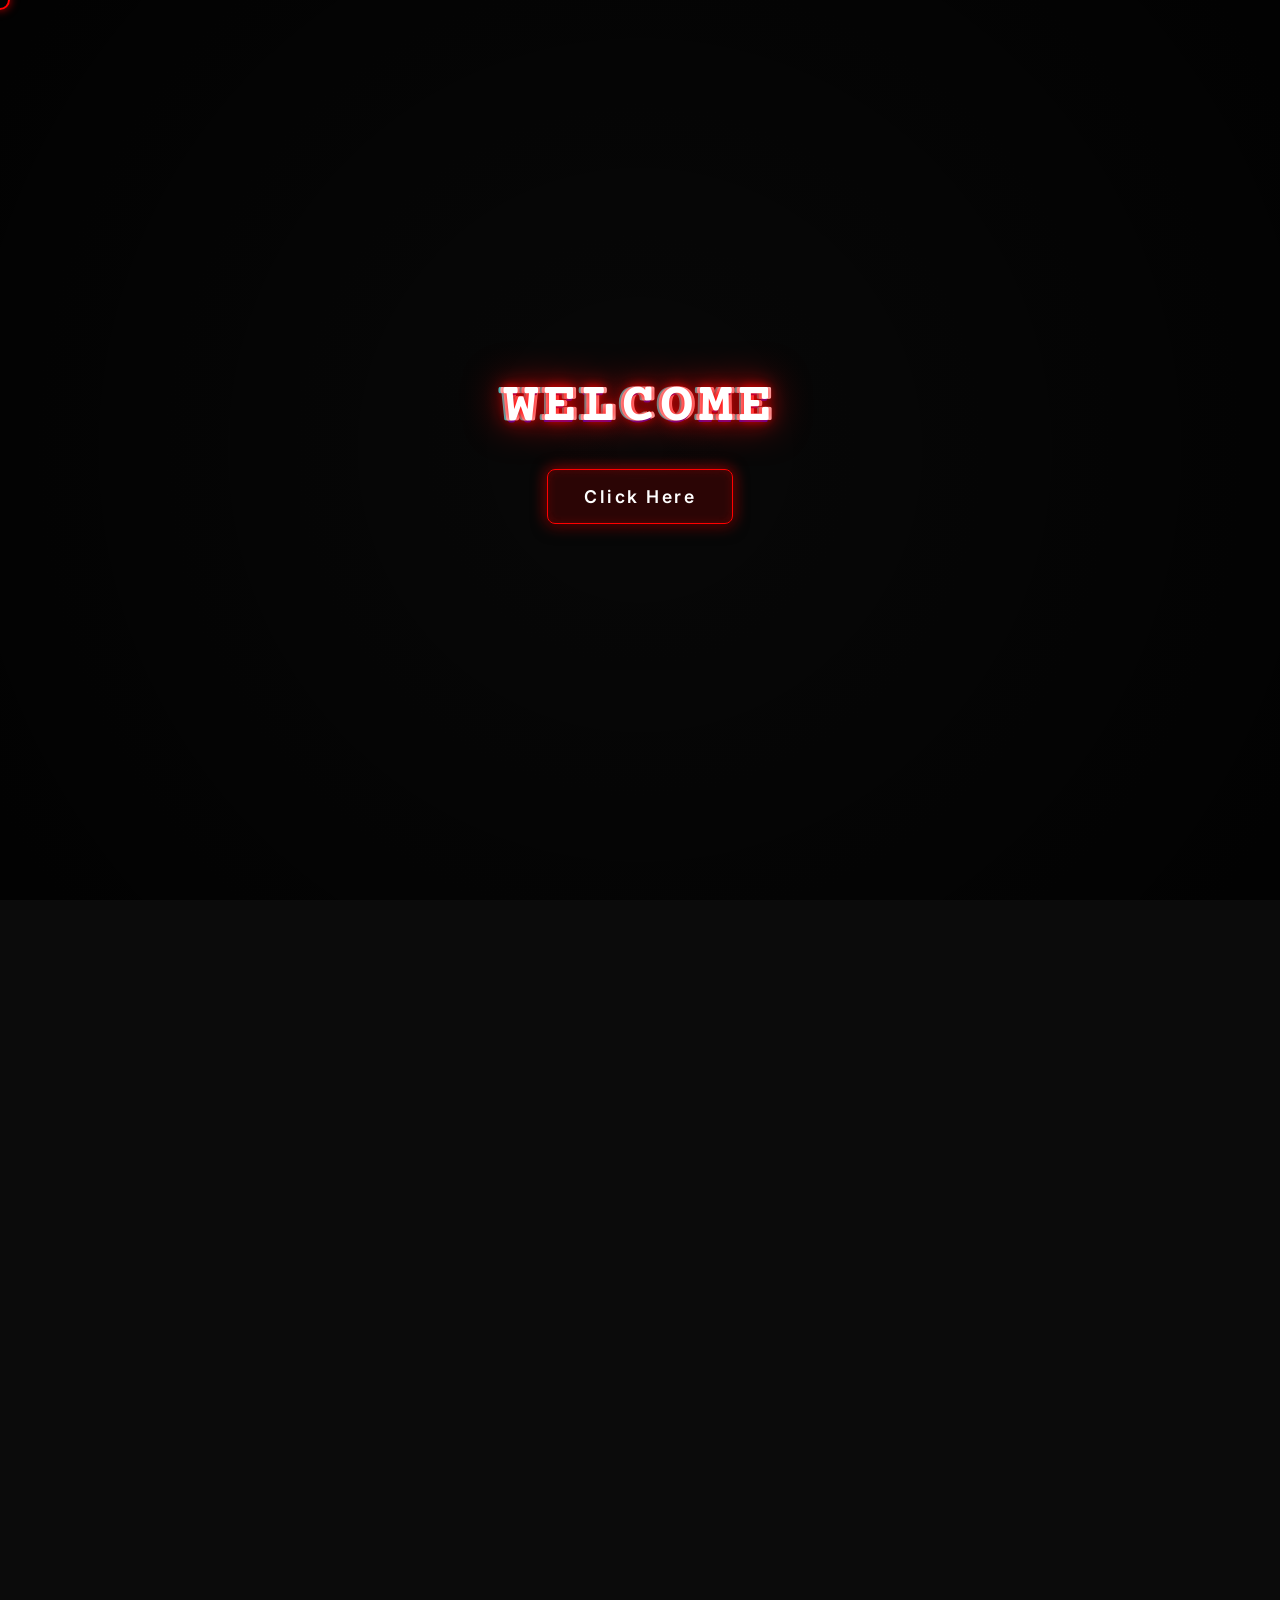
==== commit f581ce0a: "Update index.html" ====
--- a/index.html
+++ b/index.html
@@ -47,6 +47,69 @@
             </div>
         </div>
 
+        <div id="apple-wrapper">
+            <div class="premium-apple-box">
+                <div class="apple-box-glow"></div>
+                <div class="apple-box-content">
+                    <div class="apple-header">
+                        <div class="apple-title">
+                            <i class="fa-brands fa-apple"></i>
+                            <span>APPLE MUSIC PROFILE</span>
+                        </div>
+                        <div class="apple-live-indicator">
+                            <span class="live-dot"></span>
+                            <span class="live-text">ONLINE</span>
+                        </div>
+                    </div>
+                    <div class="apple-iframe-wrapper">
+                        <iframe allow="autoplay *; encrypted-media *; fullscreen *; clipboard-write" frameborder="0"
+                            height="100%" style="width:100%;max-width:660px;overflow:hidden;background:transparent;"
+                            sandbox="allow-forms allow-popups allow-same-origin allow-scripts allow-storage-access-by-user-activation allow-top-navigation-by-user-activation"
+                            src="https://embed.music.apple.com/us/album/no-fue-amor-ep/1865385195?theme=dark"></iframe>
+                    </div>
+                    <div class="apple-footer">
+                        <a href="https://music.apple.com/us/album/no-fue-amor-ep/1865385195" target="_blank"
+                            class="apple-action-btn">
+                            <span>OPEN IN APPLE MUSIC</span>
+                            <i class="fa-solid fa-arrow-up-right-from-square"></i>
+                        </a>
+                    </div>
+                </div>
+            </div>
+        </div>
+
+        <div id="spotify-wrapper">
+            <div class="premium-spotify-box">
+                <div class="spotify-box-glow"></div>
+                <div class="spotify-box-content">
+                    <div class="spotify-header">
+                        <div class="spotify-title">
+                            <i class="fa-brands fa-spotify"></i>
+                            <span>LIVE ARTIST PROFILE</span>
+                        </div>
+                        <div class="spotify-live-indicator">
+                            <span class="live-dot"></span>
+                            <span class="live-text">ONLINE</span>
+                        </div>
+                    </div>
+                    <div class="spotify-iframe-wrapper">
+                        <iframe
+                            src="https://open.spotify.com/embed/artist/6HIP7J771WD2PumlYN7dHD?utm_source=generator&theme=0"
+                            width="100%" height="100%" frameBorder="0"
+                            allow="autoplay; clipboard-write; encrypted-media; fullscreen; picture-in-picture"
+                            loading="lazy"></iframe>
+                    </div>
+                    <div class="spotify-footer">
+                        <a href="https://open.spotify.com/artist/6HIP7J771WD2PumlYN7dHD?si=RyClksrjS2WmenMvk-O9hw"
+                            target="_blank" class="spotify-action-btn">
+                            <span>OPEN IN SPOTIFY APP</span>
+                            <i class="fa-solid fa-arrow-up-right-from-square"></i>
+                        </a>
+                    </div>
+                </div>
+            </div>
+        </div>
+
         <div class="container">
             <h1 class="title glow" id="profile-name">||SVYUXU||</h1>
             <p class="subtitle glow" id="profile-title">Loading...</p>
@@ -374,378 +437,316 @@
             <i class="fa-solid fa-clock"></i> <span id="local-time">00:00:00</span>
         </div>
 
-        <div id="spotify-wrapper">
-            <div class="premium-spotify-box">
-                <div class="spotify-box-glow"></div>
-                <div class="spotify-box-content">
-                    <div class="spotify-header">
-                        <div class="spotify-title">
-                            <i class="fa-brands fa-spotify"></i>
-                            <span>LIVE ARTIST PROFILE</span>
-                        </div>
-                        <div class="spotify-live-indicator">
-                            <span class="live-dot"></span>
-                            <span class="live-text">ONLINE</span>
-                        </div>
-                    </div>
-                    <!-- Box is now fully interactive so the user can select music from the playlist -->
-                    <div class="spotify-iframe-wrapper">
-                        <iframe
-                            src="https://open.spotify.com/embed/artist/6HIP7J771WD2PumlYN7dHD?utm_source=generator&theme=0"
-                            width="100%" height="100%" frameBorder="0"
-                            allow="autoplay; clipboard-write; encrypted-media; fullscreen; picture-in-picture"
-                            loading="lazy"></iframe>
-                    </div>
-                    <div class="spotify-footer">
-                        <a href="https://open.spotify.com/artist/6HIP7J771WD2PumlYN7dHD?si=RyClksrjS2WmenMvk-O9hw"
-                            target="_blank" class="spotify-action-btn">
-                            <span>OPEN IN SPOTIFY APP</span>
-                            <i class="fa-solid fa-arrow-up-right-from-square"></i>
-                        </a>
-                    </div>
-                </div>
-            </div>
-        </div>
-
-        <div id="apple-wrapper">
-            <div class="premium-apple-box">
-                <div class="apple-box-glow"></div>
-                <div class="apple-box-content">
-                    <div class="apple-header">
-                        <div class="apple-title">
-                            <i class="fa-brands fa-apple"></i>
-                            <span>APPLE MUSIC PROFILE</span>
-                        </div>
-                        <div class="apple-live-indicator">
-                            <span class="live-dot"></span>
-                            <span class="live-text">ONLINE</span>
-                        </div>
-                    </div>
-                    <div class="apple-iframe-wrapper">
-                        <iframe allow="autoplay *; encrypted-media *; fullscreen *; clipboard-write" frameborder="0"
-                            height="100%" style="width:100%;max-width:660px;overflow:hidden;background:transparent;"
-                            sandbox="allow-forms allow-popups allow-same-origin allow-scripts allow-storage-access-by-user-activation allow-top-navigation-by-user-activation"
-                            src="https://embed.music.apple.com/us/album/no-fue-amor-ep/1865385195?theme=dark"></iframe>
-                    </div>
-                    <div class="apple-footer">
-                        <a href="https://music.apple.com/us/album/no-fue-amor-ep/1865385195" target="_blank"
-                            class="apple-action-btn">
-                            <span>OPEN IN APPLE MUSIC</span>
-                            <i class="fa-solid fa-arrow-up-right-from-square"></i>
-                        </a>
-                    </div>
-                </div>
-            </div>
-        </div>
-    </div>
-
-    <div id="obscura-section" class="hidden">
-        <h1 class="obscura-title scroll-animate">OBSCURA RECORDS</h1>
-
-        <p class="obscura-description neon-desc scroll-animate">
-            OBSCURA RECORDS is an independent music label focused on artist development, music production, and official
-            releases.<br />Our mission is to support talented artists and create high-quality music through
-            collaboration and innovation.
-        </p>
-
-        <div class="obscura-invite-wrapper scroll-animate">
-            <a href="https://discord.gg/uyvWq2UN" target="_blank" class="obscura-invite-btn">
-                <i class="fa-brands fa-discord"></i> JOIN SERVER
-            </a>
-        </div>
-
-        <div class="profiles-container">
-            <!-- 1. Owner -->
-            <div class="discord-profile-card">
-                <div class="d-banner" style="background-image: linear-gradient(45deg, #112244, #001122); height: 80px;">
-                </div>
-                <div class="d-card-content" style="padding-top: 25px; text-align: center;">
-                    <div class="role-badge role-owner" style="right: 50%; transform: translateX(50%); top: -15px;">OWNER
-                    </div>
-                    <h2 class="d-name title"
-                        style="font-size: 2rem; letter-spacing: 4px; margin-top: 0; color: #66ccff; text-shadow: 0 0 10px rgba(102,204,255,1), 0 0 20px rgba(102,204,255,0.8), 0 0 40px rgba(102,204,255,0.6), 0 0 80px rgba(102,204,255,0.4);">
-                        SVYUXU</h2>
-
-                    <div class="d-bio-box">
-                        <p>OWNER OF OBSCURA RECORDS</p>
-                    </div>
-                </div>
-            </div>
-
-
-            <!-- 2. Admin -->
-            <div class="discord-profile-card">
-                <div class="d-banner" style="background-image: linear-gradient(45deg, #441111, #110000); height: 80px;">
-                </div>
-                <div class="d-card-content" style="padding-top: 25px; text-align: center;">
-                    <div class="role-badge role-admin" style="right: 50%; transform: translateX(50%); top: -15px;">ADMIN
-                    </div>
-                    <h2 class="d-name title" style="font-size: 2rem; letter-spacing: 4px; margin-top: 0;">!RANGA</h2>
-
-                    <div class="d-bio-box">
-                        <p>ADMIN OF OBSCURA RECORDS</p>
-                    </div>
-                </div>
-            </div>
-
-            <!-- 3. A&R -->
-            <div class="discord-profile-card">
-                <div class="d-banner" style="background-image: linear-gradient(45deg, #111, #333); height: 80px;"></div>
-                <div class="d-card-content" style="padding-top: 25px; text-align: center;">
-                    <div class="role-badge role-ar" style="right: 50%; transform: translateX(50%); top: -15px;">A&R TEAM
-                    </div>
-                    <h2 class="d-name title"
-                        style="font-size: 2rem; letter-spacing: 4px; margin-top: 0; color: #fff; text-shadow: 0 0 5px #fff, 0 0 15px #d580ff, 0 0 30px #d580ff, 0 0 50px #aa00ff, 0 0 80px #aa00ff;">
-                        - VXIDMXNE -</h2>
-
-                    <div class="d-bio-box">
-                        <p>A&R OF OBSCURA RECORDS</p>
-                    </div>
-                </div>
-            </div>
-
-            <!-- 4. A&R (FL4ME) -->
-            <div class="discord-profile-card">
-                <div class="d-banner" style="background-image: linear-gradient(45deg, #112, #335); height: 80px;"></div>
-                <div class="d-card-content" style="padding-top: 25px; text-align: center;">
-                    <div class="role-badge role-ar" style="right: 50%; transform: translateX(50%); top: -15px;">A&R TEAM
-                    </div>
-                    <h2 class="d-name title"
-                        style="font-size: 2.2rem; letter-spacing: 5px; margin-top: 0; color: #fff; text-shadow: 0 0 5px #fff, 0 0 15px #ff6666, 0 0 30px #ff6666, 0 0 50px #ff4444, 0 0 80px #ff0000;">
-                        FL4ME</h2>
-
-                    <div class="d-bio-box">
-                        <p>A&R OF OBSCURA RECORDS</p>
-                    </div>
-                </div>
-            </div>
-        </div>
-
-        <div class="obscura-footer">
-            <h2 class="footer-title neon-text scroll-animate">We Are The Team Of OBSCURA</h2>
-            <p class="footer-desc neon-desc scroll-animate">Join to the server and make music with other producers</p>
-            <h3 class="footer-thanks scroll-animate">Thank You</h3>
-        </div>
-        <div class="spotify-tape-container">
-            <div class="tape-track">
-                <!-- Original Set 1 -->
-                <div class="tape-items">
-                    <a href="https://open.spotify.com/album/5UjUGkRTqodtoni6VLQJ4t" target="_blank" class="tape-link">
-                        <img src="https://image-cdn-ak.spotifycdn.com/image/ab67616d00001e021e7234ca35ed22aa3b5d6bc4"
-                            class="tape-art">
-                        <span class="tape-artist">sayuruxt</span>
+
+
+        <div id="obscura-section">
+            <h1 class="obscura-title scroll-animate">OBSCURA RECORDS</h1>
+
+            <p class="obscura-description neon-desc scroll-animate">
+                OBSCURA RECORDS is an independent music label focused on artist development, music production, and official
+                releases.<br />Our mission is to support talented artists and create high-quality music through
+                collaboration and innovation.
+            </p>
+
+            <div class="obscura-invite-wrapper scroll-animate">
+                <a href="https://discord.gg/uyvWq2UN" target="_blank" class="obscura-invite-btn">
+                    <i class="fa-brands fa-discord"></i> JOIN SERVER
+                </a>
+            </div>
+
+            <div class="profiles-container">
+                <!-- 1. Owner -->
+                <div class="discord-profile-card">
+                    <div class="d-banner" style="background-image: linear-gradient(45deg, #112244, #001122); height: 80px;">
+                    </div>
+                    <div class="d-card-content" style="padding-top: 25px; text-align: center;">
+                        <div class="role-badge role-owner" style="right: 50%; transform: translateX(50%); top: -15px;">OWNER
+                        </div>
+                        <h2 class="d-name title"
+                            style="font-size: 2rem; letter-spacing: 4px; margin-top: 0; color: #66ccff; text-shadow: 0 0 10px rgba(102,204,255,1), 0 0 20px rgba(102,204,255,0.8), 0 0 40px rgba(102,204,255,0.6), 0 0 80px rgba(102,204,255,0.4);">
+                            SVYUXU</h2>
+
+                        <div class="d-bio-box">
+                            <p>OWNER OF OBSCURA RECORDS</p>
+                        </div>
+                    </div>
+                </div>
+
+
+                <!-- 2. Admin -->
+                <div class="discord-profile-card">
+                    <div class="d-banner" style="background-image: linear-gradient(45deg, #441111, #110000); height: 80px;">
+                    </div>
+                    <div class="d-card-content" style="padding-top: 25px; text-align: center;">
+                        <div class="role-badge role-admin" style="right: 50%; transform: translateX(50%); top: -15px;">ADMIN
+                        </div>
+                        <h2 class="d-name title" style="font-size: 2rem; letter-spacing: 4px; margin-top: 0;">!RANGA</h2>
+
+                        <div class="d-bio-box">
+                            <p>ADMIN OF OBSCURA RECORDS</p>
+                        </div>
+                    </div>
+                </div>
+
+                <!-- 3. A&R -->
+                <div class="discord-profile-card">
+                    <div class="d-banner" style="background-image: linear-gradient(45deg, #111, #333); height: 80px;"></div>
+                    <div class="d-card-content" style="padding-top: 25px; text-align: center;">
+                        <div class="role-badge role-ar" style="right: 50%; transform: translateX(50%); top: -15px;">A&R TEAM
+                        </div>
+                        <h2 class="d-name title"
+                            style="font-size: 2rem; letter-spacing: 4px; margin-top: 0; color: #fff; text-shadow: 0 0 5px #fff, 0 0 15px #d580ff, 0 0 30px #d580ff, 0 0 50px #aa00ff, 0 0 80px #aa00ff;">
+                            - VXIDMXNE -</h2>
+
+                        <div class="d-bio-box">
+                            <p>A&R OF OBSCURA RECORDS</p>
+                        </div>
+                    </div>
+                </div>
+
+                <!-- 4. A&R (FL4ME) -->
+                <div class="discord-profile-card">
+                    <div class="d-banner" style="background-image: linear-gradient(45deg, #112, #335); height: 80px;"></div>
+                    <div class="d-card-content" style="padding-top: 25px; text-align: center;">
+                        <div class="role-badge role-ar" style="right: 50%; transform: translateX(50%); top: -15px;">A&R TEAM
+                        </div>
+                        <h2 class="d-name title"
+                            style="font-size: 2.2rem; letter-spacing: 5px; margin-top: 0; color: #fff; text-shadow: 0 0 5px #fff, 0 0 15px #ff6666, 0 0 30px #ff6666, 0 0 50px #ff4444, 0 0 80px #ff0000;">
+                            FL4ME</h2>
+
+                        <div class="d-bio-box">
+                            <p>A&R OF OBSCURA RECORDS</p>
+                        </div>
+                    </div>
+                </div>
+            </div>
+
+            <div class="obscura-footer">
+                <h2 class="footer-title neon-text scroll-animate">We Are The Team Of OBSCURA</h2>
+                <p class="footer-desc neon-desc scroll-animate">Join to the server and make music with other producers</p>
+                <h3 class="footer-thanks scroll-animate">Thank You</h3>
+            </div>
+            <div class="spotify-tape-container">
+                <div class="tape-track">
+                    <!-- Original Set 1 -->
+                    <div class="tape-items">
+                        <a href="https://open.spotify.com/album/5UjUGkRTqodtoni6VLQJ4t" target="_blank" class="tape-link">
+                            <img src="https://image-cdn-ak.spotifycdn.com/image/ab67616d00001e021e7234ca35ed22aa3b5d6bc4"
+                                class="tape-art">
+                            <span class="tape-artist">sayuruxt</span>
+                        </a>
+                        <a href="https://open.spotify.com/album/68lxvBtYV8WAYRVQqWQb1K" target="_blank" class="tape-link">
+                            <img src="https://image-cdn-ak.spotifycdn.com/image/ab67616d00001e02e6df767b61d2c5b8b33d71c1"
+                                class="tape-art">
+                            <span class="tape-artist">Phetow Rsa</span>
+                        </a>
+                        <a href="https://open.spotify.com/album/0rrReZ1ZOQzKHoymhzw0ZW" target="_blank" class="tape-link">
+                            <img src="https://image-cdn-ak.spotifycdn.com/image/ab67616d00001e02e58cc340e6580774a3e62d5e"
+                                class="tape-art">
+                            <span class="tape-artist">sayuruxt</span>
+                        </a>
+                        <a href="https://open.spotify.com/album/6MktDdi4f9BGbHbX8tiPYO" target="_blank" class="tape-link">
+                            <img src="https://image-cdn-ak.spotifycdn.com/image/ab67616d00001e02549226e77adc4a2522923447"
+                                class="tape-art">
+                            <span class="tape-artist">Phetow Rsa</span>
+                        </a>
+                        <a href="https://open.spotify.com/album/7wZlx1gIo8MI53tusokhpj" target="_blank" class="tape-link">
+                            <img src="https://image-cdn-ak.spotifycdn.com/image/ab67616d00001e02fe3f0bc8fe75a73a9e01dca0"
+                                class="tape-art">
+                            <span class="tape-artist">sayuruxt</span>
+                        </a>
+                        <a href="https://open.spotify.com/album/3W5CFVedLjSFVbTubHnX9P" target="_blank" class="tape-link">
+                            <img src="https://image-cdn-ak.spotifycdn.com/image/ab67616d00001e0298e9aeb6a3f9be954ba5a31a"
+                                class="tape-art">
+                            <span class="tape-artist">FL4ME</span>
+                        </a>
+                        <a href="https://open.spotify.com/album/6hDzhelEz77j5B65l6Pwfv" target="_blank" class="tape-link">
+                            <img src="https://image-cdn-ak.spotifycdn.com/image/ab67616d00001e0224efe9658c0cca9af9f4d8f4"
+                                class="tape-art">
+                            <span class="tape-artist">FL4ME</span>
+                        </a>
+                        <a href="https://open.spotify.com/album/13fRxuorQl3YXdpAwk3A68" target="_blank" class="tape-link">
+                            <img src="https://image-cdn-fa.spotifycdn.com/image/ab67616d00001e02a1df6fd8249a52e99677491e"
+                                class="tape-art">
+                            <span class="tape-artist">SXVNR</span>
+                        </a>
+                        <a href="https://open.spotify.com/album/2vkNxS3Vx4Z5rpNZihmx58" target="_blank" class="tape-link">
+                            <img src="https://image-cdn-fa.spotifycdn.com/image/ab67616d00001e021b879e8166497beb5ef233cb"
+                                class="tape-art">
+                            <span class="tape-artist">sayuruxt</span>
+                        </a>
+                        <a href="https://open.spotify.com/album/1OTVqW97vPGx09kjeBw9Ob" target="_blank" class="tape-link">
+                            <img src="https://image-cdn-ak.spotifycdn.com/image/ab67616d00001e023d2f3c7e3a35bc93e1982ec5"
+                                class="tape-art">
+                            <span class="tape-artist">FORGOTTEN K8D</span>
+                        </a>
+                        <a href="https://open.spotify.com/album/12lH36h6aNuL5p0GOd6Xwq" target="_blank" class="tape-link">
+                            <img src="https://image-cdn-ak.spotifycdn.com/image/ab67616d00001e02e48370269d3f213762de47ad"
+                                class="tape-art">
+                            <span class="tape-artist">sayuruxt</span>
+                        </a>
+                        <a href="https://open.spotify.com/album/11pvLdu8DICkTV3Gik1h4V" target="_blank" class="tape-link">
+                            <img src="https://image-cdn-ak.spotifycdn.com/image/ab67616d00001e027d3e48ccca636865c20def30"
+                                class="tape-art">
+                            <span class="tape-artist">sayuruxt</span>
+                        </a>
+                    </div>
+
+                    <!-- Original Set 2 -->
+                    <div class="tape-items">
+                        <a href="https://open.spotify.com/album/5UjUGkRTqodtoni6VLQJ4t" target="_blank" class="tape-link">
+                            <img src="https://image-cdn-ak.spotifycdn.com/image/ab67616d00001e021e7234ca35ed22aa3b5d6bc4"
+                                class="tape-art">
+                            <span class="tape-artist">sayuruxt</span>
+                        </a>
+                        <a href="https://open.spotify.com/album/68lxvBtYV8WAYRVQqWQb1K" target="_blank" class="tape-link">
+                            <img src="https://image-cdn-ak.spotifycdn.com/image/ab67616d00001e02e6df767b61d2c5b8b33d71c1"
+                                class="tape-art">
+                            <span class="tape-artist">Phetow Rsa</span>
+                        </a>
+                        <a href="https://open.spotify.com/album/0rrReZ1ZOQzKHoymhzw0ZW" target="_blank" class="tape-link">
+                            <img src="https://image-cdn-ak.spotifycdn.com/image/ab67616d00001e02e58cc340e6580774a3e62d5e"
+                                class="tape-art">
+                            <span class="tape-artist">sayuruxt</span>
+                        </a>
+                        <a href="https://open.spotify.com/album/6MktDdi4f9BGbHbX8tiPYO" target="_blank" class="tape-link">
+                            <img src="https://image-cdn-ak.spotifycdn.com/image/ab67616d00001e02549226e77adc4a2522923447"
+                                class="tape-art">
+                            <span class="tape-artist">Phetow Rsa</span>
+                        </a>
+                        <a href="https://open.spotify.com/album/7wZlx1gIo8MI53tusokhpj" target="_blank" class="tape-link">
+                            <img src="https://image-cdn-ak.spotifycdn.com/image/ab67616d00001e02fe3f0bc8fe75a73a9e01dca0"
+                                class="tape-art">
+                            <span class="tape-artist">sayuruxt</span>
+                        </a>
+                        <a href="https://open.spotify.com/album/3W5CFVedLjSFVbTubHnX9P" target="_blank" class="tape-link">
+                            <img src="https://image-cdn-ak.spotifycdn.com/image/ab67616d00001e0298e9aeb6a3f9be954ba5a31a"
+                                class="tape-art">
+                            <span class="tape-artist">FL4ME</span>
+                        </a>
+                        <a href="https://open.spotify.com/album/6hDzhelEz77j5B65l6Pwfv" target="_blank" class="tape-link">
+                            <img src="https://image-cdn-ak.spotifycdn.com/image/ab67616d00001e0224efe9658c0cca9af9f4d8f4"
+                                class="tape-art">
+                            <span class="tape-artist">FL4ME</span>
+                        </a>
+                        <a href="https://open.spotify.com/album/13fRxuorQl3YXdpAwk3A68" target="_blank" class="tape-link">
+                            <img src="https://image-cdn-fa.spotifycdn.com/image/ab67616d00001e02a1df6fd8249a52e99677491e"
+                                class="tape-art">
+                            <span class="tape-artist">SXVNR</span>
+                        </a>
+                        <a href="https://open.spotify.com/album/2vkNxS3Vx4Z5rpNZihmx58" target="_blank" class="tape-link">
+                            <img src="https://image-cdn-fa.spotifycdn.com/image/ab67616d00001e021b879e8166497beb5ef233cb"
+                                class="tape-art">
+                            <span class="tape-artist">sayuruxt</span>
+                        </a>
+                        <a href="https://open.spotify.com/album/1OTVqW97vPGx09kjeBw9Ob" target="_blank" class="tape-link">
+                            <img src="https://image-cdn-ak.spotifycdn.com/image/ab67616d00001e023d2f3c7e3a35bc93e1982ec5"
+                                class="tape-art">
+                            <span class="tape-artist">FORGOTTEN K8D</span>
+                        </a>
+                        <a href="https://open.spotify.com/album/12lH36h6aNuL5p0GOd6Xwq" target="_blank" class="tape-link">
+                            <img src="https://image-cdn-ak.spotifycdn.com/image/ab67616d00001e02e48370269d3f213762de47ad"
+                                class="tape-art">
+                            <span class="tape-artist">sayuruxt</span>
+                        </a>
+                        <a href="https://open.spotify.com/album/11pvLdu8DICkTV3Gik1h4V" target="_blank" class="tape-link">
+                            <img src="https://image-cdn-ak.spotifycdn.com/image/ab67616d00001e027d3e48ccca636865c20def30"
+                                class="tape-art">
+                            <span class="tape-artist">sayuruxt</span>
+                        </a>
+                    </div>
+
+                    <!-- Original Set 3 -->
+                    <div class="tape-items">
+                        <a href="https://open.spotify.com/album/5UjUGkRTqodtoni6VLQJ4t" target="_blank" class="tape-link">
+                            <img src="https://image-cdn-ak.spotifycdn.com/image/ab67616d00001e021e7234ca35ed22aa3b5d6bc4"
+                                class="tape-art">
+                            <span class="tape-artist">sayuruxt</span>
+                        </a>
+                        <a href="https://open.spotify.com/album/68lxvBtYV8WAYRVQqWQb1K" target="_blank" class="tape-link">
+                            <img src="https://image-cdn-ak.spotifycdn.com/image/ab67616d00001e02e6df767b61d2c5b8b33d71c1"
+                                class="tape-art">
+                            <span class="tape-artist">Phetow Rsa</span>
+                        </a>
+                        <a href="https://open.spotify.com/album/0rrReZ1ZOQzKHoymhzw0ZW" target="_blank" class="tape-link">
+                            <img src="https://image-cdn-ak.spotifycdn.com/image/ab67616d00001e02e58cc340e6580774a3e62d5e"
+                                class="tape-art">
+                            <span class="tape-artist">sayuruxt</span>
+                        </a>
+                        <a href="https://open.spotify.com/album/6MktDdi4f9BGbHbX8tiPYO" target="_blank" class="tape-link">
+                            <img src="https://image-cdn-ak.spotifycdn.com/image/ab67616d00001e02549226e77adc4a2522923447"
+                                class="tape-art">
+                            <span class="tape-artist">Phetow Rsa</span>
+                        </a>
+                        <a href="https://open.spotify.com/album/7wZlx1gIo8MI53tusokhpj" target="_blank" class="tape-link">
+                            <img src="https://image-cdn-ak.spotifycdn.com/image/ab67616d00001e02fe3f0bc8fe75a73a9e01dca0"
+                                class="tape-art">
+                            <span class="tape-artist">sayuruxt</span>
+                        </a>
+                        <a href="https://open.spotify.com/album/3W5CFVedLjSFVbTubHnX9P" target="_blank" class="tape-link">
+                            <img src="https://image-cdn-ak.spotifycdn.com/image/ab67616d00001e0298e9aeb6a3f9be954ba5a31a"
+                                class="tape-art">
+                            <span class="tape-artist">FL4ME</span>
+                        </a>
+                        <a href="https://open.spotify.com/album/6hDzhelEz77j5B65l6Pwfv" target="_blank" class="tape-link">
+                            <img src="https://image-cdn-ak.spotifycdn.com/image/ab67616d00001e0224efe9658c0cca9af9f4d8f4"
+                                class="tape-art">
+                            <span class="tape-artist">FL4ME</span>
+                        </a>
+                        <a href="https://open.spotify.com/album/13fRxuorQl3YXdpAwk3A68" target="_blank" class="tape-link">
+                            <img src="https://image-cdn-fa.spotifycdn.com/image/ab67616d00001e02a1df6fd8249a52e99677491e"
+                                class="tape-art">
+                            <span class="tape-artist">SXVNR</span>
+                        </a>
+                        <a href="https://open.spotify.com/album/2vkNxS3Vx4Z5rpNZihmx58" target="_blank" class="tape-link">
+                            <img src="https://image-cdn-fa.spotifycdn.com/image/ab67616d00001e021b879e8166497beb5ef233cb"
+                                class="tape-art">
+                            <span class="tape-artist">sayuruxt</span>
+                        </a>
+                        <a href="https://open.spotify.com/album/1OTVqW97vPGx09kjeBw9Ob" target="_blank" class="tape-link">
+                            <img src="https://image-cdn-ak.spotifycdn.com/image/ab67616d00001e023d2f3c7e3a35bc93e1982ec5"
+                                class="tape-art">
+                            <span class="tape-artist">FORGOTTEN K8D</span>
+                        </a>
+                        <a href="https://open.spotify.com/album/12lH36h6aNuL5p0GOd6Xwq" target="_blank" class="tape-link">
+                            <img src="https://image-cdn-ak.spotifycdn.com/image/ab67616d00001e02e48370269d3f213762de47ad"
+                                class="tape-art">
+                            <span class="tape-artist">sayuruxt</span>
+                        </a>
+                        <a href="https://open.spotify.com/album/11pvLdu8DICkTV3Gik1h4V" target="_blank" class="tape-link">
+                            <img src="https://image-cdn-ak.spotifycdn.com/image/ab67616d00001e027d3e48ccca636865c20def30"
+                                class="tape-art">
+                            <span class="tape-artist">sayuruxt</span>
+                        </a>
+                    </div>
+                </div>
+            </div>
+            <div class="bottom-social-section">
+                <h3 class="social-title">CONTACT WITH SOCIAL MEDIA</h3>
+                <div class="bottom-social-links">
+                    <a href="https://www.instagram.com/recordsobscura?igsh=NnRhMjQ4dTRrMnQz" target="_blank"
+                        class="b-social-btn flex-center">
+                        <i class="fa-brands fa-instagram"></i>
+                        <span>INSTAGRAM</span>
                     </a>
-                    <a href="https://open.spotify.com/album/68lxvBtYV8WAYRVQqWQb1K" target="_blank" class="tape-link">
-                        <img src="https://image-cdn-ak.spotifycdn.com/image/ab67616d00001e02e6df767b61d2c5b8b33d71c1"
-                            class="tape-art">
-                        <span class="tape-artist">Phetow Rsa</span>
+                    <a href="https://www.tiktok.com/@obscura.records?_r=1&_t=ZS-94a7Rx7BvTb" target="_blank"
+                        class="b-social-btn flex-center">
+                        <i class="fa-brands fa-tiktok"></i>
+                        <span>TIKTOK</span>
                     </a>
-                    <a href="https://open.spotify.com/album/0rrReZ1ZOQzKHoymhzw0ZW" target="_blank" class="tape-link">
-                        <img src="https://image-cdn-ak.spotifycdn.com/image/ab67616d00001e02e58cc340e6580774a3e62d5e"
-                            class="tape-art">
-                        <span class="tape-artist">sayuruxt</span>
+                    <a href="https://youtube.com/@obscurarecords1?si=OsjFtvcIk_Etx82h" target="_blank"
+                        class="b-social-btn flex-center">
+                        <i class="fa-brands fa-youtube"></i>
+                        <span>YOUTUBE</span>
                     </a>
-                    <a href="https://open.spotify.com/album/6MktDdi4f9BGbHbX8tiPYO" target="_blank" class="tape-link">
-                        <img src="https://image-cdn-ak.spotifycdn.com/image/ab67616d00001e02549226e77adc4a2522923447"
-                            class="tape-art">
-                        <span class="tape-artist">Phetow Rsa</span>
-                    </a>
-                    <a href="https://open.spotify.com/album/7wZlx1gIo8MI53tusokhpj" target="_blank" class="tape-link">
-                        <img src="https://image-cdn-ak.spotifycdn.com/image/ab67616d00001e02fe3f0bc8fe75a73a9e01dca0"
-                            class="tape-art">
-                        <span class="tape-artist">sayuruxt</span>
-                    </a>
-                    <a href="https://open.spotify.com/album/3W5CFVedLjSFVbTubHnX9P" target="_blank" class="tape-link">
-                        <img src="https://image-cdn-ak.spotifycdn.com/image/ab67616d00001e0298e9aeb6a3f9be954ba5a31a"
-                            class="tape-art">
-                        <span class="tape-artist">FL4ME</span>
-                    </a>
-                    <a href="https://open.spotify.com/album/6hDzhelEz77j5B65l6Pwfv" target="_blank" class="tape-link">
-                        <img src="https://image-cdn-ak.spotifycdn.com/image/ab67616d00001e0224efe9658c0cca9af9f4d8f4"
-                            class="tape-art">
-                        <span class="tape-artist">FL4ME</span>
-                    </a>
-                    <a href="https://open.spotify.com/album/13fRxuorQl3YXdpAwk3A68" target="_blank" class="tape-link">
-                        <img src="https://image-cdn-fa.spotifycdn.com/image/ab67616d00001e02a1df6fd8249a52e99677491e"
-                            class="tape-art">
-                        <span class="tape-artist">SXVNR</span>
-                    </a>
-                    <a href="https://open.spotify.com/album/2vkNxS3Vx4Z5rpNZihmx58" target="_blank" class="tape-link">
-                        <img src="https://image-cdn-fa.spotifycdn.com/image/ab67616d00001e021b879e8166497beb5ef233cb"
-                            class="tape-art">
-                        <span class="tape-artist">sayuruxt</span>
-                    </a>
-                    <a href="https://open.spotify.com/album/1OTVqW97vPGx09kjeBw9Ob" target="_blank" class="tape-link">
-                        <img src="https://image-cdn-ak.spotifycdn.com/image/ab67616d00001e023d2f3c7e3a35bc93e1982ec5"
-                            class="tape-art">
-                        <span class="tape-artist">FORGOTTEN K8D</span>
-                    </a>
-                    <a href="https://open.spotify.com/album/12lH36h6aNuL5p0GOd6Xwq" target="_blank" class="tape-link">
-                        <img src="https://image-cdn-ak.spotifycdn.com/image/ab67616d00001e02e48370269d3f213762de47ad"
-                            class="tape-art">
-                        <span class="tape-artist">sayuruxt</span>
-                    </a>
-                    <a href="https://open.spotify.com/album/11pvLdu8DICkTV3Gik1h4V" target="_blank" class="tape-link">
-                        <img src="https://image-cdn-ak.spotifycdn.com/image/ab67616d00001e027d3e48ccca636865c20def30"
-                            class="tape-art">
-                        <span class="tape-artist">sayuruxt</span>
-                    </a>
-                </div>
-
-                <!-- Original Set 2 -->
-                <div class="tape-items">
-                    <a href="https://open.spotify.com/album/5UjUGkRTqodtoni6VLQJ4t" target="_blank" class="tape-link">
-                        <img src="https://image-cdn-ak.spotifycdn.com/image/ab67616d00001e021e7234ca35ed22aa3b5d6bc4"
-                            class="tape-art">
-                        <span class="tape-artist">sayuruxt</span>
-                    </a>
-                    <a href="https://open.spotify.com/album/68lxvBtYV8WAYRVQqWQb1K" target="_blank" class="tape-link">
-                        <img src="https://image-cdn-ak.spotifycdn.com/image/ab67616d00001e02e6df767b61d2c5b8b33d71c1"
-                            class="tape-art">
-                        <span class="tape-artist">Phetow Rsa</span>
-                    </a>
-                    <a href="https://open.spotify.com/album/0rrReZ1ZOQzKHoymhzw0ZW" target="_blank" class="tape-link">
-                        <img src="https://image-cdn-ak.spotifycdn.com/image/ab67616d00001e02e58cc340e6580774a3e62d5e"
-                            class="tape-art">
-                        <span class="tape-artist">sayuruxt</span>
-                    </a>
-                    <a href="https://open.spotify.com/album/6MktDdi4f9BGbHbX8tiPYO" target="_blank" class="tape-link">
-                        <img src="https://image-cdn-ak.spotifycdn.com/image/ab67616d00001e02549226e77adc4a2522923447"
-                            class="tape-art">
-                        <span class="tape-artist">Phetow Rsa</span>
-                    </a>
-                    <a href="https://open.spotify.com/album/7wZlx1gIo8MI53tusokhpj" target="_blank" class="tape-link">
-                        <img src="https://image-cdn-ak.spotifycdn.com/image/ab67616d00001e02fe3f0bc8fe75a73a9e01dca0"
-                            class="tape-art">
-                        <span class="tape-artist">sayuruxt</span>
-                    </a>
-                    <a href="https://open.spotify.com/album/3W5CFVedLjSFVbTubHnX9P" target="_blank" class="tape-link">
-                        <img src="https://image-cdn-ak.spotifycdn.com/image/ab67616d00001e0298e9aeb6a3f9be954ba5a31a"
-                            class="tape-art">
-                        <span class="tape-artist">FL4ME</span>
-                    </a>
-                    <a href="https://open.spotify.com/album/6hDzhelEz77j5B65l6Pwfv" target="_blank" class="tape-link">
-                        <img src="https://image-cdn-ak.spotifycdn.com/image/ab67616d00001e0224efe9658c0cca9af9f4d8f4"
-                            class="tape-art">
-                        <span class="tape-artist">FL4ME</span>
-                    </a>
-                    <a href="https://open.spotify.com/album/13fRxuorQl3YXdpAwk3A68" target="_blank" class="tape-link">
-                        <img src="https://image-cdn-fa.spotifycdn.com/image/ab67616d00001e02a1df6fd8249a52e99677491e"
-                            class="tape-art">
-                        <span class="tape-artist">SXVNR</span>
-                    </a>
-                    <a href="https://open.spotify.com/album/2vkNxS3Vx4Z5rpNZihmx58" target="_blank" class="tape-link">
-                        <img src="https://image-cdn-fa.spotifycdn.com/image/ab67616d00001e021b879e8166497beb5ef233cb"
-                            class="tape-art">
-                        <span class="tape-artist">sayuruxt</span>
-                    </a>
-                    <a href="https://open.spotify.com/album/1OTVqW97vPGx09kjeBw9Ob" target="_blank" class="tape-link">
-                        <img src="https://image-cdn-ak.spotifycdn.com/image/ab67616d00001e023d2f3c7e3a35bc93e1982ec5"
-                            class="tape-art">
-                        <span class="tape-artist">FORGOTTEN K8D</span>
-                    </a>
-                    <a href="https://open.spotify.com/album/12lH36h6aNuL5p0GOd6Xwq" target="_blank" class="tape-link">
-                        <img src="https://image-cdn-ak.spotifycdn.com/image/ab67616d00001e02e48370269d3f213762de47ad"
-                            class="tape-art">
-                        <span class="tape-artist">sayuruxt</span>
-                    </a>
-                    <a href="https://open.spotify.com/album/11pvLdu8DICkTV3Gik1h4V" target="_blank" class="tape-link">
-                        <img src="https://image-cdn-ak.spotifycdn.com/image/ab67616d00001e027d3e48ccca636865c20def30"
-                            class="tape-art">
-                        <span class="tape-artist">sayuruxt</span>
-                    </a>
-                </div>
-
-                <!-- Original Set 3 -->
-                <div class="tape-items">
-                    <a href="https://open.spotify.com/album/5UjUGkRTqodtoni6VLQJ4t" target="_blank" class="tape-link">
-                        <img src="https://image-cdn-ak.spotifycdn.com/image/ab67616d00001e021e7234ca35ed22aa3b5d6bc4"
-                            class="tape-art">
-                        <span class="tape-artist">sayuruxt</span>
-                    </a>
-                    <a href="https://open.spotify.com/album/68lxvBtYV8WAYRVQqWQb1K" target="_blank" class="tape-link">
-                        <img src="https://image-cdn-ak.spotifycdn.com/image/ab67616d00001e02e6df767b61d2c5b8b33d71c1"
-                            class="tape-art">
-                        <span class="tape-artist">Phetow Rsa</span>
-                    </a>
-                    <a href="https://open.spotify.com/album/0rrReZ1ZOQzKHoymhzw0ZW" target="_blank" class="tape-link">
-                        <img src="https://image-cdn-ak.spotifycdn.com/image/ab67616d00001e02e58cc340e6580774a3e62d5e"
-                            class="tape-art">
-                        <span class="tape-artist">sayuruxt</span>
-                    </a>
-                    <a href="https://open.spotify.com/album/6MktDdi4f9BGbHbX8tiPYO" target="_blank" class="tape-link">
-                        <img src="https://image-cdn-ak.spotifycdn.com/image/ab67616d00001e02549226e77adc4a2522923447"
-                            class="tape-art">
-                        <span class="tape-artist">Phetow Rsa</span>
-                    </a>
-                    <a href="https://open.spotify.com/album/7wZlx1gIo8MI53tusokhpj" target="_blank" class="tape-link">
-                        <img src="https://image-cdn-ak.spotifycdn.com/image/ab67616d00001e02fe3f0bc8fe75a73a9e01dca0"
-                            class="tape-art">
-                        <span class="tape-artist">sayuruxt</span>
-                    </a>
-                    <a href="https://open.spotify.com/album/3W5CFVedLjSFVbTubHnX9P" target="_blank" class="tape-link">
-                        <img src="https://image-cdn-ak.spotifycdn.com/image/ab67616d00001e0298e9aeb6a3f9be954ba5a31a"
-                            class="tape-art">
-                        <span class="tape-artist">FL4ME</span>
-                    </a>
-                    <a href="https://open.spotify.com/album/6hDzhelEz77j5B65l6Pwfv" target="_blank" class="tape-link">
-                        <img src="https://image-cdn-ak.spotifycdn.com/image/ab67616d00001e0224efe9658c0cca9af9f4d8f4"
-                            class="tape-art">
-                        <span class="tape-artist">FL4ME</span>
-                    </a>
-                    <a href="https://open.spotify.com/album/13fRxuorQl3YXdpAwk3A68" target="_blank" class="tape-link">
-                        <img src="https://image-cdn-fa.spotifycdn.com/image/ab67616d00001e02a1df6fd8249a52e99677491e"
-                            class="tape-art">
-                        <span class="tape-artist">SXVNR</span>
-                    </a>
-                    <a href="https://open.spotify.com/album/2vkNxS3Vx4Z5rpNZihmx58" target="_blank" class="tape-link">
-                        <img src="https://image-cdn-fa.spotifycdn.com/image/ab67616d00001e021b879e8166497beb5ef233cb"
-                            class="tape-art">
-                        <span class="tape-artist">sayuruxt</span>
-                    </a>
-                    <a href="https://open.spotify.com/album/1OTVqW97vPGx09kjeBw9Ob" target="_blank" class="tape-link">
-                        <img src="https://image-cdn-ak.spotifycdn.com/image/ab67616d00001e023d2f3c7e3a35bc93e1982ec5"
-                            class="tape-art">
-                        <span class="tape-artist">FORGOTTEN K8D</span>
-                    </a>
-                    <a href="https://open.spotify.com/album/12lH36h6aNuL5p0GOd6Xwq" target="_blank" class="tape-link">
-                        <img src="https://image-cdn-ak.spotifycdn.com/image/ab67616d00001e02e48370269d3f213762de47ad"
-                            class="tape-art">
-                        <span class="tape-artist">sayuruxt</span>
-                    </a>
-                    <a href="https://open.spotify.com/album/11pvLdu8DICkTV3Gik1h4V" target="_blank" class="tape-link">
-                        <img src="https://image-cdn-ak.spotifycdn.com/image/ab67616d00001e027d3e48ccca636865c20def30"
-                            class="tape-art">
-                        <span class="tape-artist">sayuruxt</span>
-                    </a>
-                </div>
-            </div>
-        </div>
-        <div class="bottom-social-section">
-            <h3 class="social-title">CONTACT WITH SOCIAL MEDIA</h3>
-            <div class="bottom-social-links">
-                <a href="https://www.instagram.com/recordsobscura?igsh=NnRhMjQ4dTRrMnQz" target="_blank"
-                    class="b-social-btn flex-center">
-                    <i class="fa-brands fa-instagram"></i>
-                    <span>INSTAGRAM</span>
-                </a>
-                <a href="https://www.tiktok.com/@obscura.records?_r=1&_t=ZS-94a7Rx7BvTb" target="_blank"
-                    class="b-social-btn flex-center">
-                    <i class="fa-brands fa-tiktok"></i>
-                    <span>TIKTOK</span>
-                </a>
-                <a href="https://youtube.com/@obscurarecords1?si=OsjFtvcIk_Etx82h" target="_blank"
-                    class="b-social-btn flex-center">
-                    <i class="fa-brands fa-youtube"></i>
-                    <span>YOUTUBE</span>
-                </a>
-            </div>
-        </div>
-
-        <div class="tape-copyright">
-            <div class="neon-line"></div>
-            <p>COPYRIGHTED BY OBSCURA RECORDS</p>
-            <div class="neon-line"></div>
+                </div>
+            </div>
+
+            <div class="tape-copyright">
+                <div class="neon-line"></div>
+                <p>COPYRIGHTED BY OBSCURA RECORDS</p>
+                <div class="neon-line"></div>
+            </div>
         </div>
     </div>
 
@@ -758,6 +759,10 @@
     <script src="https://cdnjs.cloudflare.com/ajax/libs/gsap/3.12.2/ScrollTrigger.min.js"></script>
     <script src="https://unpkg.com/@studio-freight/lenis@1.0.39/dist/lenis.min.js"></script>
 
+    <!-- Firebase SDKs -->
+    <script src="https://www.gstatic.com/firebasejs/10.7.1/firebase-app-compat.js"></script>
+    <script src="https://www.gstatic.com/firebasejs/10.7.1/firebase-database-compat.js"></script>
+
     <script src="config.js"></script>
     <script src="script.js"></script>
 </body>
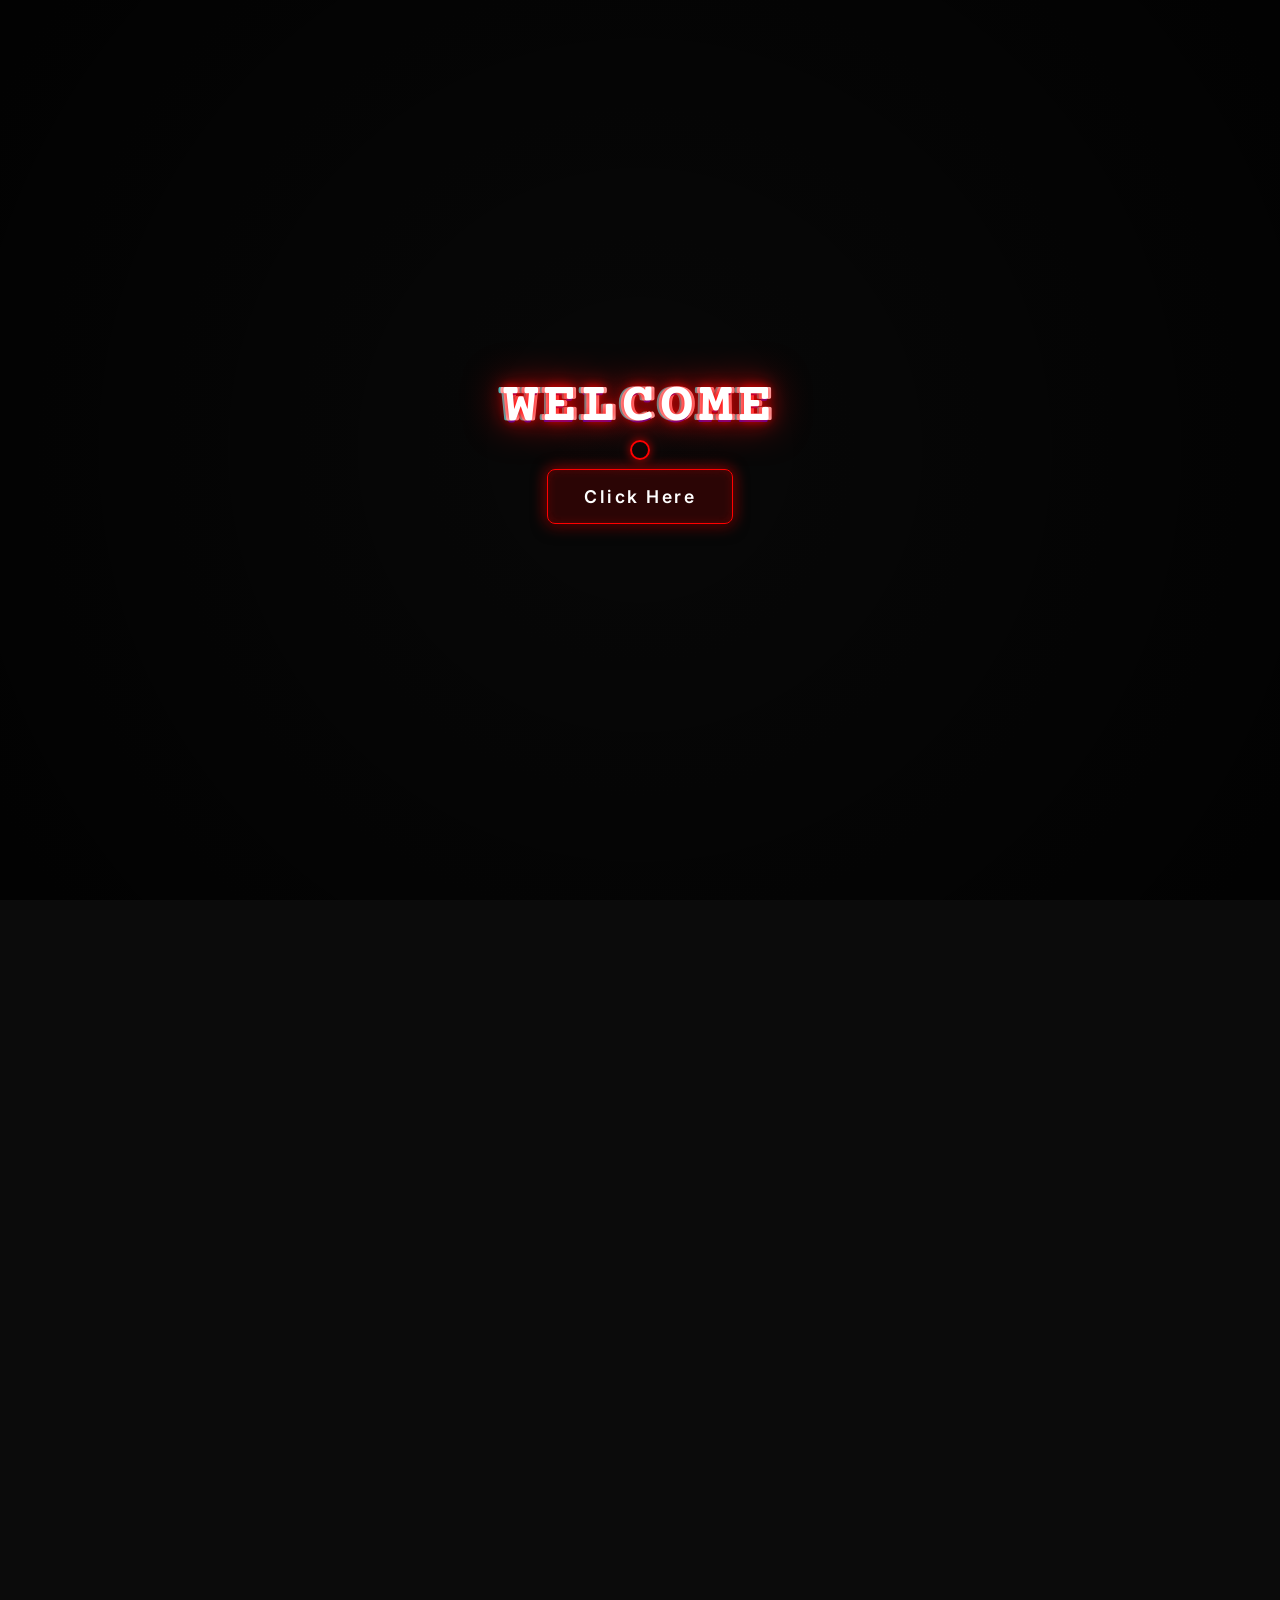
==== commit a64a6647: "Update index.html" ====
--- a/index.html
+++ b/index.html
@@ -38,6 +38,11 @@
     <div id="rain-container"></div>
 
     <div id="main-content" class="hidden">
+        <!-- Time System Widget from Ranga.pages.dev -->
+        <div class="view-counter" id="view-counter-box">
+            <div class="live-dot"></div>
+            <span id="local-time">00:00:00 AM</span>
+        </div>
         <div id="audio-control-wrapper">
             <button id="audio-toggle">
                 <i class="fa-solid fa-volume-high"></i>
--- a/style.css
+++ b/style.css
@@ -1000,7 +1000,7 @@
 #spotify-wrapper {
     position: absolute;
     right: 2vw;
-    top: 50%;
+    top: 50vh;
     margin-top: -300px;
     width: 380px;
     height: 600px;
@@ -1273,7 +1273,7 @@
 #apple-wrapper {
     position: absolute;
     left: 2vw;
-    top: 50%;
+    top: 50vh;
     margin-top: -300px;
     width: 380px;
     height: 600px;
@@ -2360,4 +2360,74 @@
     10% { opacity: 1; }
     90% { opacity: 1; }
     100% { transform: translate(-120vw, var(--drift-y, 20vh)) scale(0.5) rotate(360deg); opacity: 0; }
-}+}
+
+/* View Counter / Time System (Reference: Ranga.pages.dev) */
+.view-counter {
+    position: fixed;
+    top: 30px;
+    right: 30px;
+    display: flex;
+    align-items: center;
+    gap: 12px;
+    color: var(--primary-color);
+    font-family: 'Inter', sans-serif;
+    font-size: 0.9rem;
+    font-weight: 700;
+    text-shadow: 0 0 10px var(--primary-glow);
+    background: rgba(10, 10, 10, 0.45);
+    padding: 10px 22px;
+    border-radius: 40px;
+    border: 1px solid rgba(255, 255, 255, 0.08);
+    backdrop-filter: blur(15px);
+    -webkit-backdrop-filter: blur(15px);
+    z-index: 1000;
+    box-shadow: 0 8px 32px rgba(0, 0, 0, 0.5);
+    letter-spacing: 1.5px;
+    text-transform: uppercase;
+    transition: all 0.4s cubic-bezier(0.2, 0.8, 0.2, 1);
+    opacity: 0;
+    transform: translateY(-20px);
+}
+
+#main-content:not(.hidden) .view-counter {
+    opacity: 1;
+    transform: translateY(0);
+}
+
+.view-counter:hover {
+    background: rgba(10, 10, 10, 0.85);
+    border-color: var(--primary-color);
+    transform: scale(1.05);
+}
+
+.live-dot {
+    width: 8px;
+    height: 8px;
+    background: #ff0000;
+    border-radius: 50%;
+    box-shadow: 0 0 12px #ff0000, 0 0 20px rgba(255, 0, 0, 0.5);
+    animation: blink-live 1.8s infinite ease-in-out;
+}
+
+@keyframes blink-live {
+    0%, 100% { 
+        opacity: 1; 
+        transform: scale(1.1);
+        filter: brightness(1.2);
+    }
+    50% { 
+        opacity: 0.3; 
+        transform: scale(0.7);
+        filter: brightness(0.5);
+    }
+}
+
+@media (max-width: 768px) {
+    .view-counter {
+        top: 20px;
+        right: 20px;
+        padding: 8px 16px;
+        font-size: 0.8rem;
+    }
+}
